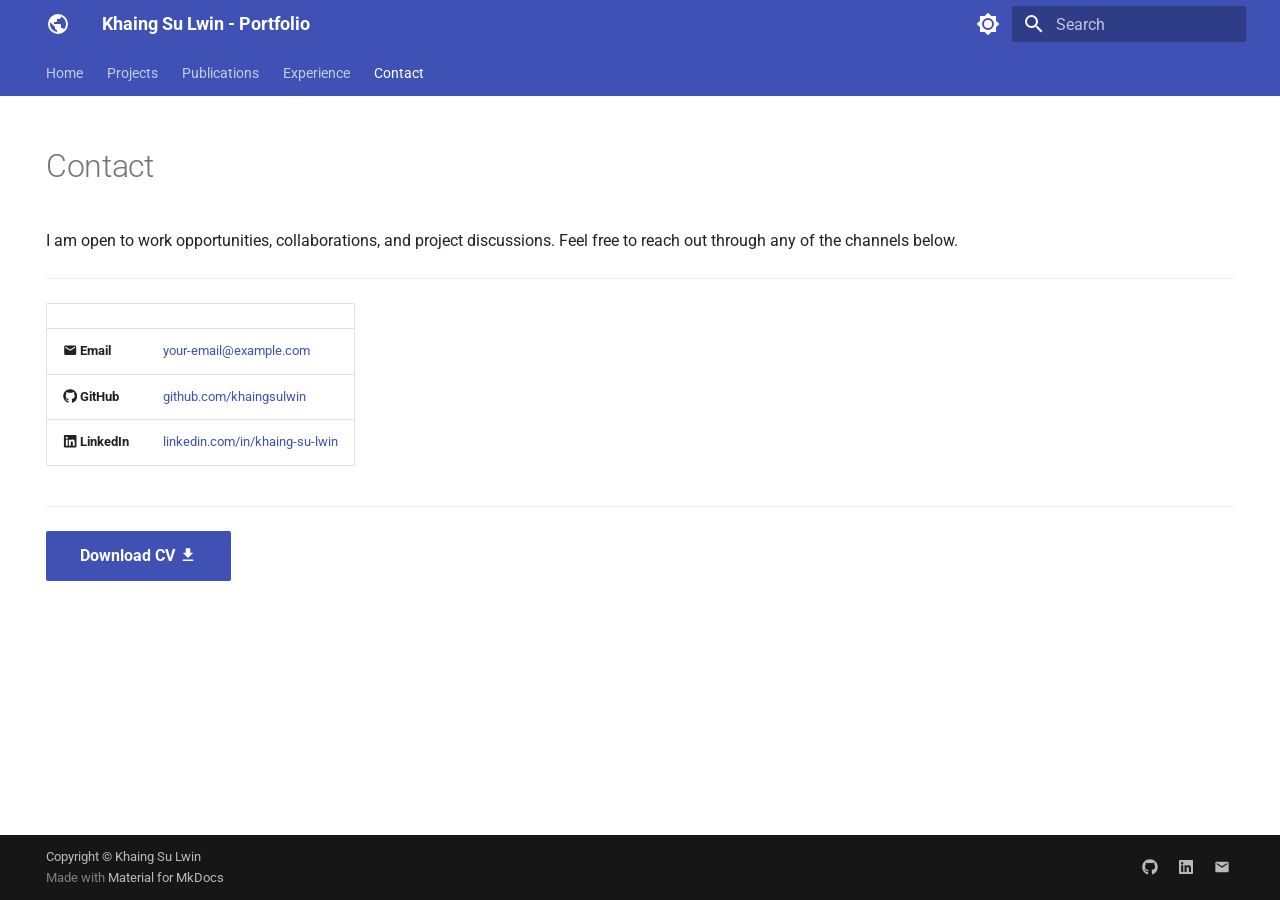
==== contact/index.html @ aa9172c3 "Deployed 5aaf630 with MkDocs version: 1.6.1" ====
<!doctype html>
<html lang="en" class="no-js">
  <head>
    
      <meta charset="utf-8">
      <meta name="viewport" content="width=device-width,initial-scale=1">
      
        <meta name="description" content="Portfolio of Khaing Su Lwin — GIS, Remote Sensing, and Spatial Data Science">
      
      
        <meta name="author" content="Khaing Su Lwin">
      
      
      
        <link rel="prev" href="../experience/">
      
      
      
        
      
      
      <link rel="icon" href="../assets/images/favicon.png">
      <meta name="generator" content="mkdocs-1.6.1, mkdocs-material-9.7.6">
    
    
      
        <title>Contact - Khaing Su Lwin - Portfolio</title>
      
    
    
      <link rel="stylesheet" href="../assets/stylesheets/main.484c7ddc.min.css">
      
        
        <link rel="stylesheet" href="../assets/stylesheets/palette.ab4e12ef.min.css">
      
      


    
    
      
    
    
      
        
        
        <link rel="preconnect" href="https://fonts.gstatic.com" crossorigin>
        <link rel="stylesheet" href="https://fonts.googleapis.com/css?family=Roboto:300,300i,400,400i,700,700i%7CRoboto+Mono:400,400i,700,700i&display=fallback">
        <style>:root{--md-text-font:"Roboto";--md-code-font:"Roboto Mono"}</style>
      
    
    
      <link rel="stylesheet" href="../assets/css/extra.css">
    
    <script>__md_scope=new URL("..",location),__md_hash=e=>[...e].reduce(((e,_)=>(e<<5)-e+_.charCodeAt(0)),0),__md_get=(e,_=localStorage,t=__md_scope)=>JSON.parse(_.getItem(t.pathname+"."+e)),__md_set=(e,_,t=localStorage,a=__md_scope)=>{try{t.setItem(a.pathname+"."+e,JSON.stringify(_))}catch(e){}}</script>
    
      

    
    
  </head>
  
  
    
    
      
    
    
    
    
    <body dir="ltr" data-md-color-scheme="default" data-md-color-primary="indigo" data-md-color-accent="blue">
  
    
    <input class="md-toggle" data-md-toggle="drawer" type="checkbox" id="__drawer" autocomplete="off">
    <input class="md-toggle" data-md-toggle="search" type="checkbox" id="__search" autocomplete="off">
    <label class="md-overlay" for="__drawer"></label>
    <div data-md-component="skip">
      
        
        <a href="#contact" class="md-skip">
          Skip to content
        </a>
      
    </div>
    <div data-md-component="announce">
      
    </div>
    
    
      

<header class="md-header" data-md-component="header">
  <nav class="md-header__inner md-grid" aria-label="Header">
    <a href=".." title="Khaing Su Lwin - Portfolio" class="md-header__button md-logo" aria-label="Khaing Su Lwin - Portfolio" data-md-component="logo">
      
  
  <svg xmlns="http://www.w3.org/2000/svg" viewBox="0 0 24 24"><path d="M17.9 17.39c-.26-.8-1.01-1.39-1.9-1.39h-1v-3a1 1 0 0 0-1-1H8v-2h2a1 1 0 0 0 1-1V7h2a2 2 0 0 0 2-2v-.41a7.984 7.984 0 0 1 2.9 12.8M11 19.93c-3.95-.49-7-3.85-7-7.93 0-.62.08-1.22.21-1.79L9 15v1a2 2 0 0 0 2 2m1-16A10 10 0 0 0 2 12a10 10 0 0 0 10 10 10 10 0 0 0 10-10A10 10 0 0 0 12 2"/></svg>

    </a>
    <label class="md-header__button md-icon" for="__drawer">
      
      <svg xmlns="http://www.w3.org/2000/svg" viewBox="0 0 24 24"><path d="M3 6h18v2H3zm0 5h18v2H3zm0 5h18v2H3z"/></svg>
    </label>
    <div class="md-header__title" data-md-component="header-title">
      <div class="md-header__ellipsis">
        <div class="md-header__topic">
          <span class="md-ellipsis">
            Khaing Su Lwin - Portfolio
          </span>
        </div>
        <div class="md-header__topic" data-md-component="header-topic">
          <span class="md-ellipsis">
            
              Contact
            
          </span>
        </div>
      </div>
    </div>
    
      
        <form class="md-header__option" data-md-component="palette">
  
    
    
    
    <input class="md-option" data-md-color-media="" data-md-color-scheme="default" data-md-color-primary="indigo" data-md-color-accent="blue"  aria-label="Switch to dark mode"  type="radio" name="__palette" id="__palette_0">
    
      <label class="md-header__button md-icon" title="Switch to dark mode" for="__palette_1" hidden>
        <svg xmlns="http://www.w3.org/2000/svg" viewBox="0 0 24 24"><path d="M12 8a4 4 0 0 0-4 4 4 4 0 0 0 4 4 4 4 0 0 0 4-4 4 4 0 0 0-4-4m0 10a6 6 0 0 1-6-6 6 6 0 0 1 6-6 6 6 0 0 1 6 6 6 6 0 0 1-6 6m8-9.31V4h-4.69L12 .69 8.69 4H4v4.69L.69 12 4 15.31V20h4.69L12 23.31 15.31 20H20v-4.69L23.31 12z"/></svg>
      </label>
    
  
    
    
    
    <input class="md-option" data-md-color-media="" data-md-color-scheme="slate" data-md-color-primary="indigo" data-md-color-accent="blue"  aria-label="Switch to light mode"  type="radio" name="__palette" id="__palette_1">
    
      <label class="md-header__button md-icon" title="Switch to light mode" for="__palette_0" hidden>
        <svg xmlns="http://www.w3.org/2000/svg" viewBox="0 0 24 24"><path d="M12 18c-.89 0-1.74-.2-2.5-.55C11.56 16.5 13 14.42 13 12s-1.44-4.5-3.5-5.45C10.26 6.2 11.11 6 12 6a6 6 0 0 1 6 6 6 6 0 0 1-6 6m8-9.31V4h-4.69L12 .69 8.69 4H4v4.69L.69 12 4 15.31V20h4.69L12 23.31 15.31 20H20v-4.69L23.31 12z"/></svg>
      </label>
    
  
</form>
      
    
    
      <script>var palette=__md_get("__palette");if(palette&&palette.color){if("(prefers-color-scheme)"===palette.color.media){var media=matchMedia("(prefers-color-scheme: light)"),input=document.querySelector(media.matches?"[data-md-color-media='(prefers-color-scheme: light)']":"[data-md-color-media='(prefers-color-scheme: dark)']");palette.color.media=input.getAttribute("data-md-color-media"),palette.color.scheme=input.getAttribute("data-md-color-scheme"),palette.color.primary=input.getAttribute("data-md-color-primary"),palette.color.accent=input.getAttribute("data-md-color-accent")}for(var[key,value]of Object.entries(palette.color))document.body.setAttribute("data-md-color-"+key,value)}</script>
    
    
    
      
      
        <label class="md-header__button md-icon" for="__search">
          
          <svg xmlns="http://www.w3.org/2000/svg" viewBox="0 0 24 24"><path d="M9.5 3A6.5 6.5 0 0 1 16 9.5c0 1.61-.59 3.09-1.56 4.23l.27.27h.79l5 5-1.5 1.5-5-5v-.79l-.27-.27A6.52 6.52 0 0 1 9.5 16 6.5 6.5 0 0 1 3 9.5 6.5 6.5 0 0 1 9.5 3m0 2C7 5 5 7 5 9.5S7 14 9.5 14 14 12 14 9.5 12 5 9.5 5"/></svg>
        </label>
        <div class="md-search" data-md-component="search" role="dialog">
  <label class="md-search__overlay" for="__search"></label>
  <div class="md-search__inner" role="search">
    <form class="md-search__form" name="search">
      <input type="text" class="md-search__input" name="query" aria-label="Search" placeholder="Search" autocapitalize="off" autocorrect="off" autocomplete="off" spellcheck="false" data-md-component="search-query" required>
      <label class="md-search__icon md-icon" for="__search">
        
        <svg xmlns="http://www.w3.org/2000/svg" viewBox="0 0 24 24"><path d="M9.5 3A6.5 6.5 0 0 1 16 9.5c0 1.61-.59 3.09-1.56 4.23l.27.27h.79l5 5-1.5 1.5-5-5v-.79l-.27-.27A6.52 6.52 0 0 1 9.5 16 6.5 6.5 0 0 1 3 9.5 6.5 6.5 0 0 1 9.5 3m0 2C7 5 5 7 5 9.5S7 14 9.5 14 14 12 14 9.5 12 5 9.5 5"/></svg>
        
        <svg xmlns="http://www.w3.org/2000/svg" viewBox="0 0 24 24"><path d="M20 11v2H8l5.5 5.5-1.42 1.42L4.16 12l7.92-7.92L13.5 5.5 8 11z"/></svg>
      </label>
      <nav class="md-search__options" aria-label="Search">
        
        <button type="reset" class="md-search__icon md-icon" title="Clear" aria-label="Clear" tabindex="-1">
          
          <svg xmlns="http://www.w3.org/2000/svg" viewBox="0 0 24 24"><path d="M19 6.41 17.59 5 12 10.59 6.41 5 5 6.41 10.59 12 5 17.59 6.41 19 12 13.41 17.59 19 19 17.59 13.41 12z"/></svg>
        </button>
      </nav>
      
    </form>
    <div class="md-search__output">
      <div class="md-search__scrollwrap" tabindex="0" data-md-scrollfix>
        <div class="md-search-result" data-md-component="search-result">
          <div class="md-search-result__meta">
            Initializing search
          </div>
          <ol class="md-search-result__list" role="presentation"></ol>
        </div>
      </div>
    </div>
  </div>
</div>
      
    
    
  </nav>
  
</header>
    
    <div class="md-container" data-md-component="container">
      
      
        
          
            
<nav class="md-tabs" aria-label="Tabs" data-md-component="tabs">
  <div class="md-grid">
    <ul class="md-tabs__list">
      
        
  
  
  
  
    <li class="md-tabs__item">
      <a href=".." class="md-tabs__link">
        
  
  
    
  
  Home

      </a>
    </li>
  

      
        
  
  
  
  
    
    
      <li class="md-tabs__item">
        <a href="../projects/" class="md-tabs__link">
          
  
  
  Projects

        </a>
      </li>
    
  

      
        
  
  
  
  
    <li class="md-tabs__item">
      <a href="../publications/" class="md-tabs__link">
        
  
  
    
  
  Publications

      </a>
    </li>
  

      
        
  
  
  
  
    <li class="md-tabs__item">
      <a href="../experience/" class="md-tabs__link">
        
  
  
    
  
  Experience

      </a>
    </li>
  

      
        
  
  
  
    
  
  
    <li class="md-tabs__item md-tabs__item--active">
      <a href="./" class="md-tabs__link">
        
  
  
    
  
  Contact

      </a>
    </li>
  

      
    </ul>
  </div>
</nav>
          
        
      
      <main class="md-main" data-md-component="main">
        <div class="md-main__inner md-grid">
          
            
              
                
              
              <div class="md-sidebar md-sidebar--primary" data-md-component="sidebar" data-md-type="navigation" hidden>
                <div class="md-sidebar__scrollwrap">
                  <div class="md-sidebar__inner">
                    


  


<nav class="md-nav md-nav--primary md-nav--lifted" aria-label="Navigation" data-md-level="0">
  <label class="md-nav__title" for="__drawer">
    <a href=".." title="Khaing Su Lwin - Portfolio" class="md-nav__button md-logo" aria-label="Khaing Su Lwin - Portfolio" data-md-component="logo">
      
  
  <svg xmlns="http://www.w3.org/2000/svg" viewBox="0 0 24 24"><path d="M17.9 17.39c-.26-.8-1.01-1.39-1.9-1.39h-1v-3a1 1 0 0 0-1-1H8v-2h2a1 1 0 0 0 1-1V7h2a2 2 0 0 0 2-2v-.41a7.984 7.984 0 0 1 2.9 12.8M11 19.93c-3.95-.49-7-3.85-7-7.93 0-.62.08-1.22.21-1.79L9 15v1a2 2 0 0 0 2 2m1-16A10 10 0 0 0 2 12a10 10 0 0 0 10 10 10 10 0 0 0 10-10A10 10 0 0 0 12 2"/></svg>

    </a>
    Khaing Su Lwin - Portfolio
  </label>
  
  <ul class="md-nav__list" data-md-scrollfix>
    
      
      
  
  
  
  
    <li class="md-nav__item">
      <a href=".." class="md-nav__link">
        
  
  
  <span class="md-ellipsis">
    
  
    Home
  

    
  </span>
  
  

      </a>
    </li>
  

    
      
      
  
  
  
  
    
    
    
    
      
      
    
    
    <li class="md-nav__item md-nav__item--nested">
      
        
        
        <input class="md-nav__toggle md-toggle " type="checkbox" id="__nav_2" >
        
          
          <label class="md-nav__link" for="__nav_2" id="__nav_2_label" tabindex="0">
            
  
  
  <span class="md-ellipsis">
    
  
    Projects
  

    
  </span>
  
  

            <span class="md-nav__icon md-icon"></span>
          </label>
        
        <nav class="md-nav" data-md-level="1" aria-labelledby="__nav_2_label" aria-expanded="false">
          <label class="md-nav__title" for="__nav_2">
            <span class="md-nav__icon md-icon"></span>
            
  
    Projects
  

          </label>
          <ul class="md-nav__list" data-md-scrollfix>
            
              
                
  
  
  
  
    <li class="md-nav__item">
      <a href="../projects/" class="md-nav__link">
        
  
  
  <span class="md-ellipsis">
    
  
    All Projects
  

    
  </span>
  
  

      </a>
    </li>
  

              
            
              
                
  
  
  
  
    <li class="md-nav__item">
      <a href="../projects/sample-project/" class="md-nav__link">
        
  
  
  <span class="md-ellipsis">
    
  
    Sample Project
  

    
  </span>
  
  

      </a>
    </li>
  

              
            
              
                
  
  
  
  
    <li class="md-nav__item">
      <a href="../projects/sample-notebook/" class="md-nav__link">
        
  
  
  <span class="md-ellipsis">
    
  
    Sample Notebook
  

    
  </span>
  
  

      </a>
    </li>
  

              
            
          </ul>
        </nav>
      
    </li>
  

    
      
      
  
  
  
  
    <li class="md-nav__item">
      <a href="../publications/" class="md-nav__link">
        
  
  
  <span class="md-ellipsis">
    
  
    Publications
  

    
  </span>
  
  

      </a>
    </li>
  

    
      
      
  
  
  
  
    <li class="md-nav__item">
      <a href="../experience/" class="md-nav__link">
        
  
  
  <span class="md-ellipsis">
    
  
    Experience
  

    
  </span>
  
  

      </a>
    </li>
  

    
      
      
  
  
    
  
  
  
    <li class="md-nav__item md-nav__item--active">
      
      <input class="md-nav__toggle md-toggle" type="checkbox" id="__toc">
      
      
        
      
      
      <a href="./" class="md-nav__link md-nav__link--active">
        
  
  
  <span class="md-ellipsis">
    
  
    Contact
  

    
  </span>
  
  

      </a>
      
    </li>
  

    
  </ul>
</nav>
                  </div>
                </div>
              </div>
            
            
              
                
              
              <div class="md-sidebar md-sidebar--secondary" data-md-component="sidebar" data-md-type="toc" hidden>
                <div class="md-sidebar__scrollwrap">
                  <div class="md-sidebar__inner">
                    

<nav class="md-nav md-nav--secondary" aria-label="Table of contents">
  
  
  
    
  
  
</nav>
                  </div>
                </div>
              </div>
            
          
          
            <div class="md-content" data-md-component="content">
              
              <article class="md-content__inner md-typeset">
                
                  
  




<!--
CHECKLIST FOR THIS PAGE:
- [ ] Replace [YOUR-EMAIL-ADDRESS] with your actual email
- [ ] Replace [YOUR-GITHUB-USERNAME] with your GitHub username
- [ ] Replace [YOUR-LINKEDIN-USERNAME] with your LinkedIn username
- [ ] Replace [YOUR-NAME] in the CV link with the actual filename of your PDF
- [ ] Delete the Twitter/X row if you don't use it
- [ ] Delete the ResearchGate row if not applicable
-->

<h1 id="contact">Contact</h1>
<p>I am open to work opportunities, collaborations, and project discussions.
Feel free to reach out through any of the channels below.</p>
<hr />
<table>
<thead>
<tr>
<th></th>
<th></th>
</tr>
</thead>
<tbody>
<tr>
<td><span class="twemoji"><svg xmlns="http://www.w3.org/2000/svg" viewBox="0 0 24 24"><path d="m20 8-8 5-8-5V6l8 5 8-5m0-2H4c-1.11 0-2 .89-2 2v12a2 2 0 0 0 2 2h16a2 2 0 0 0 2-2V6a2 2 0 0 0-2-2"/></svg></span> <strong>Email</strong></td>
<td><a href="mailto:khaingsulwin.lu@gmail.com">your-email@example.com</a></td>
</tr>
<tr>
<td><span class="twemoji"><svg xmlns="http://www.w3.org/2000/svg" viewBox="0 0 512 512"><!--! Font Awesome Free 7.1.0 by @fontawesome - https://fontawesome.com License - https://fontawesome.com/license/free (Icons: CC BY 4.0, Fonts: SIL OFL 1.1, Code: MIT License) Copyright 2025 Fonticons, Inc.--><path d="M173.9 397.4c0 2-2.3 3.6-5.2 3.6-3.3.3-5.6-1.3-5.6-3.6 0-2 2.3-3.6 5.2-3.6 3-.3 5.6 1.3 5.6 3.6m-31.1-4.5c-.7 2 1.3 4.3 4.3 4.9 2.6 1 5.6 0 6.2-2s-1.3-4.3-4.3-5.2c-2.6-.7-5.5.3-6.2 2.3m44.2-1.7c-2.9.7-4.9 2.6-4.6 4.9.3 2 2.9 3.3 5.9 2.6 2.9-.7 4.9-2.6 4.6-4.6-.3-1.9-3-3.2-5.9-2.9M252.8 8C114.1 8 8 113.3 8 252c0 110.9 69.8 205.8 169.5 239.2 12.8 2.3 17.3-5.6 17.3-12.1 0-6.2-.3-40.4-.3-61.4 0 0-70 15-84.7-29.8 0 0-11.4-29.1-27.8-36.6 0 0-22.9-15.7 1.6-15.4 0 0 24.9 2 38.6 25.8 21.9 38.6 58.6 27.5 72.9 20.9 2.3-16 8.8-27.1 16-33.7-55.9-6.2-112.3-14.3-112.3-110.5 0-27.5 7.6-41.3 23.6-58.9-2.6-6.5-11.1-33.3 2.6-67.9 20.9-6.5 69 27 69 27 20-5.6 41.5-8.5 62.8-8.5s42.8 2.9 62.8 8.5c0 0 48.1-33.6 69-27 13.7 34.7 5.2 61.4 2.6 67.9 16 17.7 25.8 31.5 25.8 58.9 0 96.5-58.9 104.2-114.8 110.5 9.2 7.9 17 22.9 17 46.4 0 33.7-.3 75.4-.3 83.6 0 6.5 4.6 14.4 17.3 12.1C436.2 457.8 504 362.9 504 252 504 113.3 391.5 8 252.8 8M105.2 352.9c-1.3 1-1 3.3.7 5.2 1.6 1.6 3.9 2.3 5.2 1 1.3-1 1-3.3-.7-5.2-1.6-1.6-3.9-2.3-5.2-1m-10.8-8.1c-.7 1.3.3 2.9 2.3 3.9 1.6 1 3.6.7 4.3-.7.7-1.3-.3-2.9-2.3-3.9-2-.6-3.6-.3-4.3.7m32.4 35.6c-1.6 1.3-1 4.3 1.3 6.2 2.3 2.3 5.2 2.6 6.5 1 1.3-1.3.7-4.3-1.3-6.2-2.2-2.3-5.2-2.6-6.5-1m-11.4-14.7c-1.6 1-1.6 3.6 0 5.9s4.3 3.3 5.6 2.3c1.6-1.3 1.6-3.9 0-6.2-1.4-2.3-4-3.3-5.6-2"/></svg></span> <strong>GitHub</strong></td>
<td><a href="https://github.com/khaingsulwin">github.com/khaingsulwin</a></td>
</tr>
<tr>
<td><span class="twemoji"><svg xmlns="http://www.w3.org/2000/svg" viewBox="0 0 448 512"><!--! Font Awesome Free 7.1.0 by @fontawesome - https://fontawesome.com License - https://fontawesome.com/license/free (Icons: CC BY 4.0, Fonts: SIL OFL 1.1, Code: MIT License) Copyright 2025 Fonticons, Inc.--><path d="M416 32H31.9C14.3 32 0 46.5 0 64.3v383.4C0 465.5 14.3 480 31.9 480H416c17.6 0 32-14.5 32-32.3V64.3c0-17.8-14.4-32.3-32-32.3M135.4 416H69V202.2h66.5V416zM102.2 96a38.5 38.5 0 1 1 0 77 38.5 38.5 0 1 1 0-77m282.1 320h-66.4V312c0-24.8-.5-56.7-34.5-56.7-34.6 0-39.9 27-39.9 54.9V416h-66.4V202.2h63.7v29.2h.9c8.9-16.8 30.6-34.5 62.9-34.5 67.2 0 79.7 44.3 79.7 101.9z"/></svg></span> <strong>LinkedIn</strong></td>
<td><a href="https://linkedin.com/in/khaing-su-lwin">linkedin.com/in/khaing-su-lwin</a></td>
</tr>
</tbody>
</table>
<hr />
<p><a class="md-button md-button--primary" href="../assets/khaing-su-lwin-CV.pdf">Download CV <span class="twemoji"><svg xmlns="http://www.w3.org/2000/svg" viewBox="0 0 24 24"><path d="M5 20h14v-2H5m14-9h-4V3H9v6H5l7 7z"/></svg></span></a></p>







  
  




  



                
              </article>
            </div>
          
          
<script>var target=document.getElementById(location.hash.slice(1));target&&target.name&&(target.checked=target.name.startsWith("__tabbed_"))</script>
        </div>
        
          <button type="button" class="md-top md-icon" data-md-component="top" hidden>
  
  <svg xmlns="http://www.w3.org/2000/svg" viewBox="0 0 24 24"><path d="M13 20h-2V8l-5.5 5.5-1.42-1.42L12 4.16l7.92 7.92-1.42 1.42L13 8z"/></svg>
  Back to top
</button>
        
      </main>
      
        <footer class="md-footer">
  
  <div class="md-footer-meta md-typeset">
    <div class="md-footer-meta__inner md-grid">
      <div class="md-copyright">
  
    <div class="md-copyright__highlight">
      Copyright &copy; Khaing Su Lwin
    </div>
  
  
    Made with
    <a href="https://squidfunk.github.io/mkdocs-material/" target="_blank" rel="noopener">
      Material for MkDocs
    </a>
  
</div>
      
        
<div class="md-social">
  
    
    
    
    
      
      
    
    <a href="https://github.com/khaingsulwin" target="_blank" rel="noopener" title="github.com" class="md-social__link">
      <svg xmlns="http://www.w3.org/2000/svg" viewBox="0 0 512 512"><!--! Font Awesome Free 7.1.0 by @fontawesome - https://fontawesome.com License - https://fontawesome.com/license/free (Icons: CC BY 4.0, Fonts: SIL OFL 1.1, Code: MIT License) Copyright 2025 Fonticons, Inc.--><path d="M173.9 397.4c0 2-2.3 3.6-5.2 3.6-3.3.3-5.6-1.3-5.6-3.6 0-2 2.3-3.6 5.2-3.6 3-.3 5.6 1.3 5.6 3.6m-31.1-4.5c-.7 2 1.3 4.3 4.3 4.9 2.6 1 5.6 0 6.2-2s-1.3-4.3-4.3-5.2c-2.6-.7-5.5.3-6.2 2.3m44.2-1.7c-2.9.7-4.9 2.6-4.6 4.9.3 2 2.9 3.3 5.9 2.6 2.9-.7 4.9-2.6 4.6-4.6-.3-1.9-3-3.2-5.9-2.9M252.8 8C114.1 8 8 113.3 8 252c0 110.9 69.8 205.8 169.5 239.2 12.8 2.3 17.3-5.6 17.3-12.1 0-6.2-.3-40.4-.3-61.4 0 0-70 15-84.7-29.8 0 0-11.4-29.1-27.8-36.6 0 0-22.9-15.7 1.6-15.4 0 0 24.9 2 38.6 25.8 21.9 38.6 58.6 27.5 72.9 20.9 2.3-16 8.8-27.1 16-33.7-55.9-6.2-112.3-14.3-112.3-110.5 0-27.5 7.6-41.3 23.6-58.9-2.6-6.5-11.1-33.3 2.6-67.9 20.9-6.5 69 27 69 27 20-5.6 41.5-8.5 62.8-8.5s42.8 2.9 62.8 8.5c0 0 48.1-33.6 69-27 13.7 34.7 5.2 61.4 2.6 67.9 16 17.7 25.8 31.5 25.8 58.9 0 96.5-58.9 104.2-114.8 110.5 9.2 7.9 17 22.9 17 46.4 0 33.7-.3 75.4-.3 83.6 0 6.5 4.6 14.4 17.3 12.1C436.2 457.8 504 362.9 504 252 504 113.3 391.5 8 252.8 8M105.2 352.9c-1.3 1-1 3.3.7 5.2 1.6 1.6 3.9 2.3 5.2 1 1.3-1 1-3.3-.7-5.2-1.6-1.6-3.9-2.3-5.2-1m-10.8-8.1c-.7 1.3.3 2.9 2.3 3.9 1.6 1 3.6.7 4.3-.7.7-1.3-.3-2.9-2.3-3.9-2-.6-3.6-.3-4.3.7m32.4 35.6c-1.6 1.3-1 4.3 1.3 6.2 2.3 2.3 5.2 2.6 6.5 1 1.3-1.3.7-4.3-1.3-6.2-2.2-2.3-5.2-2.6-6.5-1m-11.4-14.7c-1.6 1-1.6 3.6 0 5.9s4.3 3.3 5.6 2.3c1.6-1.3 1.6-3.9 0-6.2-1.4-2.3-4-3.3-5.6-2"/></svg>
    </a>
  
    
    
    
    
      
      
    
    <a href="https://linkedin.com/in/khaing-su-lwin" target="_blank" rel="noopener" title="linkedin.com" class="md-social__link">
      <svg xmlns="http://www.w3.org/2000/svg" viewBox="0 0 448 512"><!--! Font Awesome Free 7.1.0 by @fontawesome - https://fontawesome.com License - https://fontawesome.com/license/free (Icons: CC BY 4.0, Fonts: SIL OFL 1.1, Code: MIT License) Copyright 2025 Fonticons, Inc.--><path d="M416 32H31.9C14.3 32 0 46.5 0 64.3v383.4C0 465.5 14.3 480 31.9 480H416c17.6 0 32-14.5 32-32.3V64.3c0-17.8-14.4-32.3-32-32.3M135.4 416H69V202.2h66.5V416zM102.2 96a38.5 38.5 0 1 1 0 77 38.5 38.5 0 1 1 0-77m282.1 320h-66.4V312c0-24.8-.5-56.7-34.5-56.7-34.6 0-39.9 27-39.9 54.9V416h-66.4V202.2h63.7v29.2h.9c8.9-16.8 30.6-34.5 62.9-34.5 67.2 0 79.7 44.3 79.7 101.9z"/></svg>
    </a>
  
    
    
    
    
    <a href="mailto:khaingsulwin.lu@gmail.com" target="_blank" rel="noopener" title="" class="md-social__link">
      <svg xmlns="http://www.w3.org/2000/svg" viewBox="0 0 24 24"><path d="m20 8-8 5-8-5V6l8 5 8-5m0-2H4c-1.11 0-2 .89-2 2v12a2 2 0 0 0 2 2h16a2 2 0 0 0 2-2V6a2 2 0 0 0-2-2"/></svg>
    </a>
  
</div>
      
    </div>
  </div>
</footer>
      
    </div>
    <div class="md-dialog" data-md-component="dialog">
      <div class="md-dialog__inner md-typeset"></div>
    </div>
    
    
    
      
      
      <script id="__config" type="application/json">{"annotate": null, "base": "..", "features": ["navigation.tabs", "navigation.top", "content.code.copy"], "search": "../assets/javascripts/workers/search.2c215733.min.js", "tags": null, "translations": {"clipboard.copied": "Copied to clipboard", "clipboard.copy": "Copy to clipboard", "search.result.more.one": "1 more on this page", "search.result.more.other": "# more on this page", "search.result.none": "No matching documents", "search.result.one": "1 matching document", "search.result.other": "# matching documents", "search.result.placeholder": "Type to start searching", "search.result.term.missing": "Missing", "select.version": "Select version"}, "version": null}</script>
    
    
      <script src="../assets/javascripts/bundle.79ae519e.min.js"></script>
      
    
  </body>
</html>
---- assets/stylesheets/main.484c7ddc.min.css ----
@charset "UTF-8";html{-webkit-text-size-adjust:none;-moz-text-size-adjust:none;text-size-adjust:none;box-sizing:border-box}*,:after,:before{box-sizing:inherit}@media (prefers-reduced-motion){*,:after,:before{transition:none!important}}body{margin:0}a,button,input,label{-webkit-tap-highlight-color:transparent}a{color:inherit;text-decoration:none}hr{border:0;box-sizing:initial;display:block;height:.05rem;overflow:visible;padding:0}small{font-size:80%}sub,sup{line-height:1em}img{border-style:none}table{border-collapse:initial;border-spacing:0}td,th{font-weight:400;vertical-align:top}button{background:#0000;border:0;font-family:inherit;font-size:inherit;margin:0;padding:0}input{border:0;outline:none}:root{--md-primary-fg-color:#4051b5;--md-primary-fg-color--light:#5d6cc0;--md-primary-fg-color--dark:#303fa1;--md-primary-bg-color:#fff;--md-primary-bg-color--light:#ffffffb3;--md-accent-fg-color:#526cfe;--md-accent-fg-color--transparent:#526cfe1a;--md-accent-bg-color:#fff;--md-accent-bg-color--light:#ffffffb3}[data-md-color-scheme=default]{color-scheme:light}[data-md-color-scheme=default] img[src$="#gh-dark-mode-only"],[data-md-color-scheme=default] img[src$="#only-dark"]{display:none}:root,[data-md-color-scheme=default]{--md-hue:225deg;--md-default-fg-color:#000000de;--md-default-fg-color--light:#0000008a;--md-default-fg-color--lighter:#00000052;--md-default-fg-color--lightest:#00000012;--md-default-bg-color:#fff;--md-default-bg-color--light:#ffffffb3;--md-default-bg-color--lighter:#ffffff4d;--md-default-bg-color--lightest:#ffffff1f;--md-code-fg-color:#36464e;--md-code-bg-color:#f5f5f5;--md-code-bg-color--light:#f5f5f5b3;--md-code-bg-color--lighter:#f5f5f54d;--md-code-hl-color:#4287ff;--md-code-hl-color--light:#4287ff1a;--md-code-hl-number-color:#d52a2a;--md-code-hl-special-color:#db1457;--md-code-hl-function-color:#a846b9;--md-code-hl-constant-color:#6e59d9;--md-code-hl-keyword-color:#3f6ec6;--md-code-hl-string-color:#1c7d4d;--md-code-hl-name-color:var(--md-code-fg-color);--md-code-hl-operator-color:var(--md-default-fg-color--light);--md-code-hl-punctuation-color:var(--md-default-fg-color--light);--md-code-hl-comment-color:var(--md-default-fg-color--light);--md-code-hl-generic-color:var(--md-default-fg-color--light);--md-code-hl-variable-color:var(--md-default-fg-color--light);--md-typeset-color:var(--md-default-fg-color);--md-typeset-a-color:var(--md-primary-fg-color);--md-typeset-del-color:#f5503d26;--md-typeset-ins-color:#0bd57026;--md-typeset-kbd-color:#fafafa;--md-typeset-kbd-accent-color:#fff;--md-typeset-kbd-border-color:#b8b8b8;--md-typeset-mark-color:#ffff0080;--md-typeset-table-color:#0000001f;--md-typeset-table-color--light:rgba(0,0,0,.035);--md-admonition-fg-color:var(--md-default-fg-color);--md-admonition-bg-color:var(--md-default-bg-color);--md-warning-fg-color:#000000de;--md-warning-bg-color:#ff9;--md-footer-fg-color:#fff;--md-footer-fg-color--light:#ffffffb3;--md-footer-fg-color--lighter:#ffffff73;--md-footer-bg-color:#000000de;--md-footer-bg-color--dark:#00000052;--md-shadow-z1:0 0.2rem 0.5rem #0000000d,0 0 0.05rem #0000001a;--md-shadow-z2:0 0.2rem 0.5rem #0000001a,0 0 0.05rem #00000040;--md-shadow-z3:0 0.2rem 0.5rem #0003,0 0 0.05rem #00000059}.md-icon svg{fill:currentcolor;display:block;height:1.2rem;width:1.2rem}body{-webkit-font-smoothing:antialiased;-moz-osx-font-smoothing:grayscale;--md-text-font-family:var(--md-text-font,_),-apple-system,BlinkMacSystemFont,Helvetica,Arial,sans-serif;--md-code-font-family:var(--md-code-font,_),SFMono-Regular,Consolas,Menlo,monospace}aside,body,input{font-feature-settings:"kern","liga";color:var(--md-typeset-color);font-family:var(--md-text-font-family)}code,kbd,pre{font-feature-settings:"kern";font-family:var(--md-code-font-family)}:root{--md-typeset-table-sort-icon:url('data:image/svg+xml;charset=utf-8,<svg xmlns="http://www.w3.org/2000/svg" viewBox="0 0 24 24"><path d="m18 21-4-4h3V7h-3l4-4 4 4h-3v10h3M2 19v-2h10v2M2 13v-2h7v2M2 7V5h4v2z"/></svg>');--md-typeset-table-sort-icon--asc:url('data:image/svg+xml;charset=utf-8,<svg xmlns="http://www.w3.org/2000/svg" viewBox="0 0 24 24"><path d="M19 17h3l-4 4-4-4h3V3h2M2 17h10v2H2M6 5v2H2V5m0 6h7v2H2z"/></svg>');--md-typeset-table-sort-icon--desc:url('data:image/svg+xml;charset=utf-8,<svg xmlns="http://www.w3.org/2000/svg" viewBox="0 0 24 24"><path d="M19 7h3l-4-4-4 4h3v14h2M2 17h10v2H2M6 5v2H2V5m0 6h7v2H2z"/></svg>')}.md-typeset{-webkit-print-color-adjust:exact;color-adjust:exact;font-size:.8rem;line-height:1.6;overflow-wrap:break-word}@media print{.md-typeset{font-size:.68rem}}.md-typeset blockquote,.md-typeset dl,.md-typeset figure,.md-typeset ol,.md-typeset pre,.md-typeset ul{margin-bottom:1em;margin-top:1em}.md-typeset h1{color:var(--md-default-fg-color--light);font-size:2em;line-height:1.3;margin:0 0 1.25em}.md-typeset h1,.md-typeset h2{font-weight:300;letter-spacing:-.01em}.md-typeset h2{font-size:1.5625em;line-height:1.4;margin:1.6em 0 .64em}.md-typeset h3{font-size:1.25em;font-weight:400;letter-spacing:-.01em;line-height:1.5;margin:1.6em 0 .8em}.md-typeset h2+h3{margin-top:.8em}.md-typeset h4{font-weight:700;letter-spacing:-.01em;margin:1em 0}.md-typeset h5,.md-typeset h6{color:var(--md-default-fg-color--light);font-size:.8em;font-weight:700;letter-spacing:-.01em;margin:1.25em 0}.md-typeset h5{text-transform:uppercase}.md-typeset h5 code{text-transform:none}.md-typeset hr{border-bottom:.05rem solid var(--md-default-fg-color--lightest);display:flow-root;margin:1.5em 0}.md-typeset a{color:var(--md-typeset-a-color);word-break:break-word}.md-typeset a,.md-typeset a:before{transition:color 125ms}.md-typeset a:focus,.md-typeset a:hover{color:var(--md-accent-fg-color)}.md-typeset a:focus code,.md-typeset a:hover code{background-color:var(--md-accent-fg-color--transparent);color:var(--md-accent-fg-color)}.md-typeset a code{color:var(--md-typeset-a-color)}.md-typeset a.focus-visible{outline-color:var(--md-accent-fg-color);outline-offset:.2rem}.md-typeset code,.md-typeset kbd,.md-typeset pre{color:var(--md-code-fg-color);direction:ltr;font-variant-ligatures:none;transition:background-color 125ms}@media print{.md-typeset code,.md-typeset kbd,.md-typeset pre{white-space:pre-wrap}}.md-typeset code{background-color:var(--md-code-bg-color);border-radius:.1rem;-webkit-box-decoration-break:clone;box-decoration-break:clone;font-size:.85em;padding:0 .2941176471em;transition:color 125ms,background-color 125ms;word-break:break-word}.md-typeset code:not(.focus-visible){-webkit-tap-highlight-color:transparent;outline:none}.md-typeset pre{display:flow-root;line-height:1.4;position:relative}.md-typeset pre>code{-webkit-box-decoration-break:slice;box-decoration-break:slice;box-shadow:none;display:block;margin:0;outline-color:var(--md-accent-fg-color);overflow:auto;padding:.7720588235em 1.1764705882em;scrollbar-color:var(--md-default-fg-color--lighter) #0000;scrollbar-width:thin;touch-action:auto;word-break:normal}.md-typeset pre>code:hover{scrollbar-color:var(--md-accent-fg-color) #0000}.md-typeset pre>code::-webkit-scrollbar{height:.2rem;width:.2rem}.md-typeset pre>code::-webkit-scrollbar-thumb{background-color:var(--md-default-fg-color--lighter)}.md-typeset pre>code::-webkit-scrollbar-thumb:hover{background-color:var(--md-accent-fg-color)}.md-typeset kbd{background-color:var(--md-typeset-kbd-color);border-radius:.1rem;box-shadow:0 .1rem 0 .05rem var(--md-typeset-kbd-border-color),0 .1rem 0 var(--md-typeset-kbd-border-color),0 -.1rem .2rem var(--md-typeset-kbd-accent-color) inset;color:var(--md-default-fg-color);display:inline-block;font-size:.75em;padding:0 .6666666667em;vertical-align:text-top;word-break:break-word}.md-typeset mark{background-color:var(--md-typeset-mark-color);-webkit-box-decoration-break:clone;box-decoration-break:clone;color:inherit;word-break:break-word}.md-typeset abbr{cursor:help;text-decoration:none}.md-typeset [data-preview],.md-typeset abbr{border-bottom:.05rem dotted var(--md-default-fg-color--light)}.md-typeset small{opacity:.75}[dir=ltr] .md-typeset sub,[dir=ltr] .md-typeset sup{margin-left:.078125em}[dir=rtl] .md-typeset sub,[dir=rtl] .md-typeset sup{margin-right:.078125em}[dir=ltr] .md-typeset blockquote{padding-left:.6rem}[dir=rtl] .md-typeset blockquote{padding-right:.6rem}[dir=ltr] .md-typeset blockquote{border-left:.2rem solid var(--md-default-fg-color--lighter)}[dir=rtl] .md-typeset blockquote{border-right:.2rem solid var(--md-default-fg-color--lighter)}.md-typeset blockquote{color:var(--md-default-fg-color--light);margin-left:0;margin-right:0}.md-typeset ul{list-style-type:disc}.md-typeset ul[type]{list-style-type:revert-layer}[dir=ltr] .md-typeset ol,[dir=ltr] .md-typeset ul{margin-left:.625em}[dir=rtl] .md-typeset ol,[dir=rtl] .md-typeset ul{margin-right:.625em}.md-typeset ol,.md-typeset ul{padding:0}.md-typeset ol:not([hidden]),.md-typeset ul:not([hidden]){display:flow-root}.md-typeset ol ol,.md-typeset ul ol{list-style-type:lower-alpha}.md-typeset ol ol ol,.md-typeset ul ol ol{list-style-type:lower-roman}.md-typeset ol ol ol ol,.md-typeset ul ol ol ol{list-style-type:upper-alpha}.md-typeset ol ol ol ol ol,.md-typeset ul ol ol ol ol{list-style-type:upper-roman}.md-typeset ol[type],.md-typeset ul[type]{list-style-type:revert-layer}[dir=ltr] .md-typeset ol li,[dir=ltr] .md-typeset ul li{margin-left:1.25em}[dir=rtl] .md-typeset ol li,[dir=rtl] .md-typeset ul li{margin-right:1.25em}.md-typeset ol li,.md-typeset ul li{margin-bottom:.5em}.md-typeset ol li blockquote,.md-typeset ol li p,.md-typeset ul li blockquote,.md-typeset ul li p{margin:.5em 0}.md-typeset ol li:last-child,.md-typeset ul li:last-child{margin-bottom:0}[dir=ltr] .md-typeset ol li ol,[dir=ltr] .md-typeset ol li ul,[dir=ltr] .md-typeset ul li ol,[dir=ltr] .md-typeset ul li ul{margin-left:.625em}[dir=rtl] .md-typeset ol li ol,[dir=rtl] .md-typeset ol li ul,[dir=rtl] .md-typeset ul li ol,[dir=rtl] .md-typeset ul li ul{margin-right:.625em}.md-typeset ol li ol,.md-typeset ol li ul,.md-typeset ul li ol,.md-typeset ul li ul{margin-bottom:.5em;margin-top:.5em}[dir=ltr] .md-typeset dd{margin-left:1.875em}[dir=rtl] .md-typeset dd{margin-right:1.875em}.md-typeset dd{margin-bottom:1.5em;margin-top:1em}.md-typeset img,.md-typeset svg,.md-typeset video{height:auto;max-width:100%}.md-typeset img[align=left]{margin:1em 1em 1em 0}.md-typeset img[align=right]{margin:1em 0 1em 1em}.md-typeset img[align]:only-child{margin-top:0}.md-typeset figure{display:flow-root;margin:1em auto;max-width:100%;text-align:center;width:fit-content}.md-typeset figure img{display:block;margin:0 auto}.md-typeset figcaption{font-style:italic;margin:1em auto;max-width:24rem}.md-typeset iframe{max-width:100%}.md-typeset table:not([class]){background-color:var(--md-default-bg-color);border:.05rem solid var(--md-typeset-table-color);border-radius:.1rem;display:inline-block;font-size:.64rem;max-width:100%;overflow:auto;touch-action:auto}@media print{.md-typeset table:not([class]){display:table}}.md-typeset table:not([class])+*{margin-top:1.5em}.md-typeset table:not([class]) td>:first-child,.md-typeset table:not([class]) th>:first-child{margin-top:0}.md-typeset table:not([class]) td>:last-child,.md-typeset table:not([class]) th>:last-child{margin-bottom:0}.md-typeset table:not([class]) td:not([align]),.md-typeset table:not([class]) th:not([align]){text-align:left}[dir=rtl] .md-typeset table:not([class]) td:not([align]),[dir=rtl] .md-typeset table:not([class]) th:not([align]){text-align:right}.md-typeset table:not([class]) th{font-weight:700;min-width:5rem;padding:.9375em 1.25em;vertical-align:top}.md-typeset table:not([class]) td{border-top:.05rem solid var(--md-typeset-table-color);padding:.9375em 1.25em;vertical-align:top}.md-typeset table:not([class]) tbody tr{transition:background-color 125ms}.md-typeset table:not([class]) tbody tr:hover{background-color:var(--md-typeset-table-color--light);box-shadow:0 .05rem 0 var(--md-default-bg-color) inset}.md-typeset table:not([class]) a{word-break:normal}.md-typeset table th[role=columnheader]{cursor:pointer}[dir=ltr] .md-typeset table th[role=columnheader]:after{margin-left:.5em}[dir=rtl] .md-typeset table th[role=columnheader]:after{margin-right:.5em}.md-typeset table th[role=columnheader]:after{content:"";display:inline-block;height:1.2em;-webkit-mask-image:var(--md-typeset-table-sort-icon);mask-image:var(--md-typeset-table-sort-icon);-webkit-mask-repeat:no-repeat;mask-repeat:no-repeat;-webkit-mask-size:contain;mask-size:contain;transition:background-color 125ms;vertical-align:text-bottom;width:1.2em}.md-typeset table th[role=columnheader]:hover:after{background-color:var(--md-default-fg-color--lighter)}.md-typeset table th[role=columnheader][aria-sort=ascending]:after{background-color:var(--md-default-fg-color--light);-webkit-mask-image:var(--md-typeset-table-sort-icon--asc);mask-image:var(--md-typeset-table-sort-icon--asc)}.md-typeset table th[role=columnheader][aria-sort=descending]:after{background-color:var(--md-default-fg-color--light);-webkit-mask-image:var(--md-typeset-table-sort-icon--desc);mask-image:var(--md-typeset-table-sort-icon--desc)}.md-typeset__scrollwrap{margin:1em -.8rem;overflow-x:auto;touch-action:auto}.md-typeset__table{display:inline-block;margin-bottom:.5em;padding:0 .8rem}@media print{.md-typeset__table{display:block}}html .md-typeset__table table{display:table;margin:0;overflow:hidden;width:100%}@media screen and (max-width:44.984375em){.md-content__inner>pre{margin:1em -.8rem}.md-content__inner>pre code{border-radius:0}}.md-typeset .md-author{border-radius:100%;display:block;flex-shrink:0;height:1.6rem;overflow:hidden;position:relative;transition:color 125ms,transform 125ms;width:1.6rem}.md-typeset .md-author img{display:block}.md-typeset .md-author--more{background:var(--md-default-fg-color--lightest);color:var(--md-default-fg-color--lighter);font-size:.6rem;font-weight:700;line-height:1.6rem;text-align:center}.md-typeset .md-author--long{height:2.4rem;width:2.4rem}.md-typeset a.md-author{transform:scale(1)}.md-typeset a.md-author img{border-radius:100%;filter:grayscale(100%) opacity(75%);transition:filter 125ms}.md-typeset a.md-author:focus,.md-typeset a.md-author:hover{transform:scale(1.1);z-index:1}.md-typeset a.md-author:focus img,.md-typeset a.md-author:hover img{filter:grayscale(0)}.md-banner{background-color:var(--md-footer-bg-color);color:var(--md-footer-fg-color);overflow:auto}@media print{.md-banner{display:none}}.md-banner--warning{background-color:var(--md-warning-bg-color);color:var(--md-warning-fg-color)}.md-banner__inner{font-size:.7rem;margin:.6rem auto;padding:0 .8rem}[dir=ltr] .md-banner__button{float:right}[dir=rtl] .md-banner__button{float:left}.md-banner__button{color:inherit;cursor:pointer;transition:opacity .25s}.no-js .md-banner__button{display:none}.md-banner__button:hover{opacity:.7}html{font-size:125%;height:100%;overflow-x:hidden}@media screen and (min-width:100em){html{font-size:137.5%}}@media screen and (min-width:125em){html{font-size:150%}}body{background-color:var(--md-default-bg-color);display:flex;flex-direction:column;font-size:.5rem;min-height:100%;position:relative;width:100%}@media print{body{display:block}}@media screen and (max-width:59.984375em){body[data-md-scrolllock]{position:fixed}}.md-grid{margin-left:auto;margin-right:auto;max-width:61rem}.md-container{display:flex;flex-direction:column;flex-grow:1}@media print{.md-container{display:block}}.md-main{flex-grow:1}.md-main__inner{display:flex;height:100%;margin-top:1.5rem}.md-ellipsis{overflow:hidden;text-overflow:ellipsis}.md-toggle{display:none}.md-option{height:0;opacity:0;position:absolute;width:0}.md-option:checked+label:not([hidden]){display:block}.md-option.focus-visible+label{outline-color:var(--md-accent-fg-color);outline-style:auto}.md-skip{background-color:var(--md-default-fg-color);border-radius:.1rem;color:var(--md-default-bg-color);font-size:.64rem;margin:.5rem;opacity:0;outline-color:var(--md-accent-fg-color);padding:.3rem .5rem;position:fixed;transform:translateY(.4rem);z-index:-1}.md-skip:focus{opacity:1;transform:translateY(0);transition:transform .25s cubic-bezier(.4,0,.2,1),opacity 175ms 75ms;z-index:10}@page{margin:25mm}:root{--md-clipboard-icon:url('data:image/svg+xml;charset=utf-8,<svg xmlns="http://www.w3.org/2000/svg" viewBox="0 0 24 24"><path d="M19 21H8V7h11m0-2H8a2 2 0 0 0-2 2v14a2 2 0 0 0 2 2h11a2 2 0 0 0 2-2V7a2 2 0 0 0-2-2m-3-4H4a2 2 0 0 0-2 2v14h2V3h12z"/></svg>')}.md-clipboard{border-radius:.1rem;color:var(--md-default-fg-color--lightest);cursor:pointer;height:1.5em;outline-color:var(--md-accent-fg-color);outline-offset:.1rem;transition:color .25s;width:1.5em;z-index:1}@media print{.md-clipboard{display:none}}.md-clipboard:not(.focus-visible){-webkit-tap-highlight-color:transparent;outline:none}:hover>.md-clipboard{color:var(--md-default-fg-color--light)}.md-clipboard:focus,.md-clipboard:hover{color:var(--md-accent-fg-color)}.md-clipboard:after{background-color:currentcolor;content:"";display:block;height:1.125em;margin:0 auto;-webkit-mask-image:var(--md-clipboard-icon);mask-image:var(--md-clipboard-icon);-webkit-mask-position:center;mask-position:center;-webkit-mask-repeat:no-repeat;mask-repeat:no-repeat;-webkit-mask-size:contain;mask-size:contain;width:1.125em}.md-clipboard--inline{cursor:pointer}.md-clipboard--inline code{transition:color .25s,background-color .25s}.md-clipboard--inline:focus code,.md-clipboard--inline:hover code{background-color:var(--md-accent-fg-color--transparent);color:var(--md-accent-fg-color)}:root{--md-code-select-icon:url('data:image/svg+xml;charset=utf-8,<svg xmlns="http://www.w3.org/2000/svg" viewBox="0 0 24 24"><path d="M19 19h-4v2h4c1.1 0 2-.9 2-2v-4h-2m0-12h-4v2h4v4h2V5c0-1.1-.9-2-2-2M5 5h4V3H5c-1.1 0-2 .9-2 2v4h2m0 6H3v4c0 1.1.9 2 2 2h4v-2H5zm2-4h2v2H7zm4 0h2v2h-2zm4 0h2v2h-2zM7 7h2v2H7zm4 0h2v2h-2zm4 0h2v2h-2zm-8 8h2v2H7zm4 0h2v2h-2zm4 0h2v2h-2z"/></svg>');--md-code-copy-icon:url('data:image/svg+xml;charset=utf-8,<svg xmlns="http://www.w3.org/2000/svg" viewBox="0 0 24 24"><path d="M19 21H8V7h11m0-2H8a2 2 0 0 0-2 2v14a2 2 0 0 0 2 2h11a2 2 0 0 0 2-2V7a2 2 0 0 0-2-2m-3-4H4a2 2 0 0 0-2 2v14h2V3h12z"/></svg>')}.md-typeset .md-code__content{display:grid}.md-code__nav{background-color:var(--md-code-bg-color--lighter);border-radius:.1rem;display:flex;gap:.2rem;padding:.2rem;position:absolute;right:.25em;top:.25em;transition:background-color .25s;z-index:1}:hover>.md-code__nav{background-color:var(--md-code-bg-color--light)}.md-code__button{color:var(--md-default-fg-color--lightest);cursor:pointer;display:block;height:1.5em;outline-color:var(--md-accent-fg-color);outline-offset:.1rem;transition:color .25s;width:1.5em}:hover>*>.md-code__button{color:var(--md-default-fg-color--light)}.md-code__button.focus-visible,.md-code__button:hover{color:var(--md-accent-fg-color)}.md-code__button--active{color:var(--md-default-fg-color)!important}.md-code__button:after{background-color:currentcolor;content:"";display:block;height:1.125em;margin:0 auto;-webkit-mask-position:center;mask-position:center;-webkit-mask-repeat:no-repeat;mask-repeat:no-repeat;-webkit-mask-size:contain;mask-size:contain;width:1.125em}.md-code__button[data-md-type=select]:after{-webkit-mask-image:var(--md-code-select-icon);mask-image:var(--md-code-select-icon)}.md-code__button[data-md-type=copy]:after{-webkit-mask-image:var(--md-code-copy-icon);mask-image:var(--md-code-copy-icon)}@keyframes consent{0%{opacity:0;transform:translateY(100%)}to{opacity:1;transform:translateY(0)}}@keyframes overlay{0%{opacity:0}to{opacity:1}}.md-consent__overlay{animation:overlay .25s both;-webkit-backdrop-filter:blur(.1rem);backdrop-filter:blur(.1rem);background-color:#0000008a;height:100%;opacity:1;position:fixed;top:0;width:100%;z-index:5}.md-consent__inner{animation:consent .5s cubic-bezier(.1,.7,.1,1) both;background-color:var(--md-default-bg-color);border:0;border-radius:.1rem;bottom:0;box-shadow:0 0 .2rem #0000001a,0 .2rem .4rem #0003;max-height:100%;overflow:auto;padding:0;position:fixed;width:100%;z-index:5}.md-consent__form{padding:.8rem}.md-consent__settings{display:none;margin:1em 0}input:checked+.md-consent__settings{display:block}.md-consent__controls{margin-bottom:.8rem}.md-typeset .md-consent__controls .md-button{display:inline}@media screen and (max-width:44.984375em){.md-typeset .md-consent__controls .md-button{display:block;margin-top:.4rem;text-align:center;width:100%}}.md-consent label{cursor:pointer}.md-content{flex-grow:1;min-width:0}.md-content__inner{margin:0 .8rem 1.2rem;padding-top:.6rem}@media screen and (min-width:76.25em){[dir=ltr] .md-sidebar--primary:not([hidden])~.md-content>.md-content__inner{margin-left:1.2rem}[dir=ltr] .md-sidebar--secondary:not([hidden])~.md-content>.md-content__inner,[dir=rtl] .md-sidebar--primary:not([hidden])~.md-content>.md-content__inner{margin-right:1.2rem}[dir=rtl] .md-sidebar--secondary:not([hidden])~.md-content>.md-content__inner{margin-left:1.2rem}}.md-content__inner:before{content:"";display:block;height:.4rem}.md-content__inner>:last-child{margin-bottom:0}[dir=ltr] .md-content__button{float:right}[dir=rtl] .md-content__button{float:left}[dir=ltr] .md-content__button{margin-left:.4rem}[dir=rtl] .md-content__button{margin-right:.4rem}.md-content__button{margin:.4rem 0;padding:0}@media print{.md-content__button{display:none}}.md-typeset .md-content__button{color:var(--md-default-fg-color--lighter)}.md-content__button svg{display:inline;vertical-align:top}[dir=rtl] .md-content__button svg{transform:scaleX(-1)}[dir=ltr] .md-dialog{right:.8rem}[dir=rtl] .md-dialog{left:.8rem}.md-dialog{background-color:var(--md-default-fg-color);border-radius:.1rem;bottom:.8rem;box-shadow:var(--md-shadow-z3);min-width:11.1rem;opacity:0;padding:.4rem .6rem;pointer-events:none;position:fixed;transform:translateY(100%);transition:transform 0ms .4s,opacity .4s;z-index:4}@media print{.md-dialog{display:none}}.md-dialog--active{opacity:1;pointer-events:auto;transform:translateY(0);transition:transform .4s cubic-bezier(.075,.85,.175,1),opacity .4s}.md-dialog__inner{color:var(--md-default-bg-color);font-size:.7rem}.md-feedback{margin:2em 0 1em;text-align:center}.md-feedback fieldset{border:none;margin:0;padding:0}.md-feedback__title{font-weight:700;margin:1em auto}.md-feedback__inner{position:relative}.md-feedback__list{display:flex;flex-wrap:wrap;place-content:baseline center;position:relative}.md-feedback__list:hover .md-icon:not(:disabled){color:var(--md-default-fg-color--lighter)}:disabled .md-feedback__list{min-height:1.8rem}.md-feedback__icon{color:var(--md-default-fg-color--light);cursor:pointer;flex-shrink:0;margin:0 .1rem;transition:color 125ms}.md-feedback__icon:not(:disabled).md-icon:hover{color:var(--md-accent-fg-color)}.md-feedback__icon:disabled{color:var(--md-default-fg-color--lightest);pointer-events:none}.md-feedback__note{opacity:0;position:relative;transform:translateY(.4rem);transition:transform .4s cubic-bezier(.1,.7,.1,1),opacity .15s}.md-feedback__note>*{margin:0 auto;max-width:16rem}:disabled .md-feedback__note{opacity:1;transform:translateY(0)}@media print{.md-feedback{display:none}}.md-footer{background-color:var(--md-footer-bg-color);color:var(--md-footer-fg-color)}@media print{.md-footer{display:none}}.md-footer__inner{justify-content:space-between;overflow:auto;padding:.2rem}.md-footer__inner:not([hidden]){display:flex}.md-footer__link{align-items:end;display:flex;flex-grow:0.01;margin-bottom:.4rem;margin-top:1rem;max-width:100%;outline-color:var(--md-accent-fg-color);overflow:hidden;transition:opacity .25s}.md-footer__link:focus,.md-footer__link:hover{opacity:.7}[dir=rtl] .md-footer__link svg{transform:scaleX(-1)}@media screen and (max-width:44.984375em){.md-footer__link--prev{flex-shrink:0}.md-footer__link--prev .md-footer__title{display:none}}[dir=ltr] .md-footer__link--next{margin-left:auto}[dir=rtl] .md-footer__link--next{margin-right:auto}.md-footer__link--next{text-align:right}[dir=rtl] .md-footer__link--next{text-align:left}.md-footer__title{flex-grow:1;font-size:.9rem;margin-bottom:.7rem;max-width:calc(100% - 2.4rem);padding:0 1rem;white-space:nowrap}.md-footer__button{margin:.2rem;padding:.4rem}.md-footer__direction{font-size:.64rem;opacity:.7}.md-footer-meta{background-color:var(--md-footer-bg-color--dark)}.md-footer-meta__inner{display:flex;flex-wrap:wrap;justify-content:space-between;padding:.2rem}html .md-footer-meta.md-typeset a{color:var(--md-footer-fg-color--light)}html .md-footer-meta.md-typeset a:focus,html .md-footer-meta.md-typeset a:hover{color:var(--md-footer-fg-color)}.md-copyright{color:var(--md-footer-fg-color--lighter);font-size:.64rem;margin:auto .6rem;padding:.4rem 0;width:100%}@media screen and (min-width:45em){.md-copyright{width:auto}}.md-copyright__highlight{color:var(--md-footer-fg-color--light)}.md-social{display:inline-flex;gap:.2rem;margin:0 .4rem;padding:.2rem 0 .6rem}@media screen and (min-width:45em){.md-social{padding:.6rem 0}}.md-social__link{display:inline-block;height:1.6rem;text-align:center;width:1.6rem}.md-social__link:before{line-height:1.9}.md-social__link svg{fill:currentcolor;max-height:.8rem;vertical-align:-25%}.md-typeset .md-button{border:.1rem solid;border-radius:.1rem;color:var(--md-primary-fg-color);cursor:pointer;display:inline-block;font-weight:700;padding:.625em 2em;transition:color 125ms,background-color 125ms,border-color 125ms}.md-typeset .md-button--primary{background-color:var(--md-primary-fg-color);border-color:var(--md-primary-fg-color);color:var(--md-primary-bg-color)}.md-typeset .md-button:focus,.md-typeset .md-button:hover{background-color:var(--md-accent-fg-color);border-color:var(--md-accent-fg-color);color:var(--md-accent-bg-color)}[dir=ltr] .md-typeset .md-input{border-top-left-radius:.1rem}[dir=ltr] .md-typeset .md-input,[dir=rtl] .md-typeset .md-input{border-top-right-radius:.1rem}[dir=rtl] .md-typeset .md-input{border-top-left-radius:.1rem}.md-typeset .md-input{border-bottom:.1rem solid var(--md-default-fg-color--lighter);box-shadow:var(--md-shadow-z1);font-size:.8rem;height:1.8rem;padding:0 .6rem;transition:border .25s,box-shadow .25s}.md-typeset .md-input:focus,.md-typeset .md-input:hover{border-bottom-color:var(--md-accent-fg-color);box-shadow:var(--md-shadow-z2)}.md-typeset .md-input--stretch{width:100%}.md-header{background-color:var(--md-primary-fg-color);box-shadow:0 0 .2rem #0000,0 .2rem .4rem #0000;color:var(--md-primary-bg-color);display:block;left:0;position:sticky;right:0;top:0;z-index:4}@media print{.md-header{display:none}}.md-header[hidden]{transform:translateY(-100%);transition:transform .25s cubic-bezier(.8,0,.6,1),box-shadow .25s}.md-header--shadow{box-shadow:0 0 .2rem #0000001a,0 .2rem .4rem #0003;transition:transform .25s cubic-bezier(.1,.7,.1,1),box-shadow .25s}.md-header__inner{align-items:center;display:flex;padding:0 .2rem}.md-header__button{color:currentcolor;cursor:pointer;margin:.2rem;outline-color:var(--md-accent-fg-color);padding:.4rem;position:relative;transition:opacity .25s;vertical-align:middle;z-index:1}.md-header__button:hover{opacity:.7}.md-header__button:not([hidden]){display:inline-block}.md-header__button:not(.focus-visible){-webkit-tap-highlight-color:transparent;outline:none}.md-header__button.md-logo{margin:.2rem;padding:.4rem}@media screen and (max-width:76.234375em){.md-header__button.md-logo{display:none}}.md-header__button.md-logo img,.md-header__button.md-logo svg{fill:currentcolor;display:block;height:1.2rem;width:auto}@media screen and (min-width:60em){.md-header__button[for=__search]{display:none}}.no-js .md-header__button[for=__search]{display:none}[dir=rtl] .md-header__button[for=__search] svg{transform:scaleX(-1)}@media screen and (min-width:76.25em){.md-header__button[for=__drawer]{display:none}}.md-header__topic{display:flex;max-width:100%;position:absolute;transition:transform .4s cubic-bezier(.1,.7,.1,1),opacity .15s;white-space:nowrap}.md-header__topic+.md-header__topic{opacity:0;pointer-events:none;transform:translateX(1.25rem);transition:transform .4s cubic-bezier(1,.7,.1,.1),opacity .15s;z-index:-1}[dir=rtl] .md-header__topic+.md-header__topic{transform:translateX(-1.25rem)}.md-header__topic:first-child{font-weight:700}[dir=ltr] .md-header__title{margin-left:1rem;margin-right:.4rem}[dir=rtl] .md-header__title{margin-left:.4rem;margin-right:1rem}.md-header__title{flex-grow:1;font-size:.9rem;height:2.4rem;line-height:2.4rem}.md-header__title--active .md-header__topic{opacity:0;pointer-events:none;transform:translateX(-1.25rem);transition:transform .4s cubic-bezier(1,.7,.1,.1),opacity .15s;z-index:-1}[dir=rtl] .md-header__title--active .md-header__topic{transform:translateX(1.25rem)}.md-header__title--active .md-header__topic+.md-header__topic{opacity:1;pointer-events:auto;transform:translateX(0);transition:transform .4s cubic-bezier(.1,.7,.1,1),opacity .15s;z-index:0}.md-header__title>.md-header__ellipsis{height:100%;position:relative;width:100%}.md-header__option{display:flex;flex-shrink:0;max-width:100%;transition:max-width 0ms .25s,opacity .25s .25s;white-space:nowrap}[data-md-toggle=search]:checked~.md-header .md-header__option{max-width:0;opacity:0;transition:max-width 0ms,opacity 0ms}.md-header__option>input{bottom:0}.md-header__source{display:none}@media screen and (min-width:60em){[dir=ltr] .md-header__source{margin-left:1rem}[dir=rtl] .md-header__source{margin-right:1rem}.md-header__source{display:block;max-width:11.7rem;width:11.7rem}}@media screen and (min-width:76.25em){[dir=ltr] .md-header__source{margin-left:1.4rem}[dir=rtl] .md-header__source{margin-right:1.4rem}}.md-meta{color:var(--md-default-fg-color--light);font-size:.7rem;line-height:1.3}.md-meta__list{display:inline-flex;flex-wrap:wrap;list-style:none;margin:0;padding:0}.md-meta__item:not(:last-child):after{content:"·";margin-left:.2rem;margin-right:.2rem}.md-meta__link{color:var(--md-typeset-a-color)}.md-meta__link:focus,.md-meta__link:hover{color:var(--md-accent-fg-color)}.md-draft{background-color:#ff1744;border-radius:.125em;color:#fff;display:inline-block;font-weight:700;padding-left:.5714285714em;padding-right:.5714285714em}:root{--md-nav-icon--prev:url('data:image/svg+xml;charset=utf-8,<svg xmlns="http://www.w3.org/2000/svg" viewBox="0 0 24 24"><path d="M20 11v2H8l5.5 5.5-1.42 1.42L4.16 12l7.92-7.92L13.5 5.5 8 11z"/></svg>');--md-nav-icon--next:url('data:image/svg+xml;charset=utf-8,<svg xmlns="http://www.w3.org/2000/svg" viewBox="0 0 24 24"><path d="M8.59 16.58 13.17 12 8.59 7.41 10 6l6 6-6 6z"/></svg>');--md-toc-icon:url('data:image/svg+xml;charset=utf-8,<svg xmlns="http://www.w3.org/2000/svg" viewBox="0 0 24 24"><path d="M3 9h14V7H3zm0 4h14v-2H3zm0 4h14v-2H3zm16 0h2v-2h-2zm0-10v2h2V7zm0 6h2v-2h-2z"/></svg>')}.md-nav{font-size:.7rem;line-height:1.3}.md-nav__title{color:var(--md-default-fg-color--light);display:block;font-weight:700;overflow:hidden;padding:0 .6rem;text-overflow:ellipsis}.md-nav__title .md-nav__button{display:none}.md-nav__title .md-nav__button img{height:100%;width:auto}.md-nav__title .md-nav__button.md-logo img,.md-nav__title .md-nav__button.md-logo svg{fill:currentcolor;display:block;height:2.4rem;max-width:100%;object-fit:contain;width:auto}.md-nav__list{list-style:none;margin:0;padding:0}.md-nav__link{align-items:flex-start;display:flex;gap:.4rem;margin-top:.625em;scroll-snap-align:start;transition:color 125ms}.md-nav__link--passed,.md-nav__link--passed code{color:var(--md-default-fg-color--light)}.md-nav__item .md-nav__link--active,.md-nav__item .md-nav__link--active code{color:var(--md-typeset-a-color)}.md-nav__link .md-ellipsis{position:relative}.md-nav__link .md-ellipsis code{word-break:normal}[dir=ltr] .md-nav__link .md-icon:last-child{margin-left:auto}[dir=rtl] .md-nav__link .md-icon:last-child{margin-right:auto}.md-nav__link .md-typeset{font-size:.7rem;line-height:1.3}.md-nav__link svg{fill:currentcolor;flex-shrink:0;height:1.3em;position:relative}.md-nav__link[for]:focus,.md-nav__link[for]:hover,.md-nav__link[href]:focus,.md-nav__link[href]:hover{color:var(--md-accent-fg-color);cursor:pointer}.md-nav__link[for]:focus code,.md-nav__link[for]:hover code,.md-nav__link[href]:focus code,.md-nav__link[href]:hover code{background-color:var(--md-accent-fg-color--transparent);color:var(--md-accent-fg-color)}.md-nav__link.focus-visible{outline-color:var(--md-accent-fg-color);outline-offset:.2rem}.md-nav--primary .md-nav__link[for=__toc]{display:none}.md-nav--primary .md-nav__link[for=__toc] .md-icon:after{background-color:currentcolor;display:block;height:100%;-webkit-mask-image:var(--md-toc-icon);mask-image:var(--md-toc-icon);width:100%}.md-nav--primary .md-nav__link[for=__toc]~.md-nav{display:none}.md-nav__container>.md-nav__link{margin-top:0}.md-nav__container>.md-nav__link:first-child{flex-grow:1;min-width:0}.md-nav__icon{flex-shrink:0}.md-nav__source{display:none}@media screen and (max-width:76.234375em){.md-nav--primary,.md-nav--primary .md-nav{background-color:var(--md-default-bg-color);display:flex;flex-direction:column;height:100%;left:0;position:absolute;right:0;top:0;z-index:1}.md-nav--primary .md-nav__item,.md-nav--primary .md-nav__title{font-size:.8rem;line-height:1.5}.md-nav--primary .md-nav__title{background-color:var(--md-default-fg-color--lightest);color:var(--md-default-fg-color--light);cursor:pointer;height:5.6rem;line-height:2.4rem;padding:3rem .8rem .2rem;position:relative;white-space:nowrap}[dir=ltr] .md-nav--primary .md-nav__title .md-nav__icon{left:.4rem}[dir=rtl] .md-nav--primary .md-nav__title .md-nav__icon{right:.4rem}.md-nav--primary .md-nav__title .md-nav__icon{display:block;height:1.2rem;margin:.2rem;position:absolute;top:.4rem;width:1.2rem}.md-nav--primary .md-nav__title .md-nav__icon:after{background-color:currentcolor;content:"";display:block;height:100%;-webkit-mask-image:var(--md-nav-icon--prev);mask-image:var(--md-nav-icon--prev);-webkit-mask-position:center;mask-position:center;-webkit-mask-repeat:no-repeat;mask-repeat:no-repeat;-webkit-mask-size:contain;mask-size:contain;width:100%}.md-nav--primary .md-nav__title~.md-nav__list{background-color:var(--md-default-bg-color);box-shadow:0 .05rem 0 var(--md-default-fg-color--lightest) inset;overflow-y:auto;scroll-snap-type:y mandatory;touch-action:pan-y}.md-nav--primary .md-nav__title~.md-nav__list>:first-child{border-top:0}.md-nav--primary .md-nav__title[for=__drawer]{background-color:var(--md-primary-fg-color);color:var(--md-primary-bg-color);font-weight:700}.md-nav--primary .md-nav__title .md-logo{display:block;left:.2rem;margin:.2rem;padding:.4rem;position:absolute;right:.2rem;top:.2rem}.md-nav--primary .md-nav__list{flex:1}.md-nav--primary .md-nav__item{border-top:.05rem solid var(--md-default-fg-color--lightest)}.md-nav--primary .md-nav__item--active>.md-nav__link{color:var(--md-typeset-a-color)}.md-nav--primary .md-nav__item--active>.md-nav__link:focus,.md-nav--primary .md-nav__item--active>.md-nav__link:hover{color:var(--md-accent-fg-color)}.md-nav--primary .md-nav__link{margin-top:0;padding:.6rem .8rem}.md-nav--primary .md-nav__link svg{margin-top:.1em}.md-nav--primary .md-nav__link>.md-nav__link{padding:0}[dir=ltr] .md-nav--primary .md-nav__link .md-nav__icon{margin-right:-.2rem}[dir=rtl] .md-nav--primary .md-nav__link .md-nav__icon{margin-left:-.2rem}.md-nav--primary .md-nav__link .md-nav__icon{font-size:1.2rem;height:1.2rem;width:1.2rem}.md-nav--primary .md-nav__link .md-nav__icon:after{background-color:currentcolor;content:"";display:block;height:100%;-webkit-mask-image:var(--md-nav-icon--next);mask-image:var(--md-nav-icon--next);-webkit-mask-position:center;mask-position:center;-webkit-mask-repeat:no-repeat;mask-repeat:no-repeat;-webkit-mask-size:contain;mask-size:contain;width:100%}[dir=rtl] .md-nav--primary .md-nav__icon:after{transform:scale(-1)}.md-nav--primary .md-nav--secondary .md-nav{background-color:initial;position:static}[dir=ltr] .md-nav--primary .md-nav--secondary .md-nav .md-nav__link{padding-left:1.4rem}[dir=rtl] .md-nav--primary .md-nav--secondary .md-nav .md-nav__link{padding-right:1.4rem}[dir=ltr] .md-nav--primary .md-nav--secondary .md-nav .md-nav .md-nav__link{padding-left:2rem}[dir=rtl] .md-nav--primary .md-nav--secondary .md-nav .md-nav .md-nav__link{padding-right:2rem}[dir=ltr] .md-nav--primary .md-nav--secondary .md-nav .md-nav .md-nav .md-nav__link{padding-left:2.6rem}[dir=rtl] .md-nav--primary .md-nav--secondary .md-nav .md-nav .md-nav .md-nav__link{padding-right:2.6rem}[dir=ltr] .md-nav--primary .md-nav--secondary .md-nav .md-nav .md-nav .md-nav .md-nav__link{padding-left:3.2rem}[dir=rtl] .md-nav--primary .md-nav--secondary .md-nav .md-nav .md-nav .md-nav .md-nav__link{padding-right:3.2rem}.md-nav--secondary{background-color:initial}.md-nav__toggle~.md-nav{display:flex;opacity:0;transform:translateX(100%);transition:transform .25s cubic-bezier(.8,0,.6,1),opacity 125ms 50ms}[dir=rtl] .md-nav__toggle~.md-nav{transform:translateX(-100%)}.md-nav__toggle:checked~.md-nav{opacity:1;transform:translateX(0);transition:transform .25s cubic-bezier(.4,0,.2,1),opacity 125ms 125ms}.md-nav__toggle:checked~.md-nav>.md-nav__list{backface-visibility:hidden}}@media screen and (max-width:59.984375em){.md-nav--primary .md-nav__link[for=__toc]{display:flex}.md-nav--primary .md-nav__link[for=__toc] .md-icon:after{content:""}.md-nav--primary .md-nav__link[for=__toc]+.md-nav__link{display:none}.md-nav--primary .md-nav__link[for=__toc]~.md-nav{display:flex}.md-nav__source{background-color:var(--md-primary-fg-color--dark);color:var(--md-primary-bg-color);display:block;padding:0 .2rem}}@media screen and (min-width:60em) and (max-width:76.234375em){.md-nav--integrated .md-nav__link[for=__toc]{display:flex}.md-nav--integrated .md-nav__link[for=__toc] .md-icon:after{content:""}.md-nav--integrated .md-nav__link[for=__toc]+.md-nav__link{display:none}.md-nav--integrated .md-nav__link[for=__toc]~.md-nav{display:flex}}@media screen and (min-width:60em){.md-nav{margin-bottom:-.4rem}.md-nav--secondary .md-nav__title{background:var(--md-default-bg-color);box-shadow:0 0 .4rem .4rem var(--md-default-bg-color);position:sticky;top:0;z-index:1}.md-nav--secondary .md-nav__title[for=__toc]{scroll-snap-align:start}.md-nav--secondary .md-nav__title .md-nav__icon{display:none}[dir=ltr] .md-nav--secondary .md-nav__list{padding-left:.6rem}[dir=rtl] .md-nav--secondary .md-nav__list{padding-right:.6rem}.md-nav--secondary .md-nav__list{padding-bottom:.4rem}[dir=ltr] .md-nav--secondary .md-nav__item>.md-nav__link{margin-right:.4rem}[dir=rtl] .md-nav--secondary .md-nav__item>.md-nav__link{margin-left:.4rem}}@media screen and (min-width:76.25em){.md-nav{margin-bottom:-.4rem;transition:max-height .25s cubic-bezier(.86,0,.07,1)}.md-nav--primary .md-nav__title{background:var(--md-default-bg-color);box-shadow:0 0 .4rem .4rem var(--md-default-bg-color);position:sticky;top:0;z-index:1}.md-nav--primary .md-nav__title[for=__drawer]{scroll-snap-align:start}.md-nav--primary .md-nav__title .md-nav__icon{display:none}[dir=ltr] .md-nav--primary .md-nav__list{padding-left:.6rem}[dir=rtl] .md-nav--primary .md-nav__list{padding-right:.6rem}.md-nav--primary .md-nav__list{padding-bottom:.4rem}[dir=ltr] .md-nav--primary .md-nav__item>.md-nav__link{margin-right:.4rem}[dir=rtl] .md-nav--primary .md-nav__item>.md-nav__link{margin-left:.4rem}.md-nav__toggle~.md-nav{display:grid;grid-template-rows:minmax(.4rem,0fr);opacity:0;transition:grid-template-rows .25s cubic-bezier(.86,0,.07,1),opacity .25s,visibility 0ms .25s;visibility:collapse}.md-nav__toggle~.md-nav>.md-nav__list{overflow:hidden}.md-nav__toggle.md-toggle--indeterminate~.md-nav,.md-nav__toggle:checked~.md-nav{grid-template-rows:minmax(.4rem,1fr);opacity:1;transition:grid-template-rows .25s cubic-bezier(.86,0,.07,1),opacity .15s .1s,visibility 0ms;visibility:visible}.md-nav__toggle.md-toggle--indeterminate~.md-nav{transition:none}.md-nav__item--nested>.md-nav>.md-nav__title{display:none}.md-nav__item--section{display:block;margin:1.25em 0}.md-nav__item--section:last-child{margin-bottom:0}.md-nav__item--section>.md-nav__link{font-weight:700}.md-nav__item--section>.md-nav__link[for]{color:var(--md-default-fg-color--light)}.md-nav__item--section>.md-nav__link:not(.md-nav__container){pointer-events:none}.md-nav__item--section>.md-nav__link .md-icon,.md-nav__item--section>.md-nav__link>[for]{display:none}[dir=ltr] .md-nav__item--section>.md-nav{margin-left:-.6rem}[dir=rtl] .md-nav__item--section>.md-nav{margin-right:-.6rem}.md-nav__item--section>.md-nav{display:block;opacity:1;visibility:visible}.md-nav__item--section>.md-nav>.md-nav__list>.md-nav__item{padding:0}.md-nav__icon{border-radius:100%;height:.9rem;transition:background-color .25s;width:.9rem}.md-nav__icon:hover{background-color:var(--md-accent-fg-color--transparent)}.md-nav__icon:after{background-color:currentcolor;border-radius:100%;content:"";display:inline-block;height:100%;-webkit-mask-image:var(--md-nav-icon--next);mask-image:var(--md-nav-icon--next);-webkit-mask-position:center;mask-position:center;-webkit-mask-repeat:no-repeat;mask-repeat:no-repeat;-webkit-mask-size:contain;mask-size:contain;transition:transform .25s;vertical-align:-.1rem;width:100%}[dir=rtl] .md-nav__icon:after{transform:rotate(180deg)}.md-nav__item--nested .md-nav__toggle:checked~.md-nav__link .md-nav__icon:after,.md-nav__item--nested .md-toggle--indeterminate~.md-nav__link .md-nav__icon:after{transform:rotate(90deg)}.md-nav--lifted>.md-nav__list>.md-nav__item,.md-nav--lifted>.md-nav__title{display:none}.md-nav--lifted>.md-nav__list>.md-nav__item--active{display:block}.md-nav--lifted>.md-nav__list>.md-nav__item--active>.md-nav__link{background:var(--md-default-bg-color);box-shadow:0 0 .4rem .4rem var(--md-default-bg-color);margin-top:0;position:sticky;top:0;z-index:1}.md-nav--lifted>.md-nav__list>.md-nav__item--active>.md-nav__link:not(.md-nav__container){pointer-events:none}.md-nav--lifted>.md-nav__list>.md-nav__item--active.md-nav__item--section{margin:0}[dir=ltr] .md-nav--lifted>.md-nav__list>.md-nav__item>.md-nav:not(.md-nav--secondary){margin-left:-.6rem}[dir=rtl] .md-nav--lifted>.md-nav__list>.md-nav__item>.md-nav:not(.md-nav--secondary){margin-right:-.6rem}.md-nav--lifted>.md-nav__list>.md-nav__item>[for]{color:var(--md-default-fg-color--light)}.md-nav--lifted .md-nav[data-md-level="1"]{grid-template-rows:minmax(.4rem,1fr);opacity:1;visibility:visible}[dir=ltr] .md-nav--integrated>.md-nav__list>.md-nav__item--active .md-nav--secondary{border-left:.05rem solid var(--md-primary-fg-color)}[dir=rtl] .md-nav--integrated>.md-nav__list>.md-nav__item--active .md-nav--secondary{border-right:.05rem solid var(--md-primary-fg-color)}.md-nav--integrated>.md-nav__list>.md-nav__item--active .md-nav--secondary{display:block;margin-bottom:1.25em;opacity:1;visibility:visible}.md-nav--integrated>.md-nav__list>.md-nav__item--active .md-nav--secondary>.md-nav__list{overflow:visible;padding-bottom:0}.md-nav--integrated>.md-nav__list>.md-nav__item--active .md-nav--secondary>.md-nav__title{display:none}}.md-pagination{font-size:.8rem;font-weight:700;gap:.4rem}.md-pagination,.md-pagination>*{align-items:center;display:flex;justify-content:center}.md-pagination>*{border-radius:.2rem;height:1.8rem;min-width:1.8rem;text-align:center}.md-pagination__current{background-color:var(--md-default-fg-color--lightest);color:var(--md-default-fg-color--light)}.md-pagination__link{transition:color 125ms,background-color 125ms}.md-pagination__link:focus,.md-pagination__link:hover{background-color:var(--md-accent-fg-color--transparent);color:var(--md-accent-fg-color)}.md-pagination__link:focus svg,.md-pagination__link:hover svg{color:var(--md-accent-fg-color)}.md-pagination__link.focus-visible{outline-color:var(--md-accent-fg-color);outline-offset:.2rem}.md-pagination__link svg{fill:currentcolor;color:var(--md-default-fg-color--lighter);display:block;max-height:100%;width:1.2rem}:root{--md-path-icon:url('data:image/svg+xml;charset=utf-8,<svg xmlns="http://www.w3.org/2000/svg" viewBox="0 0 24 24"><path d="M8.59 16.58 13.17 12 8.59 7.41 10 6l6 6-6 6z"/></svg>')}.md-path{font-size:.7rem;margin:0 .8rem;overflow:auto;padding-top:1.2rem}.md-path:not([hidden]){display:block}@media screen and (min-width:76.25em){.md-path{margin:0 1.2rem}}.md-path__list{align-items:center;display:flex;gap:.2rem;list-style:none;margin:0;padding:0}.md-path__item:not(:first-child){display:inline-flex;gap:.2rem;white-space:nowrap}.md-path__item:not(:first-child):before{background-color:var(--md-default-fg-color--lighter);content:"";display:inline;height:.8rem;-webkit-mask-image:var(--md-path-icon);mask-image:var(--md-path-icon);width:.8rem}.md-path__link{align-items:center;color:var(--md-default-fg-color--light);display:flex}.md-path__link:focus,.md-path__link:hover{color:var(--md-accent-fg-color)}:root{--md-post-pin-icon:url('data:image/svg+xml;charset=utf-8,<svg xmlns="http://www.w3.org/2000/svg" viewBox="0 0 24 24"><path d="M16 12V4h1V2H7v2h1v8l-2 2v2h5.2v6h1.6v-6H18v-2z"/></svg>')}.md-post__back{border-bottom:.05rem solid var(--md-default-fg-color--lightest);margin-bottom:1.2rem;padding-bottom:1.2rem}@media screen and (max-width:76.234375em){.md-post__back{display:none}}[dir=rtl] .md-post__back svg{transform:scaleX(-1)}.md-post__authors{display:flex;flex-direction:column;gap:.6rem;margin:0 .6rem 1.2rem}.md-post .md-post__meta a{transition:color 125ms}.md-post .md-post__meta a:focus,.md-post .md-post__meta a:hover{color:var(--md-accent-fg-color)}.md-post__title{color:var(--md-default-fg-color--light);font-weight:700}.md-post--excerpt{margin-bottom:3.2rem}.md-post--excerpt .md-post__header{align-items:center;display:flex;gap:.6rem;min-height:1.6rem}.md-post--excerpt .md-post__authors{align-items:center;display:inline-flex;flex-direction:row;gap:.2rem;margin:0;min-height:2.4rem}[dir=ltr] .md-post--excerpt .md-post__meta .md-meta__list{margin-right:.4rem}[dir=rtl] .md-post--excerpt .md-post__meta .md-meta__list{margin-left:.4rem}.md-post--excerpt .md-post__content>:first-child{--md-scroll-margin:6rem;margin-top:0}.md-post>.md-nav--secondary{margin:1em 0}.md-pin{background:var(--md-default-fg-color--lightest);border-radius:1rem;margin-top:-.05rem;padding:.2rem}.md-pin:after{background-color:currentcolor;content:"";display:block;height:.6rem;margin:0 auto;-webkit-mask-image:var(--md-post-pin-icon);mask-image:var(--md-post-pin-icon);-webkit-mask-position:center;mask-position:center;-webkit-mask-repeat:no-repeat;mask-repeat:no-repeat;-webkit-mask-size:contain;mask-size:contain;width:.6rem}.md-profile{align-items:center;display:flex;font-size:.7rem;gap:.6rem;line-height:1.4;width:100%}.md-profile__description{flex-grow:1}.md-content--post{display:flex}@media screen and (max-width:76.234375em){.md-content--post{flex-flow:column-reverse}}.md-content--post>.md-content__inner{flex-grow:1;min-width:0}@media screen and (min-width:76.25em){[dir=ltr] .md-content--post>.md-content__inner{margin-left:1.2rem}[dir=rtl] .md-content--post>.md-content__inner{margin-right:1.2rem}}@media screen and (max-width:76.234375em){.md-sidebar.md-sidebar--post{padding:0;position:static;width:100%}.md-sidebar.md-sidebar--post .md-sidebar__scrollwrap{overflow:visible}.md-sidebar.md-sidebar--post .md-sidebar__inner{padding:0}.md-sidebar.md-sidebar--post .md-post__meta{margin-left:.6rem;margin-right:.6rem}.md-sidebar.md-sidebar--post .md-nav__item{border:none;display:inline}.md-sidebar.md-sidebar--post .md-nav__list{display:inline-flex;flex-wrap:wrap;gap:.6rem;padding-bottom:.6rem;padding-top:.6rem}.md-sidebar.md-sidebar--post .md-nav__link{padding:0}.md-sidebar.md-sidebar--post .md-nav{height:auto;margin-bottom:0;position:static}}:root{--md-progress-value:0;--md-progress-delay:400ms}.md-progress{background:var(--md-primary-bg-color);height:.075rem;opacity:min(clamp(0,var(--md-progress-value),1),clamp(0,100 - var(--md-progress-value),1));position:fixed;top:0;transform:scaleX(calc(var(--md-progress-value)*1%));transform-origin:left;transition:transform .5s cubic-bezier(.19,1,.22,1),opacity .25s var(--md-progress-delay);width:100%;z-index:4}:root{--md-search-result-icon:url('data:image/svg+xml;charset=utf-8,<svg xmlns="http://www.w3.org/2000/svg" viewBox="0 0 24 24"><path d="M14 2H6a2 2 0 0 0-2 2v16a2 2 0 0 0 2 2h7c-.41-.25-.8-.56-1.14-.9-.33-.33-.61-.7-.86-1.1H6V4h7v5h5v1.18c.71.16 1.39.43 2 .82V8zm6.31 16.9c1.33-2.11.69-4.9-1.4-6.22-2.11-1.33-4.91-.68-6.22 1.4-1.34 2.11-.69 4.89 1.4 6.22 1.46.93 3.32.93 4.79.02L22 23.39 23.39 22zm-3.81.1a2.5 2.5 0 0 1-2.5-2.5 2.5 2.5 0 0 1 2.5-2.5 2.5 2.5 0 0 1 2.5 2.5 2.5 2.5 0 0 1-2.5 2.5"/></svg>')}.md-search{position:relative}@media screen and (min-width:60em){.md-search{padding:.2rem 0}}.no-js .md-search{display:none}.md-search__overlay{opacity:0;z-index:1}@media screen and (max-width:59.984375em){[dir=ltr] .md-search__overlay{left:-2.2rem}[dir=rtl] .md-search__overlay{right:-2.2rem}.md-search__overlay{background-color:var(--md-default-bg-color);border-radius:1rem;height:2rem;overflow:hidden;pointer-events:none;position:absolute;top:-1rem;transform-origin:center;transition:transform .3s .1s,opacity .2s .2s;width:2rem}[data-md-toggle=search]:checked~.md-header .md-search__overlay{opacity:1;transition:transform .4s,opacity .1s}}@media screen and (min-width:60em){[dir=ltr] .md-search__overlay{left:0}[dir=rtl] .md-search__overlay{right:0}.md-search__overlay{background-color:#0000008a;cursor:pointer;height:0;position:fixed;top:0;transition:width 0ms .25s,height 0ms .25s,opacity .25s;width:0}[data-md-toggle=search]:checked~.md-header .md-search__overlay{height:200vh;opacity:1;transition:width 0ms,height 0ms,opacity .25s;width:100%}}@media screen and (max-width:29.984375em){[data-md-toggle=search]:checked~.md-header .md-search__overlay{transform:scale(45)}}@media screen and (min-width:30em) and (max-width:44.984375em){[data-md-toggle=search]:checked~.md-header .md-search__overlay{transform:scale(60)}}@media screen and (min-width:45em) and (max-width:59.984375em){[data-md-toggle=search]:checked~.md-header .md-search__overlay{transform:scale(75)}}.md-search__inner{backface-visibility:hidden}@media screen and (max-width:59.984375em){[dir=ltr] .md-search__inner{left:0}[dir=rtl] .md-search__inner{right:0}.md-search__inner{height:0;opacity:0;overflow:hidden;position:fixed;top:0;transform:translateX(5%);transition:width 0ms .3s,height 0ms .3s,transform .15s cubic-bezier(.4,0,.2,1) .15s,opacity .15s .15s;width:0;z-index:2}[dir=rtl] .md-search__inner{transform:translateX(-5%)}[data-md-toggle=search]:checked~.md-header .md-search__inner{height:100%;opacity:1;transform:translateX(0);transition:width 0ms 0ms,height 0ms 0ms,transform .15s cubic-bezier(.1,.7,.1,1) .15s,opacity .15s .15s;width:100%}}@media screen and (min-width:60em){[dir=ltr] .md-search__inner{float:right}[dir=rtl] .md-search__inner{float:left}.md-search__inner{padding:.1rem 0;position:relative;transition:width .25s cubic-bezier(.1,.7,.1,1);width:11.7rem}}@media screen and (min-width:60em) and (max-width:76.234375em){[data-md-toggle=search]:checked~.md-header .md-search__inner{width:23.4rem}}@media screen and (min-width:76.25em){[data-md-toggle=search]:checked~.md-header .md-search__inner{width:34.4rem}}.md-search__form{background-color:var(--md-default-bg-color);box-shadow:0 0 .6rem #0000;height:2.4rem;position:relative;transition:color .25s,background-color .25s;z-index:2}@media screen and (min-width:60em){.md-search__form{background-color:#00000042;border-radius:.1rem;height:1.8rem}.md-search__form:hover{background-color:#ffffff1f}}[data-md-toggle=search]:checked~.md-header .md-search__form{background-color:var(--md-default-bg-color);border-radius:.1rem .1rem 0 0;box-shadow:0 0 .6rem #00000012;color:var(--md-default-fg-color)}[dir=ltr] .md-search__input{padding-left:3.6rem;padding-right:2.2rem}[dir=rtl] .md-search__input{padding-left:2.2rem;padding-right:3.6rem}.md-search__input{background:#0000;font-size:.9rem;height:100%;position:relative;text-overflow:ellipsis;width:100%;z-index:2}.md-search__input::placeholder{transition:color .25s}.md-search__input::placeholder,.md-search__input~.md-search__icon{color:var(--md-default-fg-color--light)}.md-search__input::-ms-clear{display:none}@media screen and (max-width:59.984375em){.md-search__input{font-size:.9rem;height:2.4rem;width:100%}}@media screen and (min-width:60em){[dir=ltr] .md-search__input{padding-left:2.2rem}[dir=rtl] .md-search__input{padding-right:2.2rem}.md-search__input{color:inherit;font-size:.8rem}.md-search__input::placeholder{color:var(--md-primary-bg-color--light)}.md-search__input+.md-search__icon{color:var(--md-primary-bg-color)}[data-md-toggle=search]:checked~.md-header .md-search__input{text-overflow:clip}[data-md-toggle=search]:checked~.md-header .md-search__input+.md-search__icon{color:var(--md-default-fg-color--light)}[data-md-toggle=search]:checked~.md-header .md-search__input::placeholder{color:#0000}}.md-search__icon{cursor:pointer;display:inline-block;height:1.2rem;transition:color .25s,opacity .25s;width:1.2rem}.md-search__icon:hover{opacity:.7}[dir=ltr] .md-search__icon[for=__search]{left:.5rem}[dir=rtl] .md-search__icon[for=__search]{right:.5rem}.md-search__icon[for=__search]{position:absolute;top:.3rem;z-index:2}[dir=rtl] .md-search__icon[for=__search] svg{transform:scaleX(-1)}@media screen and (max-width:59.984375em){[dir=ltr] .md-search__icon[for=__search]{left:.8rem}[dir=rtl] .md-search__icon[for=__search]{right:.8rem}.md-search__icon[for=__search]{top:.6rem}.md-search__icon[for=__search] svg:first-child{display:none}}@media screen and (min-width:60em){.md-search__icon[for=__search]{pointer-events:none}.md-search__icon[for=__search] svg:last-child{display:none}}[dir=ltr] .md-search__options{right:.5rem}[dir=rtl] .md-search__options{left:.5rem}.md-search__options{pointer-events:none;position:absolute;top:.3rem;z-index:2}@media screen and (max-width:59.984375em){[dir=ltr] .md-search__options{right:.8rem}[dir=rtl] .md-search__options{left:.8rem}.md-search__options{top:.6rem}}[dir=ltr] .md-search__options>.md-icon{margin-left:.2rem}[dir=rtl] .md-search__options>.md-icon{margin-right:.2rem}.md-search__options>.md-icon{color:var(--md-default-fg-color--light);opacity:0;transform:scale(.75);transition:transform .15s cubic-bezier(.1,.7,.1,1),opacity .15s}.md-search__options>.md-icon:not(.focus-visible){-webkit-tap-highlight-color:transparent;outline:none}[data-md-toggle=search]:checked~.md-header .md-search__input:valid~.md-search__options>.md-icon{opacity:1;pointer-events:auto;transform:scale(1)}[data-md-toggle=search]:checked~.md-header .md-search__input:valid~.md-search__options>.md-icon:hover{opacity:.7}[dir=ltr] .md-search__suggest{padding-left:3.6rem;padding-right:2.2rem}[dir=rtl] .md-search__suggest{padding-left:2.2rem;padding-right:3.6rem}.md-search__suggest{align-items:center;color:var(--md-default-fg-color--lighter);display:flex;font-size:.9rem;height:100%;opacity:0;position:absolute;top:0;transition:opacity 50ms;white-space:nowrap;width:100%}@media screen and (min-width:60em){[dir=ltr] .md-search__suggest{padding-left:2.2rem}[dir=rtl] .md-search__suggest{padding-right:2.2rem}.md-search__suggest{font-size:.8rem}}[data-md-toggle=search]:checked~.md-header .md-search__suggest{opacity:1;transition:opacity .3s .1s}[dir=ltr] .md-search__output{border-bottom-left-radius:.1rem}[dir=ltr] .md-search__output,[dir=rtl] .md-search__output{border-bottom-right-radius:.1rem}[dir=rtl] .md-search__output{border-bottom-left-radius:.1rem}.md-search__output{overflow:hidden;position:absolute;width:100%;z-index:1}@media screen and (max-width:59.984375em){.md-search__output{bottom:0;top:2.4rem}}@media screen and (min-width:60em){.md-search__output{opacity:0;top:1.9rem;transition:opacity .4s}[data-md-toggle=search]:checked~.md-header .md-search__output{box-shadow:var(--md-shadow-z3);opacity:1}}.md-search__scrollwrap{backface-visibility:hidden;background-color:var(--md-default-bg-color);height:100%;overflow-y:auto;touch-action:pan-y}@media (-webkit-max-device-pixel-ratio:1),(max-resolution:1dppx){.md-search__scrollwrap{transform:translateZ(0)}}@media screen and (min-width:60em) and (max-width:76.234375em){.md-search__scrollwrap{width:23.4rem}}@media screen and (min-width:76.25em){.md-search__scrollwrap{width:34.4rem}}@media screen and (min-width:60em){.md-search__scrollwrap{max-height:0;scrollbar-color:var(--md-default-fg-color--lighter) #0000;scrollbar-width:thin}[data-md-toggle=search]:checked~.md-header .md-search__scrollwrap{max-height:75vh}.md-search__scrollwrap:hover{scrollbar-color:var(--md-accent-fg-color) #0000}.md-search__scrollwrap::-webkit-scrollbar{height:.2rem;width:.2rem}.md-search__scrollwrap::-webkit-scrollbar-thumb{background-color:var(--md-default-fg-color--lighter)}.md-search__scrollwrap::-webkit-scrollbar-thumb:hover{background-color:var(--md-accent-fg-color)}}.md-search-result{color:var(--md-default-fg-color);word-break:break-word}.md-search-result__meta{background-color:var(--md-default-fg-color--lightest);color:var(--md-default-fg-color--light);font-size:.64rem;line-height:1.8rem;padding:0 .8rem;scroll-snap-align:start}@media screen and (min-width:60em){[dir=ltr] .md-search-result__meta{padding-left:2.2rem}[dir=rtl] .md-search-result__meta{padding-right:2.2rem}}.md-search-result__list{list-style:none;margin:0;padding:0;-webkit-user-select:none;user-select:none}.md-search-result__item{box-shadow:0 -.05rem var(--md-default-fg-color--lightest)}.md-search-result__item:first-child{box-shadow:none}.md-search-result__link{display:block;outline:none;scroll-snap-align:start;transition:background-color .25s}.md-search-result__link:focus,.md-search-result__link:hover{background-color:var(--md-accent-fg-color--transparent)}.md-search-result__link:last-child p:last-child{margin-bottom:.6rem}.md-search-result__more>summary{cursor:pointer;display:block;outline:none;position:sticky;scroll-snap-align:start;top:0;z-index:1}.md-search-result__more>summary::marker{display:none}.md-search-result__more>summary::-webkit-details-marker{display:none}.md-search-result__more>summary>div{color:var(--md-typeset-a-color);font-size:.64rem;padding:.75em .8rem;transition:color .25s,background-color .25s}@media screen and (min-width:60em){[dir=ltr] .md-search-result__more>summary>div{padding-left:2.2rem}[dir=rtl] .md-search-result__more>summary>div{padding-right:2.2rem}}.md-search-result__more>summary:focus>div,.md-search-result__more>summary:hover>div{background-color:var(--md-accent-fg-color--transparent);color:var(--md-accent-fg-color)}.md-search-result__more[open]>summary{background-color:var(--md-default-bg-color)}.md-search-result__article{overflow:hidden;padding:0 .8rem;position:relative}@media screen and (min-width:60em){[dir=ltr] .md-search-result__article{padding-left:2.2rem}[dir=rtl] .md-search-result__article{padding-right:2.2rem}}[dir=ltr] .md-search-result__icon{left:0}[dir=rtl] .md-search-result__icon{right:0}.md-search-result__icon{color:var(--md-default-fg-color--light);height:1.2rem;margin:.5rem;position:absolute;width:1.2rem}@media screen and (max-width:59.984375em){.md-search-result__icon{display:none}}.md-search-result__icon:after{background-color:currentcolor;content:"";display:inline-block;height:100%;-webkit-mask-image:var(--md-search-result-icon);mask-image:var(--md-search-result-icon);-webkit-mask-position:center;mask-position:center;-webkit-mask-repeat:no-repeat;mask-repeat:no-repeat;-webkit-mask-size:contain;mask-size:contain;width:100%}[dir=rtl] .md-search-result__icon:after{transform:scaleX(-1)}.md-search-result .md-typeset{color:var(--md-default-fg-color--light);font-size:.64rem;line-height:1.6}.md-search-result .md-typeset h1{color:var(--md-default-fg-color);font-size:.8rem;font-weight:400;line-height:1.4;margin:.55rem 0}.md-search-result .md-typeset h1 mark{text-decoration:none}.md-search-result .md-typeset h2{color:var(--md-default-fg-color);font-size:.64rem;font-weight:700;line-height:1.6;margin:.5em 0}.md-search-result .md-typeset h2 mark{text-decoration:none}.md-search-result__terms{color:var(--md-default-fg-color);display:block;font-size:.64rem;font-style:italic;margin:.5em 0}.md-search-result mark{background-color:initial;color:var(--md-accent-fg-color);text-decoration:underline}.md-select{position:relative;z-index:1}.md-select__inner{background-color:var(--md-default-bg-color);border-radius:.1rem;box-shadow:var(--md-shadow-z2);color:var(--md-default-fg-color);left:50%;margin-top:.2rem;max-height:0;opacity:0;position:absolute;top:calc(100% - .2rem);transform:translate3d(-50%,.3rem,0);transition:transform .25s 375ms,opacity .25s .25s,max-height 0ms .5s}.md-select:focus-within .md-select__inner,.md-select:hover .md-select__inner{max-height:10rem;opacity:1;transform:translate3d(-50%,0,0);transition:transform .25s cubic-bezier(.1,.7,.1,1),opacity .25s,max-height 0ms}.md-select__inner:after{border-bottom:.2rem solid #0000;border-bottom-color:var(--md-default-bg-color);border-left:.2rem solid #0000;border-right:.2rem solid #0000;border-top:0;content:"";height:0;left:50%;margin-left:-.2rem;margin-top:-.2rem;position:absolute;top:0;width:0}.md-select__list{border-radius:.1rem;font-size:.8rem;list-style-type:none;margin:0;max-height:inherit;overflow:auto;padding:0}.md-select__item{line-height:1.8rem}[dir=ltr] .md-select__link{padding-left:.6rem;padding-right:1.2rem}[dir=rtl] .md-select__link{padding-left:1.2rem;padding-right:.6rem}.md-select__link{cursor:pointer;display:block;outline:none;scroll-snap-align:start;transition:background-color .25s,color .25s;width:100%}.md-select__link:focus,.md-select__link:hover{color:var(--md-accent-fg-color)}.md-select__link:focus{background-color:var(--md-default-fg-color--lightest)}.md-sidebar{align-self:flex-start;flex-shrink:0;padding:1.2rem 0;position:sticky;top:2.4rem;width:12.1rem}@media print{.md-sidebar{display:none}}@media screen and (max-width:76.234375em){[dir=ltr] .md-sidebar--primary{left:-12.1rem}[dir=rtl] .md-sidebar--primary{right:-12.1rem}.md-sidebar--primary{background-color:var(--md-default-bg-color);display:block;height:100%;position:fixed;top:0;transform:translateX(0);transition:transform .25s cubic-bezier(.4,0,.2,1),box-shadow .25s;width:12.1rem;z-index:5}[data-md-toggle=drawer]:checked~.md-container .md-sidebar--primary{box-shadow:var(--md-shadow-z3);transform:translateX(12.1rem)}[dir=rtl] [data-md-toggle=drawer]:checked~.md-container .md-sidebar--primary{transform:translateX(-12.1rem)}.md-sidebar--primary .md-sidebar__scrollwrap{bottom:0;left:0;margin:0;overflow:hidden;position:absolute;right:0;scroll-snap-type:none;top:0}}@media screen and (min-width:76.25em){.md-sidebar{height:0}.no-js .md-sidebar{height:auto}.md-header--lifted~.md-container .md-sidebar{top:4.8rem}}.md-sidebar--secondary{display:none;order:2}@media screen and (min-width:60em){.md-sidebar--secondary{height:0}.no-js .md-sidebar--secondary{height:auto}.md-sidebar--secondary:not([hidden]){display:block}.md-sidebar--secondary .md-sidebar__scrollwrap{touch-action:pan-y}}.md-sidebar__scrollwrap{backface-visibility:hidden;margin:0 .2rem;overflow-y:auto;scrollbar-color:var(--md-default-fg-color--lighter) #0000}@media screen and (min-width:60em){.md-sidebar__scrollwrap{scrollbar-gutter:stable;scrollbar-width:thin}}.md-sidebar__scrollwrap::-webkit-scrollbar{height:.2rem;width:.2rem}.md-sidebar__scrollwrap:focus-within,.md-sidebar__scrollwrap:hover{scrollbar-color:var(--md-accent-fg-color) #0000}.md-sidebar__scrollwrap:focus-within::-webkit-scrollbar-thumb,.md-sidebar__scrollwrap:hover::-webkit-scrollbar-thumb{background-color:var(--md-default-fg-color--lighter)}.md-sidebar__scrollwrap:focus-within::-webkit-scrollbar-thumb:hover,.md-sidebar__scrollwrap:hover::-webkit-scrollbar-thumb:hover{background-color:var(--md-accent-fg-color)}@supports selector(::-webkit-scrollbar){.md-sidebar__scrollwrap{scrollbar-gutter:auto}[dir=ltr] .md-sidebar__inner{padding-right:calc(100% - 11.5rem)}[dir=rtl] .md-sidebar__inner{padding-left:calc(100% - 11.5rem)}}@media screen and (max-width:76.234375em){.md-overlay{background-color:#0000008a;height:0;opacity:0;position:fixed;top:0;transition:width 0ms .25s,height 0ms .25s,opacity .25s;width:0;z-index:5}[data-md-toggle=drawer]:checked~.md-overlay{height:100%;opacity:1;transition:width 0ms,height 0ms,opacity .25s;width:100%}}@keyframes facts{0%{height:0}to{height:.65rem}}@keyframes fact{0%{opacity:0;transform:translateY(100%)}50%{opacity:0}to{opacity:1;transform:translateY(0)}}:root{--md-source-forks-icon:url('data:image/svg+xml;charset=utf-8,<svg xmlns="http://www.w3.org/2000/svg" viewBox="0 0 16 16"><path d="M5 5.372v.878c0 .414.336.75.75.75h4.5a.75.75 0 0 0 .75-.75v-.878a2.25 2.25 0 1 1 1.5 0v.878a2.25 2.25 0 0 1-2.25 2.25h-1.5v2.128a2.251 2.251 0 1 1-1.5 0V8.5h-1.5A2.25 2.25 0 0 1 3.5 6.25v-.878a2.25 2.25 0 1 1 1.5 0M5 3.25a.75.75 0 1 0-1.5 0 .75.75 0 0 0 1.5 0m6.75.75a.75.75 0 1 0 0-1.5.75.75 0 0 0 0 1.5m-3 8.75a.75.75 0 1 0-1.5 0 .75.75 0 0 0 1.5 0"/></svg>');--md-source-repositories-icon:url('data:image/svg+xml;charset=utf-8,<svg xmlns="http://www.w3.org/2000/svg" viewBox="0 0 16 16"><path d="M2 2.5A2.5 2.5 0 0 1 4.5 0h8.75a.75.75 0 0 1 .75.75v12.5a.75.75 0 0 1-.75.75h-2.5a.75.75 0 0 1 0-1.5h1.75v-2h-8a1 1 0 0 0-.714 1.7.75.75 0 1 1-1.072 1.05A2.5 2.5 0 0 1 2 11.5Zm10.5-1h-8a1 1 0 0 0-1 1v6.708A2.5 2.5 0 0 1 4.5 9h8ZM5 12.25a.25.25 0 0 1 .25-.25h3.5a.25.25 0 0 1 .25.25v3.25a.25.25 0 0 1-.4.2l-1.45-1.087a.25.25 0 0 0-.3 0L5.4 15.7a.25.25 0 0 1-.4-.2Z"/></svg>');--md-source-stars-icon:url('data:image/svg+xml;charset=utf-8,<svg xmlns="http://www.w3.org/2000/svg" viewBox="0 0 16 16"><path d="M8 .25a.75.75 0 0 1 .673.418l1.882 3.815 4.21.612a.75.75 0 0 1 .416 1.279l-3.046 2.97.719 4.192a.751.751 0 0 1-1.088.791L8 12.347l-3.766 1.98a.75.75 0 0 1-1.088-.79l.72-4.194L.818 6.374a.75.75 0 0 1 .416-1.28l4.21-.611L7.327.668A.75.75 0 0 1 8 .25m0 2.445L6.615 5.5a.75.75 0 0 1-.564.41l-3.097.45 2.24 2.184a.75.75 0 0 1 .216.664l-.528 3.084 2.769-1.456a.75.75 0 0 1 .698 0l2.77 1.456-.53-3.084a.75.75 0 0 1 .216-.664l2.24-2.183-3.096-.45a.75.75 0 0 1-.564-.41z"/></svg>');--md-source-version-icon:url('data:image/svg+xml;charset=utf-8,<svg xmlns="http://www.w3.org/2000/svg" viewBox="0 0 16 16"><path d="M1 7.775V2.75C1 1.784 1.784 1 2.75 1h5.025c.464 0 .91.184 1.238.513l6.25 6.25a1.75 1.75 0 0 1 0 2.474l-5.026 5.026a1.75 1.75 0 0 1-2.474 0l-6.25-6.25A1.75 1.75 0 0 1 1 7.775m1.5 0c0 .066.026.13.073.177l6.25 6.25a.25.25 0 0 0 .354 0l5.025-5.025a.25.25 0 0 0 0-.354l-6.25-6.25a.25.25 0 0 0-.177-.073H2.75a.25.25 0 0 0-.25.25ZM6 5a1 1 0 1 1 0 2 1 1 0 0 1 0-2"/></svg>')}.md-source{backface-visibility:hidden;display:block;font-size:.65rem;line-height:1.2;outline-color:var(--md-accent-fg-color);transition:opacity .25s;white-space:nowrap}.md-source:hover{opacity:.7}.md-source__icon{display:inline-block;height:2.4rem;vertical-align:middle;width:2rem}[dir=ltr] .md-source__icon svg{margin-left:.6rem}[dir=rtl] .md-source__icon svg{margin-right:.6rem}.md-source__icon svg{margin-top:.6rem}[dir=ltr] .md-source__icon+.md-source__repository{padding-left:2rem}[dir=rtl] .md-source__icon+.md-source__repository{padding-right:2rem}[dir=ltr] .md-source__icon+.md-source__repository{margin-left:-2rem}[dir=rtl] .md-source__icon+.md-source__repository{margin-right:-2rem}[dir=ltr] .md-source__repository{margin-left:.6rem}[dir=rtl] .md-source__repository{margin-right:.6rem}.md-source__repository{display:inline-block;max-width:calc(100% - 1.2rem);overflow:hidden;text-overflow:ellipsis;vertical-align:middle}.md-source__facts{display:flex;font-size:.55rem;gap:.4rem;list-style-type:none;margin:.1rem 0 0;opacity:.75;overflow:hidden;padding:0;width:100%}.md-source__repository--active .md-source__facts{animation:facts .25s ease-in}.md-source__fact{overflow:hidden;text-overflow:ellipsis}.md-source__repository--active .md-source__fact{animation:fact .4s ease-out}[dir=ltr] .md-source__fact:before{margin-right:.1rem}[dir=rtl] .md-source__fact:before{margin-left:.1rem}.md-source__fact:before{background-color:currentcolor;content:"";display:inline-block;height:.6rem;-webkit-mask-position:center;mask-position:center;-webkit-mask-repeat:no-repeat;mask-repeat:no-repeat;-webkit-mask-size:contain;mask-size:contain;vertical-align:text-top;width:.6rem}.md-source__fact:nth-child(1n+2){flex-shrink:0}.md-source__fact--version:before{-webkit-mask-image:var(--md-source-version-icon);mask-image:var(--md-source-version-icon)}.md-source__fact--stars:before{-webkit-mask-image:var(--md-source-stars-icon);mask-image:var(--md-source-stars-icon)}.md-source__fact--forks:before{-webkit-mask-image:var(--md-source-forks-icon);mask-image:var(--md-source-forks-icon)}.md-source__fact--repositories:before{-webkit-mask-image:var(--md-source-repositories-icon);mask-image:var(--md-source-repositories-icon)}.md-source-file{margin:1em 0}[dir=ltr] .md-source-file__fact{margin-right:.6rem}[dir=rtl] .md-source-file__fact{margin-left:.6rem}.md-source-file__fact{align-items:center;color:var(--md-default-fg-color--light);display:inline-flex;font-size:.68rem;gap:.3rem}.md-source-file__fact .md-icon{flex-shrink:0;margin-bottom:.05rem}[dir=ltr] .md-source-file__fact .md-author{float:left}[dir=rtl] .md-source-file__fact .md-author{float:right}.md-source-file__fact .md-author{margin-right:.2rem}.md-source-file__fact svg{width:.9rem}:root{--md-status:url('data:image/svg+xml;charset=utf-8,<svg xmlns="http://www.w3.org/2000/svg" viewBox="0 0 24 24"><path d="M11 9h2V7h-2m1 13c-4.41 0-8-3.59-8-8s3.59-8 8-8 8 3.59 8 8-3.59 8-8 8m0-18A10 10 0 0 0 2 12a10 10 0 0 0 10 10 10 10 0 0 0 10-10A10 10 0 0 0 12 2m-1 15h2v-6h-2z"/></svg>');--md-status--new:url('data:image/svg+xml;charset=utf-8,<svg xmlns="http://www.w3.org/2000/svg" viewBox="0 0 24 24"><path d="m23 12-2.44-2.78.34-3.68-3.61-.82-1.89-3.18L12 3 8.6 1.54 6.71 4.72l-3.61.81.34 3.68L1 12l2.44 2.78-.34 3.69 3.61.82 1.89 3.18L12 21l3.4 1.46 1.89-3.18 3.61-.82-.34-3.68zm-10 5h-2v-2h2zm0-4h-2V7h2z"/></svg>');--md-status--deprecated:url('data:image/svg+xml;charset=utf-8,<svg xmlns="http://www.w3.org/2000/svg" viewBox="0 0 24 24"><path d="M9 3v1H4v2h1v13a2 2 0 0 0 2 2h10a2 2 0 0 0 2-2V6h1V4h-5V3zm0 5h2v9H9zm4 0h2v9h-2z"/></svg>');--md-status--encrypted:url('data:image/svg+xml;charset=utf-8,<svg xmlns="http://www.w3.org/2000/svg" viewBox="0 0 24 24"><path d="M12 1 3 5v6c0 5.55 3.84 10.74 9 12 5.16-1.26 9-6.45 9-12V5zm0 6c1.4 0 2.8 1.1 2.8 2.5V11c.6 0 1.2.6 1.2 1.3v3.5c0 .6-.6 1.2-1.3 1.2H9.2c-.6 0-1.2-.6-1.2-1.3v-3.5c0-.6.6-1.2 1.2-1.2V9.5C9.2 8.1 10.6 7 12 7m0 1.2c-.8 0-1.5.5-1.5 1.3V11h3V9.5c0-.8-.7-1.3-1.5-1.3"/></svg>')}.md-status:after{background-color:var(--md-default-fg-color--light);content:"";display:inline-block;height:1.125em;-webkit-mask-image:var(--md-status);mask-image:var(--md-status);-webkit-mask-position:center;mask-position:center;-webkit-mask-repeat:no-repeat;mask-repeat:no-repeat;-webkit-mask-size:contain;mask-size:contain;vertical-align:text-bottom;width:1.125em}.md-status:hover:after{background-color:currentcolor}.md-status--new:after{-webkit-mask-image:var(--md-status--new);mask-image:var(--md-status--new)}.md-status--deprecated:after{-webkit-mask-image:var(--md-status--deprecated);mask-image:var(--md-status--deprecated)}.md-status--encrypted:after{-webkit-mask-image:var(--md-status--encrypted);mask-image:var(--md-status--encrypted)}.md-tabs{background-color:var(--md-primary-fg-color);color:var(--md-primary-bg-color);display:block;line-height:1.3;overflow:auto;width:100%;z-index:3}@media print{.md-tabs{display:none}}@media screen and (max-width:76.234375em){.md-tabs{display:none}}.md-tabs[hidden]{pointer-events:none}[dir=ltr] .md-tabs__list{margin-left:.2rem}[dir=rtl] .md-tabs__list{margin-right:.2rem}.md-tabs__list{contain:content;display:flex;list-style:none;margin:0;overflow:auto;padding:0;scrollbar-width:none;white-space:nowrap}.md-tabs__list::-webkit-scrollbar{display:none}.md-tabs__item{height:2.4rem;padding-left:.6rem;padding-right:.6rem}.md-tabs__item--active .md-tabs__link{color:inherit;opacity:1}.md-tabs__link{backface-visibility:hidden;display:flex;font-size:.7rem;margin-top:.8rem;opacity:.7;outline-color:var(--md-accent-fg-color);outline-offset:.2rem;transition:transform .4s cubic-bezier(.1,.7,.1,1),opacity .25s}.md-tabs__link:focus,.md-tabs__link:hover{color:inherit;opacity:1}[dir=ltr] .md-tabs__link svg{margin-right:.4rem}[dir=rtl] .md-tabs__link svg{margin-left:.4rem}.md-tabs__link svg{fill:currentcolor;height:1.3em}.md-tabs__item:nth-child(2) .md-tabs__link{transition-delay:20ms}.md-tabs__item:nth-child(3) .md-tabs__link{transition-delay:40ms}.md-tabs__item:nth-child(4) .md-tabs__link{transition-delay:60ms}.md-tabs__item:nth-child(5) .md-tabs__link{transition-delay:80ms}.md-tabs__item:nth-child(6) .md-tabs__link{transition-delay:.1s}.md-tabs__item:nth-child(7) .md-tabs__link{transition-delay:.12s}.md-tabs__item:nth-child(8) .md-tabs__link{transition-delay:.14s}.md-tabs__item:nth-child(9) .md-tabs__link{transition-delay:.16s}.md-tabs__item:nth-child(10) .md-tabs__link{transition-delay:.18s}.md-tabs__item:nth-child(11) .md-tabs__link{transition-delay:.2s}.md-tabs__item:nth-child(12) .md-tabs__link{transition-delay:.22s}.md-tabs__item:nth-child(13) .md-tabs__link{transition-delay:.24s}.md-tabs__item:nth-child(14) .md-tabs__link{transition-delay:.26s}.md-tabs__item:nth-child(15) .md-tabs__link{transition-delay:.28s}.md-tabs__item:nth-child(16) .md-tabs__link{transition-delay:.3s}.md-tabs[hidden] .md-tabs__link{opacity:0;transform:translateY(50%);transition:transform 0ms .1s,opacity .1s}:root{--md-tag-icon:url('data:image/svg+xml;charset=utf-8,<svg xmlns="http://www.w3.org/2000/svg" viewBox="0 0 24 24"><path d="m5.41 21 .71-4h-4l.35-2h4l1.06-6h-4l.35-2h4l.71-4h2l-.71 4h6l.71-4h2l-.71 4h4l-.35 2h-4l-1.06 6h4l-.35 2h-4l-.71 4h-2l.71-4h-6l-.71 4zM9.53 9l-1.06 6h6l1.06-6z"/></svg>')}.md-typeset .md-tags:not([hidden]){display:inline-flex;flex-wrap:wrap;gap:.5em;margin-bottom:.75em;margin-top:-.125em}.md-typeset .md-tag{align-items:center;background:var(--md-default-fg-color--lightest);border-radius:2.4rem;display:inline-flex;font-size:.64rem;font-size:min(.8em,.64rem);font-weight:700;gap:.5em;letter-spacing:normal;line-height:1.6;padding:.3125em .78125em}.md-typeset .md-tag[href]{-webkit-tap-highlight-color:transparent;color:inherit;outline:none;transition:color 125ms,background-color 125ms}.md-typeset .md-tag[href]:focus,.md-typeset .md-tag[href]:hover{background-color:var(--md-accent-fg-color);color:var(--md-accent-bg-color)}[id]>.md-typeset .md-tag{vertical-align:text-top}.md-typeset .md-tag-shadow{opacity:.5}.md-typeset .md-tag-icon:before{background-color:var(--md-default-fg-color--lighter);content:"";display:inline-block;height:1.2em;-webkit-mask-image:var(--md-tag-icon);mask-image:var(--md-tag-icon);-webkit-mask-position:center;mask-position:center;-webkit-mask-repeat:no-repeat;mask-repeat:no-repeat;-webkit-mask-size:contain;mask-size:contain;transition:background-color 125ms;vertical-align:text-bottom;width:1.2em}.md-typeset .md-tag-icon[href]:focus:before,.md-typeset .md-tag-icon[href]:hover:before{background-color:var(--md-accent-bg-color)}@keyframes pulse{0%{transform:scale(.95)}75%{transform:scale(1)}to{transform:scale(.95)}}:root{--md-annotation-bg-icon:url('data:image/svg+xml;charset=utf-8,<svg xmlns="http://www.w3.org/2000/svg" viewBox="0 0 24 24"><path d="M12 2A10 10 0 0 0 2 12a10 10 0 0 0 10 10 10 10 0 0 0 10-10A10 10 0 0 0 12 2"/></svg>');--md-annotation-icon:url('data:image/svg+xml;charset=utf-8,<svg xmlns="http://www.w3.org/2000/svg" viewBox="0 0 24 24"><path d="M17 13h-4v4h-2v-4H7v-2h4V7h2v4h4m-5-9A10 10 0 0 0 2 12a10 10 0 0 0 10 10 10 10 0 0 0 10-10A10 10 0 0 0 12 2"/></svg>')}.md-tooltip{backface-visibility:hidden;background-color:var(--md-default-bg-color);border-radius:.1rem;box-shadow:var(--md-shadow-z2);color:var(--md-default-fg-color);font-family:var(--md-text-font-family);left:clamp(var(--md-tooltip-0,0rem) + .8rem,var(--md-tooltip-x),100vw + var(--md-tooltip-0,0rem) + .8rem - var(--md-tooltip-width) - 2 * .8rem);max-width:calc(100vw - 1.6rem);opacity:0;position:absolute;top:var(--md-tooltip-y);transform:translateY(-.4rem);transition:transform 0ms .25s,opacity .25s,z-index .25s;width:var(--md-tooltip-width);z-index:0}.md-tooltip--active{opacity:1;transform:translateY(0);transition:transform .25s cubic-bezier(.1,.7,.1,1),opacity .25s,z-index 0ms;z-index:2}.md-tooltip--inline{font-weight:700;-webkit-user-select:none;user-select:none;width:auto}.md-tooltip--inline:not(.md-tooltip--active){transform:translateY(.2rem) scale(.9)}.md-tooltip--inline .md-tooltip__inner{font-size:.5rem;padding:.2rem .4rem}[hidden]+.md-tooltip--inline{display:none}.focus-visible>.md-tooltip,.md-tooltip:target{outline:var(--md-accent-fg-color) auto}.md-tooltip__inner{font-size:.64rem;padding:.8rem}.md-tooltip__inner.md-typeset>:first-child{margin-top:0}.md-tooltip__inner.md-typeset>:last-child{margin-bottom:0}.md-annotation{font-style:normal;font-weight:400;outline:none;text-align:initial;vertical-align:text-bottom;white-space:normal}[dir=rtl] .md-annotation{direction:rtl}code .md-annotation{font-family:var(--md-code-font-family);font-size:inherit}.md-annotation:not([hidden]){display:inline-block;line-height:1.25}.md-annotation__index{border-radius:.01px;cursor:pointer;display:inline-block;margin-left:.4ch;margin-right:.4ch;outline:none;overflow:hidden;position:relative;-webkit-user-select:none;user-select:none;vertical-align:text-top;z-index:0}.md-annotation .md-annotation__index{transition:z-index .25s}@media screen{.md-annotation__index{width:2.2ch}[data-md-visible]>.md-annotation__index{animation:pulse 2s infinite}.md-annotation__index:before{background:var(--md-default-bg-color);-webkit-mask-image:var(--md-annotation-bg-icon);mask-image:var(--md-annotation-bg-icon)}.md-annotation__index:after,.md-annotation__index:before{content:"";height:2.2ch;-webkit-mask-position:center;mask-position:center;-webkit-mask-repeat:no-repeat;mask-repeat:no-repeat;-webkit-mask-size:contain;mask-size:contain;position:absolute;top:-.1ch;width:2.2ch;z-index:-1}.md-annotation__index:after{background-color:var(--md-default-fg-color--lighter);-webkit-mask-image:var(--md-annotation-icon);mask-image:var(--md-annotation-icon);transform:scale(1.0001);transition:background-color .25s,transform .25s}.md-tooltip--active+.md-annotation__index:after{transform:rotate(45deg)}.md-tooltip--active+.md-annotation__index:after,:hover>.md-annotation__index:after{background-color:var(--md-accent-fg-color)}}.md-tooltip--active+.md-annotation__index{animation-play-state:paused;transition-duration:0ms;z-index:2}.md-annotation__index [data-md-annotation-id]{display:inline-block}@media print{.md-annotation__index [data-md-annotation-id]{background:var(--md-default-fg-color--lighter);border-radius:2ch;color:var(--md-default-bg-color);font-weight:700;padding:0 .6ch;white-space:nowrap}.md-annotation__index [data-md-annotation-id]:after{content:attr(data-md-annotation-id)}}.md-typeset .md-annotation-list{counter-reset:annotation;list-style:none!important}.md-typeset .md-annotation-list li{position:relative}[dir=ltr] .md-typeset .md-annotation-list li:before{left:-2.125em}[dir=rtl] .md-typeset .md-annotation-list li:before{right:-2.125em}.md-typeset .md-annotation-list li:before{background:var(--md-default-fg-color--lighter);border-radius:2ch;color:var(--md-default-bg-color);content:counter(annotation);counter-increment:annotation;font-size:.8875em;font-weight:700;height:2ch;line-height:1.25;min-width:2ch;padding:0 .6ch;position:absolute;text-align:center;top:.25em}:root{--md-tooltip-width:20rem;--md-tooltip-tail:0.3rem}.md-tooltip2{backface-visibility:hidden;color:var(--md-default-fg-color);font-family:var(--md-text-font-family);opacity:0;pointer-events:none;position:absolute;top:calc(var(--md-tooltip-host-y) + var(--md-tooltip-y));transform:translateY(-.4rem);transform-origin:calc(var(--md-tooltip-host-x) + var(--md-tooltip-x)) 0;transition:transform 0ms .25s,opacity .25s,z-index .25s;width:100%;z-index:0}.md-tooltip2:before{border-left:var(--md-tooltip-tail) solid #0000;border-right:var(--md-tooltip-tail) solid #0000;content:"";display:block;left:clamp(1.5 * .8rem,var(--md-tooltip-host-x) + var(--md-tooltip-x) - var(--md-tooltip-tail),100vw - 2 * var(--md-tooltip-tail) - 1.5 * .8rem);position:absolute;z-index:1}.md-tooltip2--top:before{border-top:var(--md-tooltip-tail) solid var(--md-default-bg-color);bottom:calc(var(--md-tooltip-tail)*-1 + .025rem);filter:drop-shadow(0 1px 0 hsla(0,0%,0%,.05))}.md-tooltip2--bottom:before{border-bottom:var(--md-tooltip-tail) solid var(--md-default-bg-color);filter:drop-shadow(0 -1px 0 hsla(0,0%,0%,.05));top:calc(var(--md-tooltip-tail)*-1 + .025rem)}.md-tooltip2--active{opacity:1;transform:translateY(0);transition:transform .4s cubic-bezier(0,1,.5,1),opacity .25s,z-index 0ms;z-index:2}.md-tooltip2__inner{scrollbar-gutter:stable;background-color:var(--md-default-bg-color);border-radius:.1rem;box-shadow:var(--md-shadow-z2);left:clamp(.8rem,var(--md-tooltip-host-x) - .8rem,100vw - var(--md-tooltip-width) - .8rem);max-height:40vh;max-width:calc(100vw - 1.6rem);position:relative;scrollbar-width:thin}.md-tooltip2__inner::-webkit-scrollbar{height:.2rem;width:.2rem}.md-tooltip2__inner::-webkit-scrollbar-thumb{background-color:var(--md-default-fg-color--lighter)}.md-tooltip2__inner::-webkit-scrollbar-thumb:hover{background-color:var(--md-accent-fg-color)}[role=dialog]>.md-tooltip2__inner{font-size:.64rem;overflow:auto;padding:0 .8rem;pointer-events:auto;width:var(--md-tooltip-width)}[role=dialog]>.md-tooltip2__inner:after,[role=dialog]>.md-tooltip2__inner:before{content:"";display:block;height:.8rem;position:sticky;width:100%;z-index:10}[role=dialog]>.md-tooltip2__inner:before{background:linear-gradient(var(--md-default-bg-color),#0000 75%);top:0}[role=dialog]>.md-tooltip2__inner:after{background:linear-gradient(#0000,var(--md-default-bg-color) 75%);bottom:0}[role=tooltip]>.md-tooltip2__inner{font-size:.5rem;font-weight:700;left:clamp(.8rem,var(--md-tooltip-host-x) + var(--md-tooltip-x) - var(--md-tooltip-width)/2,100vw - var(--md-tooltip-width) - .8rem);max-width:min(100vw - 2 * .8rem,400px);padding:.2rem .4rem;-webkit-user-select:none;user-select:none;width:fit-content}.md-tooltip2__inner.md-typeset>:first-child{margin-top:0}.md-tooltip2__inner.md-typeset>:last-child{margin-bottom:0}[dir=ltr] .md-top{margin-left:50%}[dir=rtl] .md-top{margin-right:50%}.md-top{background-color:var(--md-default-bg-color);border-radius:1.6rem;box-shadow:var(--md-shadow-z2);color:var(--md-default-fg-color--light);cursor:pointer;display:block;font-size:.7rem;outline:none;padding:.4rem .8rem;position:fixed;top:3.2rem;transform:translate(-50%);transition:color 125ms,background-color 125ms,transform 125ms cubic-bezier(.4,0,.2,1),opacity 125ms;z-index:2}@media print{.md-top{display:none}}[dir=rtl] .md-top{transform:translate(50%)}.md-top[hidden]{opacity:0;pointer-events:none;transform:translate(-50%,.2rem);transition-duration:0ms}[dir=rtl] .md-top[hidden]{transform:translate(50%,.2rem)}.md-top:focus,.md-top:hover{background-color:var(--md-accent-fg-color);color:var(--md-accent-bg-color)}.md-top svg{display:inline-block;vertical-align:-.5em}@keyframes hoverfix{0%{pointer-events:none}}:root{--md-version-icon:url('data:image/svg+xml;charset=utf-8,<svg xmlns="http://www.w3.org/2000/svg" viewBox="0 0 320 512"><!--! Font Awesome Free 7.1.0 by @fontawesome - https://fontawesome.com License - https://fontawesome.com/license/free (Icons: CC BY 4.0, Fonts: SIL OFL 1.1, Code: MIT License) Copyright 2025 Fonticons, Inc.--><path d="M140.3 376.8c12.6 10.2 31.1 9.5 42.8-2.2l128-128c9.2-9.2 11.9-22.9 6.9-34.9S301.4 192 288.5 192h-256c-12.9 0-24.6 7.8-29.6 19.8s-2.2 25.7 7 34.8l128 128z"/></svg>')}.md-version{flex-shrink:0;font-size:.8rem;height:2.4rem}[dir=ltr] .md-version__current{margin-left:1.4rem;margin-right:.4rem}[dir=rtl] .md-version__current{margin-left:.4rem;margin-right:1.4rem}.md-version__current{color:inherit;cursor:pointer;outline:none;position:relative;top:.05rem}[dir=ltr] .md-version__current:after{margin-left:.4rem}[dir=rtl] .md-version__current:after{margin-right:.4rem}.md-version__current:after{background-color:currentcolor;content:"";display:inline-block;height:.6rem;-webkit-mask-image:var(--md-version-icon);mask-image:var(--md-version-icon);-webkit-mask-position:center;mask-position:center;-webkit-mask-repeat:no-repeat;mask-repeat:no-repeat;-webkit-mask-size:contain;mask-size:contain;width:.4rem}.md-version__alias{margin-left:.3rem;opacity:.7}.md-version__list{background-color:var(--md-default-bg-color);border-radius:.1rem;box-shadow:var(--md-shadow-z2);color:var(--md-default-fg-color);list-style-type:none;margin:.2rem .8rem;max-height:0;opacity:0;overflow:auto;padding:0;position:absolute;scroll-snap-type:y mandatory;top:.15rem;transition:max-height 0ms .5s,opacity .25s .25s;z-index:3}.md-version:focus-within .md-version__list,.md-version:hover .md-version__list{max-height:10rem;opacity:1;transition:max-height 0ms,opacity .25s}@media (hover:none),(pointer:coarse){.md-version:hover .md-version__list{animation:hoverfix .25s forwards}.md-version:focus-within .md-version__list{animation:none}}.md-version__item{line-height:1.8rem}[dir=ltr] .md-version__link{padding-left:.6rem;padding-right:1.2rem}[dir=rtl] .md-version__link{padding-left:1.2rem;padding-right:.6rem}.md-version__link{cursor:pointer;display:block;outline:none;scroll-snap-align:start;transition:color .25s,background-color .25s;white-space:nowrap;width:100%}.md-version__link:focus,.md-version__link:hover{color:var(--md-accent-fg-color)}.md-version__link:focus{background-color:var(--md-default-fg-color--lightest)}:root{--md-admonition-icon--note:url('data:image/svg+xml;charset=utf-8,<svg xmlns="http://www.w3.org/2000/svg" viewBox="0 0 24 24"><path d="M12 2C6.47 2 2 6.47 2 12s4.47 10 10 10 10-4.47 10-10S17.53 2 12 2m3.1 5.07c.14 0 .28.05.4.16l1.27 1.27c.23.22.23.57 0 .78l-1 1-2.05-2.05 1-1c.1-.11.24-.16.38-.16m-1.97 1.74 2.06 2.06-6.06 6.06H7.07v-2.06z"/></svg>');--md-admonition-icon--abstract:url('data:image/svg+xml;charset=utf-8,<svg xmlns="http://www.w3.org/2000/svg" viewBox="0 0 24 24"><path d="M17 9H7V7h10m0 6H7v-2h10m-3 6H7v-2h7M12 3a1 1 0 0 1 1 1 1 1 0 0 1-1 1 1 1 0 0 1-1-1 1 1 0 0 1 1-1m7 0h-4.18C14.4 1.84 13.3 1 12 1s-2.4.84-2.82 2H5a2 2 0 0 0-2 2v14a2 2 0 0 0 2 2h14a2 2 0 0 0 2-2V5a2 2 0 0 0-2-2"/></svg>');--md-admonition-icon--info:url('data:image/svg+xml;charset=utf-8,<svg xmlns="http://www.w3.org/2000/svg" viewBox="0 0 24 24"><path d="M13 9h-2V7h2m0 10h-2v-6h2m-1-9A10 10 0 0 0 2 12a10 10 0 0 0 10 10 10 10 0 0 0 10-10A10 10 0 0 0 12 2"/></svg>');--md-admonition-icon--tip:url('data:image/svg+xml;charset=utf-8,<svg xmlns="http://www.w3.org/2000/svg" viewBox="0 0 24 24"><path d="M17.66 11.2c-.23-.3-.51-.56-.77-.82-.67-.6-1.43-1.03-2.07-1.66C13.33 7.26 13 4.85 13.95 3c-.95.23-1.78.75-2.49 1.32-2.59 2.08-3.61 5.75-2.39 8.9.04.1.08.2.08.33 0 .22-.15.42-.35.5-.23.1-.47.04-.66-.12a.6.6 0 0 1-.14-.17c-1.13-1.43-1.31-3.48-.55-5.12C5.78 10 4.87 12.3 5 14.47c.06.5.12 1 .29 1.5.14.6.41 1.2.71 1.73 1.08 1.73 2.95 2.97 4.96 3.22 2.14.27 4.43-.12 6.07-1.6 1.83-1.66 2.47-4.32 1.53-6.6l-.13-.26c-.21-.46-.77-1.26-.77-1.26m-3.16 6.3c-.28.24-.74.5-1.1.6-1.12.4-2.24-.16-2.9-.82 1.19-.28 1.9-1.16 2.11-2.05.17-.8-.15-1.46-.28-2.23-.12-.74-.1-1.37.17-2.06.19.38.39.76.63 1.06.77 1 1.98 1.44 2.24 2.8.04.14.06.28.06.43.03.82-.33 1.72-.93 2.27"/></svg>');--md-admonition-icon--success:url('data:image/svg+xml;charset=utf-8,<svg xmlns="http://www.w3.org/2000/svg" viewBox="0 0 24 24"><path d="M21 7 9 19l-5.5-5.5 1.41-1.41L9 16.17 19.59 5.59z"/></svg>');--md-admonition-icon--question:url('data:image/svg+xml;charset=utf-8,<svg xmlns="http://www.w3.org/2000/svg" viewBox="0 0 24 24"><path d="m15.07 11.25-.9.92C13.45 12.89 13 13.5 13 15h-2v-.5c0-1.11.45-2.11 1.17-2.83l1.24-1.26c.37-.36.59-.86.59-1.41a2 2 0 0 0-2-2 2 2 0 0 0-2 2H8a4 4 0 0 1 4-4 4 4 0 0 1 4 4 3.2 3.2 0 0 1-.93 2.25M13 19h-2v-2h2M12 2A10 10 0 0 0 2 12a10 10 0 0 0 10 10 10 10 0 0 0 10-10c0-5.53-4.5-10-10-10"/></svg>');--md-admonition-icon--warning:url('data:image/svg+xml;charset=utf-8,<svg xmlns="http://www.w3.org/2000/svg" viewBox="0 0 24 24"><path d="M13 14h-2V9h2m0 9h-2v-2h2M1 21h22L12 2z"/></svg>');--md-admonition-icon--failure:url('data:image/svg+xml;charset=utf-8,<svg xmlns="http://www.w3.org/2000/svg" viewBox="0 0 24 24"><path d="M19 6.41 17.59 5 12 10.59 6.41 5 5 6.41 10.59 12 5 17.59 6.41 19 12 13.41 17.59 19 19 17.59 13.41 12z"/></svg>');--md-admonition-icon--danger:url('data:image/svg+xml;charset=utf-8,<svg xmlns="http://www.w3.org/2000/svg" viewBox="0 0 24 24"><path d="m11.5 20 4.86-9.73H13V4l-5 9.73h3.5zM12 2c2.75 0 5.1 1 7.05 2.95S22 9.25 22 12s-1 5.1-2.95 7.05S14.75 22 12 22s-5.1-1-7.05-2.95S2 14.75 2 12s1-5.1 2.95-7.05S9.25 2 12 2"/></svg>');--md-admonition-icon--bug:url('data:image/svg+xml;charset=utf-8,<svg xmlns="http://www.w3.org/2000/svg" viewBox="0 0 24 24"><path d="M11 13h2v1h-2zm10-8v6c0 5.5-3.8 10.7-9 12-5.2-1.3-9-6.5-9-12V5l9-4zm-4 5h-2.2c-.2-.6-.6-1.1-1.1-1.5l1.2-1.2-.7-.7L12.8 8H12c-.2 0-.5 0-.7.1L9.9 6.6l-.8.8 1.2 1.2c-.5.3-.9.8-1.1 1.4H7v1h2v1H7v1h2v1H7v1h2.2c.4 1.2 1.5 2 2.8 2s2.4-.8 2.8-2H17v-1h-2v-1h2v-1h-2v-1h2zm-6 2h2v-1h-2z"/></svg>');--md-admonition-icon--example:url('data:image/svg+xml;charset=utf-8,<svg xmlns="http://www.w3.org/2000/svg" viewBox="0 0 24 24"><path d="M7 2v2h1v14a4 4 0 0 0 4 4 4 4 0 0 0 4-4V4h1V2zm4 14c-.6 0-1-.4-1-1s.4-1 1-1 1 .4 1 1-.4 1-1 1m2-4c-.6 0-1-.4-1-1s.4-1 1-1 1 .4 1 1-.4 1-1 1m1-5h-4V4h4z"/></svg>');--md-admonition-icon--quote:url('data:image/svg+xml;charset=utf-8,<svg xmlns="http://www.w3.org/2000/svg" viewBox="0 0 24 24"><path d="M14 17h3l2-4V7h-6v6h3M6 17h3l2-4V7H5v6h3z"/></svg>')}.md-typeset .admonition,.md-typeset details{background-color:var(--md-admonition-bg-color);border:.075rem solid #448aff;border-radius:.2rem;box-shadow:var(--md-shadow-z1);color:var(--md-admonition-fg-color);display:flow-root;font-size:.64rem;margin:1.5625em 0;padding:0 .6rem;page-break-inside:avoid;transition:box-shadow 125ms}@media print{.md-typeset .admonition,.md-typeset details{box-shadow:none}}.md-typeset .admonition:focus-within,.md-typeset details:focus-within{box-shadow:0 0 0 .2rem #448aff1a}.md-typeset .admonition>*,.md-typeset details>*{box-sizing:border-box}.md-typeset .admonition .admonition,.md-typeset .admonition details,.md-typeset details .admonition,.md-typeset details details{margin-bottom:1em;margin-top:1em}.md-typeset .admonition .md-typeset__scrollwrap,.md-typeset details .md-typeset__scrollwrap{margin:1em -.6rem}.md-typeset .admonition .md-typeset__table,.md-typeset details .md-typeset__table{padding:0 .6rem}.md-typeset .admonition>.tabbed-set:only-child,.md-typeset details>.tabbed-set:only-child{margin-top:0}html .md-typeset .admonition>:last-child,html .md-typeset details>:last-child{margin-bottom:.6rem}[dir=ltr] .md-typeset .admonition-title,[dir=ltr] .md-typeset summary{padding-left:2rem;padding-right:.6rem}[dir=rtl] .md-typeset .admonition-title,[dir=rtl] .md-typeset summary{padding-left:.6rem;padding-right:2rem}[dir=ltr] .md-typeset .admonition-title,[dir=ltr] .md-typeset summary{border-left-width:.2rem}[dir=rtl] .md-typeset .admonition-title,[dir=rtl] .md-typeset summary{border-right-width:.2rem}[dir=ltr] .md-typeset .admonition-title,[dir=ltr] .md-typeset summary{border-top-left-radius:.1rem}[dir=ltr] .md-typeset .admonition-title,[dir=ltr] .md-typeset summary,[dir=rtl] .md-typeset .admonition-title,[dir=rtl] .md-typeset summary{border-top-right-radius:.1rem}[dir=rtl] .md-typeset .admonition-title,[dir=rtl] .md-typeset summary{border-top-left-radius:.1rem}.md-typeset .admonition-title,.md-typeset summary{background-color:#448aff1a;border:none;font-weight:700;margin:0 -.6rem;padding-bottom:.4rem;padding-top:.4rem;position:relative}html .md-typeset .admonition-title:last-child,html .md-typeset summary:last-child{margin-bottom:0}[dir=ltr] .md-typeset .admonition-title:before,[dir=ltr] .md-typeset summary:before{left:.6rem}[dir=rtl] .md-typeset .admonition-title:before,[dir=rtl] .md-typeset summary:before{right:.6rem}.md-typeset .admonition-title:before,.md-typeset summary:before{background-color:#448aff;content:"";height:1rem;-webkit-mask-image:var(--md-admonition-icon--note);mask-image:var(--md-admonition-icon--note);-webkit-mask-position:center;mask-position:center;-webkit-mask-repeat:no-repeat;mask-repeat:no-repeat;-webkit-mask-size:contain;mask-size:contain;position:absolute;top:.625em;width:1rem}.md-typeset .admonition-title code,.md-typeset summary code{box-shadow:0 0 0 .05rem var(--md-default-fg-color--lightest)}.md-typeset .admonition.note,.md-typeset details.note{border-color:#448aff}.md-typeset .admonition.note:focus-within,.md-typeset details.note:focus-within{box-shadow:0 0 0 .2rem #448aff1a}.md-typeset .note>.admonition-title,.md-typeset .note>summary{background-color:#448aff1a}.md-typeset .note>.admonition-title:before,.md-typeset .note>summary:before{background-color:#448aff;-webkit-mask-image:var(--md-admonition-icon--note);mask-image:var(--md-admonition-icon--note)}.md-typeset .note>.admonition-title:after,.md-typeset .note>summary:after{color:#448aff}.md-typeset .admonition.abstract,.md-typeset details.abstract{border-color:#00b0ff}.md-typeset .admonition.abstract:focus-within,.md-typeset details.abstract:focus-within{box-shadow:0 0 0 .2rem #00b0ff1a}.md-typeset .abstract>.admonition-title,.md-typeset .abstract>summary{background-color:#00b0ff1a}.md-typeset .abstract>.admonition-title:before,.md-typeset .abstract>summary:before{background-color:#00b0ff;-webkit-mask-image:var(--md-admonition-icon--abstract);mask-image:var(--md-admonition-icon--abstract)}.md-typeset .abstract>.admonition-title:after,.md-typeset .abstract>summary:after{color:#00b0ff}.md-typeset .admonition.info,.md-typeset details.info{border-color:#00b8d4}.md-typeset .admonition.info:focus-within,.md-typeset details.info:focus-within{box-shadow:0 0 0 .2rem #00b8d41a}.md-typeset .info>.admonition-title,.md-typeset .info>summary{background-color:#00b8d41a}.md-typeset .info>.admonition-title:before,.md-typeset .info>summary:before{background-color:#00b8d4;-webkit-mask-image:var(--md-admonition-icon--info);mask-image:var(--md-admonition-icon--info)}.md-typeset .info>.admonition-title:after,.md-typeset .info>summary:after{color:#00b8d4}.md-typeset .admonition.tip,.md-typeset details.tip{border-color:#00bfa5}.md-typeset .admonition.tip:focus-within,.md-typeset details.tip:focus-within{box-shadow:0 0 0 .2rem #00bfa51a}.md-typeset .tip>.admonition-title,.md-typeset .tip>summary{background-color:#00bfa51a}.md-typeset .tip>.admonition-title:before,.md-typeset .tip>summary:before{background-color:#00bfa5;-webkit-mask-image:var(--md-admonition-icon--tip);mask-image:var(--md-admonition-icon--tip)}.md-typeset .tip>.admonition-title:after,.md-typeset .tip>summary:after{color:#00bfa5}.md-typeset .admonition.success,.md-typeset details.success{border-color:#00c853}.md-typeset .admonition.success:focus-within,.md-typeset details.success:focus-within{box-shadow:0 0 0 .2rem #00c8531a}.md-typeset .success>.admonition-title,.md-typeset .success>summary{background-color:#00c8531a}.md-typeset .success>.admonition-title:before,.md-typeset .success>summary:before{background-color:#00c853;-webkit-mask-image:var(--md-admonition-icon--success);mask-image:var(--md-admonition-icon--success)}.md-typeset .success>.admonition-title:after,.md-typeset .success>summary:after{color:#00c853}.md-typeset .admonition.question,.md-typeset details.question{border-color:#64dd17}.md-typeset .admonition.question:focus-within,.md-typeset details.question:focus-within{box-shadow:0 0 0 .2rem #64dd171a}.md-typeset .question>.admonition-title,.md-typeset .question>summary{background-color:#64dd171a}.md-typeset .question>.admonition-title:before,.md-typeset .question>summary:before{background-color:#64dd17;-webkit-mask-image:var(--md-admonition-icon--question);mask-image:var(--md-admonition-icon--question)}.md-typeset .question>.admonition-title:after,.md-typeset .question>summary:after{color:#64dd17}.md-typeset .admonition.warning,.md-typeset details.warning{border-color:#ff9100}.md-typeset .admonition.warning:focus-within,.md-typeset details.warning:focus-within{box-shadow:0 0 0 .2rem #ff91001a}.md-typeset .warning>.admonition-title,.md-typeset .warning>summary{background-color:#ff91001a}.md-typeset .warning>.admonition-title:before,.md-typeset .warning>summary:before{background-color:#ff9100;-webkit-mask-image:var(--md-admonition-icon--warning);mask-image:var(--md-admonition-icon--warning)}.md-typeset .warning>.admonition-title:after,.md-typeset .warning>summary:after{color:#ff9100}.md-typeset .admonition.failure,.md-typeset details.failure{border-color:#ff5252}.md-typeset .admonition.failure:focus-within,.md-typeset details.failure:focus-within{box-shadow:0 0 0 .2rem #ff52521a}.md-typeset .failure>.admonition-title,.md-typeset .failure>summary{background-color:#ff52521a}.md-typeset .failure>.admonition-title:before,.md-typeset .failure>summary:before{background-color:#ff5252;-webkit-mask-image:var(--md-admonition-icon--failure);mask-image:var(--md-admonition-icon--failure)}.md-typeset .failure>.admonition-title:after,.md-typeset .failure>summary:after{color:#ff5252}.md-typeset .admonition.danger,.md-typeset details.danger{border-color:#ff1744}.md-typeset .admonition.danger:focus-within,.md-typeset details.danger:focus-within{box-shadow:0 0 0 .2rem #ff17441a}.md-typeset .danger>.admonition-title,.md-typeset .danger>summary{background-color:#ff17441a}.md-typeset .danger>.admonition-title:before,.md-typeset .danger>summary:before{background-color:#ff1744;-webkit-mask-image:var(--md-admonition-icon--danger);mask-image:var(--md-admonition-icon--danger)}.md-typeset .danger>.admonition-title:after,.md-typeset .danger>summary:after{color:#ff1744}.md-typeset .admonition.bug,.md-typeset details.bug{border-color:#f50057}.md-typeset .admonition.bug:focus-within,.md-typeset details.bug:focus-within{box-shadow:0 0 0 .2rem #f500571a}.md-typeset .bug>.admonition-title,.md-typeset .bug>summary{background-color:#f500571a}.md-typeset .bug>.admonition-title:before,.md-typeset .bug>summary:before{background-color:#f50057;-webkit-mask-image:var(--md-admonition-icon--bug);mask-image:var(--md-admonition-icon--bug)}.md-typeset .bug>.admonition-title:after,.md-typeset .bug>summary:after{color:#f50057}.md-typeset .admonition.example,.md-typeset details.example{border-color:#7c4dff}.md-typeset .admonition.example:focus-within,.md-typeset details.example:focus-within{box-shadow:0 0 0 .2rem #7c4dff1a}.md-typeset .example>.admonition-title,.md-typeset .example>summary{background-color:#7c4dff1a}.md-typeset .example>.admonition-title:before,.md-typeset .example>summary:before{background-color:#7c4dff;-webkit-mask-image:var(--md-admonition-icon--example);mask-image:var(--md-admonition-icon--example)}.md-typeset .example>.admonition-title:after,.md-typeset .example>summary:after{color:#7c4dff}.md-typeset .admonition.quote,.md-typeset details.quote{border-color:#9e9e9e}.md-typeset .admonition.quote:focus-within,.md-typeset details.quote:focus-within{box-shadow:0 0 0 .2rem #9e9e9e1a}.md-typeset .quote>.admonition-title,.md-typeset .quote>summary{background-color:#9e9e9e1a}.md-typeset .quote>.admonition-title:before,.md-typeset .quote>summary:before{background-color:#9e9e9e;-webkit-mask-image:var(--md-admonition-icon--quote);mask-image:var(--md-admonition-icon--quote)}.md-typeset .quote>.admonition-title:after,.md-typeset .quote>summary:after{color:#9e9e9e}:root{--md-footnotes-icon:url('data:image/svg+xml;charset=utf-8,<svg xmlns="http://www.w3.org/2000/svg" viewBox="0 0 24 24"><path d="M19 7v4H5.83l3.58-3.59L8 6l-6 6 6 6 1.41-1.42L5.83 13H21V7z"/></svg>')}.md-typeset .footnote{color:var(--md-default-fg-color--light);font-size:.64rem}[dir=ltr] .md-typeset .footnote>ol{margin-left:0}[dir=rtl] .md-typeset .footnote>ol{margin-right:0}.md-typeset .footnote>ol>li{transition:color 125ms}.md-typeset .footnote>ol>li:target{color:var(--md-default-fg-color)}.md-typeset .footnote>ol>li:focus-within .footnote-backref{opacity:1;transform:translateX(0);transition:none}.md-typeset .footnote>ol>li:hover .footnote-backref,.md-typeset .footnote>ol>li:target .footnote-backref{opacity:1;transform:translateX(0)}.md-typeset .footnote>ol>li>:first-child{margin-top:0}.md-typeset .footnote-ref{font-size:.75em;font-weight:700}html .md-typeset .footnote-ref{outline-offset:.1rem}.md-typeset [id^="fnref:"]:target>.footnote-ref{outline:auto}.md-typeset .footnote-backref{color:var(--md-typeset-a-color);display:inline-block;font-size:0;opacity:0;transform:translateX(.25rem);transition:color .25s,transform .25s .25s,opacity 125ms .25s;vertical-align:text-bottom}@media print{.md-typeset .footnote-backref{color:var(--md-typeset-a-color);opacity:1;transform:translateX(0)}}[dir=rtl] .md-typeset .footnote-backref{transform:translateX(-.25rem)}.md-typeset .footnote-backref:hover{color:var(--md-accent-fg-color)}.md-typeset .footnote-backref:before{background-color:currentcolor;content:"";display:inline-block;height:.8rem;-webkit-mask-image:var(--md-footnotes-icon);mask-image:var(--md-footnotes-icon);-webkit-mask-position:center;mask-position:center;-webkit-mask-repeat:no-repeat;mask-repeat:no-repeat;-webkit-mask-size:contain;mask-size:contain;width:.8rem}[dir=rtl] .md-typeset .footnote-backref:before{transform:scaleX(-1)}[dir=ltr] .md-typeset .headerlink{margin-left:.5rem}[dir=rtl] .md-typeset .headerlink{margin-right:.5rem}.md-typeset .headerlink{color:var(--md-default-fg-color--lighter);display:inline-block;opacity:0;transition:color .25s,opacity 125ms}@media print{.md-typeset .headerlink{display:none}}.md-typeset .headerlink:focus,.md-typeset :hover>.headerlink,.md-typeset :target>.headerlink{opacity:1;transition:color .25s,opacity 125ms}.md-typeset .headerlink:focus,.md-typeset .headerlink:hover,.md-typeset :target>.headerlink{color:var(--md-accent-fg-color)}.md-typeset :target{--md-scroll-margin:3.6rem;--md-scroll-offset:0rem;scroll-margin-top:calc(var(--md-scroll-margin) - var(--md-scroll-offset))}@media screen and (min-width:76.25em){.md-header--lifted~.md-container .md-typeset :target{--md-scroll-margin:6rem}}.md-typeset h1:target,.md-typeset h2:target,.md-typeset h3:target{--md-scroll-offset:0.2rem}.md-typeset h4:target{--md-scroll-offset:0.15rem}.md-typeset div.arithmatex{overflow:auto}@media screen and (max-width:44.984375em){.md-typeset div.arithmatex{margin:0 -.8rem}.md-typeset div.arithmatex>*{width:min-content}}.md-typeset div.arithmatex>*{margin-left:auto!important;margin-right:auto!important;padding:0 .8rem;touch-action:auto}.md-typeset div.arithmatex>* mjx-container{margin:0!important}.md-typeset div.arithmatex mjx-assistive-mml{height:0}.md-typeset .katex-html svg{max-width:revert}.md-typeset del.critic{background-color:var(--md-typeset-del-color)}.md-typeset del.critic,.md-typeset ins.critic{-webkit-box-decoration-break:clone;box-decoration-break:clone}.md-typeset ins.critic{background-color:var(--md-typeset-ins-color)}.md-typeset .critic.comment{-webkit-box-decoration-break:clone;box-decoration-break:clone;color:var(--md-code-hl-comment-color)}.md-typeset .critic.comment:before{content:"/* "}.md-typeset .critic.comment:after{content:" */"}.md-typeset .critic.block{box-shadow:none;display:block;margin:1em 0;overflow:auto;padding-left:.8rem;padding-right:.8rem}.md-typeset .critic.block>:first-child{margin-top:.5em}.md-typeset .critic.block>:last-child{margin-bottom:.5em}:root{--md-details-icon:url('data:image/svg+xml;charset=utf-8,<svg xmlns="http://www.w3.org/2000/svg" viewBox="0 0 24 24"><path d="M8.59 16.58 13.17 12 8.59 7.41 10 6l6 6-6 6z"/></svg>')}.md-typeset details{display:flow-root;overflow:visible;padding-top:0}.md-typeset details[open]>summary:after{transform:rotate(90deg)}.md-typeset details:not([open]){box-shadow:none;padding-bottom:0}.md-typeset details:not([open])>summary{border-radius:.1rem}[dir=ltr] .md-typeset summary{padding-right:1.8rem}[dir=rtl] .md-typeset summary{padding-left:1.8rem}[dir=ltr] .md-typeset summary{border-top-left-radius:.1rem}[dir=ltr] .md-typeset summary,[dir=rtl] .md-typeset summary{border-top-right-radius:.1rem}[dir=rtl] .md-typeset summary{border-top-left-radius:.1rem}.md-typeset summary{cursor:pointer;display:block;min-height:1rem;overflow:hidden}.md-typeset summary.focus-visible{outline-color:var(--md-accent-fg-color);outline-offset:.2rem}.md-typeset summary:not(.focus-visible){-webkit-tap-highlight-color:transparent;outline:none}[dir=ltr] .md-typeset summary:after{right:.4rem}[dir=rtl] .md-typeset summary:after{left:.4rem}.md-typeset summary:after{background-color:currentcolor;content:"";height:1rem;-webkit-mask-image:var(--md-details-icon);mask-image:var(--md-details-icon);-webkit-mask-position:center;mask-position:center;-webkit-mask-repeat:no-repeat;mask-repeat:no-repeat;-webkit-mask-size:contain;mask-size:contain;position:absolute;top:.625em;transform:rotate(0deg);transition:transform .25s;width:1rem}[dir=rtl] .md-typeset summary:after{transform:rotate(180deg)}.md-typeset summary::marker{display:none}.md-typeset summary::-webkit-details-marker{display:none}.md-typeset .emojione,.md-typeset .gemoji,.md-typeset .twemoji{--md-icon-size:1.125em;display:inline-flex;height:var(--md-icon-size);vertical-align:text-top}.md-typeset .emojione svg,.md-typeset .gemoji svg,.md-typeset .twemoji svg{fill:currentcolor;max-height:100%;width:var(--md-icon-size)}.md-typeset .lg,.md-typeset .xl,.md-typeset .xxl,.md-typeset .xxxl{vertical-align:text-bottom}.md-typeset .middle{vertical-align:middle}.md-typeset .lg{--md-icon-size:1.5em}.md-typeset .xl{--md-icon-size:2.25em}.md-typeset .xxl{--md-icon-size:3em}.md-typeset .xxxl{--md-icon-size:4em}.highlight .o,.highlight .ow{color:var(--md-code-hl-operator-color)}.highlight .p{color:var(--md-code-hl-punctuation-color)}.highlight .cpf,.highlight .l,.highlight .s,.highlight .s1,.highlight .s2,.highlight .sb,.highlight .sc,.highlight .si,.highlight .ss{color:var(--md-code-hl-string-color)}.highlight .cp,.highlight .se,.highlight .sh,.highlight .sr,.highlight .sx{color:var(--md-code-hl-special-color)}.highlight .il,.highlight .m,.highlight .mb,.highlight .mf,.highlight .mh,.highlight .mi,.highlight .mo{color:var(--md-code-hl-number-color)}.highlight .k,.highlight .kd,.highlight .kn,.highlight .kp,.highlight .kr,.highlight .kt{color:var(--md-code-hl-keyword-color)}.highlight .kc,.highlight .n{color:var(--md-code-hl-name-color)}.highlight .bp,.highlight .nb,.highlight .no{color:var(--md-code-hl-constant-color)}.highlight .nc,.highlight .ne,.highlight .nf,.highlight .nn{color:var(--md-code-hl-function-color)}.highlight .nd,.highlight .ni,.highlight .nl,.highlight .nt{color:var(--md-code-hl-keyword-color)}.highlight .c,.highlight .c1,.highlight .ch,.highlight .cm,.highlight .cs,.highlight .sd{color:var(--md-code-hl-comment-color)}.highlight .na,.highlight .nv,.highlight .vc,.highlight .vg,.highlight .vi{color:var(--md-code-hl-variable-color)}.highlight .ge,.highlight .gh,.highlight .go,.highlight .gp,.highlight .gr,.highlight .gs,.highlight .gt,.highlight .gu{color:var(--md-code-hl-generic-color)}.highlight .gd,.highlight .gi{border-radius:.1rem;margin:0 -.125em;padding:0 .125em}.highlight .gd{background-color:var(--md-typeset-del-color)}.highlight .gi{background-color:var(--md-typeset-ins-color)}.highlight .hll{background-color:var(--md-code-hl-color--light);box-shadow:2px 0 0 0 var(--md-code-hl-color) inset;display:block;margin:0 -1.1764705882em;padding:0 1.1764705882em}.highlight span.filename{background-color:var(--md-code-bg-color);border-bottom:.05rem solid var(--md-default-fg-color--lightest);border-top-left-radius:.1rem;border-top-right-radius:.1rem;display:flow-root;font-size:.85em;font-weight:700;margin-top:1em;padding:.6617647059em 1.1764705882em;position:relative}.highlight span.filename+pre{margin-top:0}.highlight span.filename+pre>code{border-top-left-radius:0;border-top-right-radius:0}.highlight [data-linenos]:before{background-color:var(--md-code-bg-color);box-shadow:-.05rem 0 var(--md-default-fg-color--lightest) inset;color:var(--md-default-fg-color--light);content:attr(data-linenos);float:left;left:-1.1764705882em;margin-left:-1.1764705882em;margin-right:1.1764705882em;padding-left:1.1764705882em;position:sticky;-webkit-user-select:none;user-select:none;z-index:3}.highlight code a[id]{position:absolute;visibility:hidden}.highlight code[data-md-copying]{display:initial}.highlight code[data-md-copying] .hll{display:contents}.highlight code[data-md-copying] .md-annotation{display:none}.highlighttable{display:flow-root}.highlighttable tbody,.highlighttable td{display:block;padding:0}.highlighttable tr{display:flex}.highlighttable pre{margin:0}.highlighttable th.filename{flex-grow:1;padding:0;text-align:left}.highlighttable th.filename span.filename{margin-top:0}.highlighttable .linenos{background-color:var(--md-code-bg-color);border-bottom-left-radius:.1rem;border-top-left-radius:.1rem;font-size:.85em;padding:.7720588235em 0 .7720588235em 1.1764705882em;-webkit-user-select:none;user-select:none}.highlighttable .linenodiv{box-shadow:-.05rem 0 var(--md-default-fg-color--lightest) inset}.highlighttable .linenodiv pre{color:var(--md-default-fg-color--light);text-align:right}.highlighttable .linenodiv span[class]{padding-right:.5882352941em}.highlighttable .code{flex:1;min-width:0}.linenodiv a{color:inherit}.md-typeset .highlighttable{direction:ltr;margin:1em 0}.md-typeset .highlighttable>tbody>tr>.code>div>pre>code{border-bottom-left-radius:0;border-top-left-radius:0}.md-typeset .highlight+.result{border:.05rem solid var(--md-code-bg-color);border-bottom-left-radius:.1rem;border-bottom-right-radius:.1rem;border-top-width:.1rem;margin-top:-1.125em;overflow:visible;padding:0 1em}.md-typeset .highlight+.result:after{clear:both;content:"";display:block}@media screen and (max-width:44.984375em){.md-content__inner>.highlight{margin:1em -.8rem}.md-content__inner>.highlight>.filename,.md-content__inner>.highlight>.highlighttable>tbody>tr>.code>div>pre>code,.md-content__inner>.highlight>.highlighttable>tbody>tr>.filename span.filename,.md-content__inner>.highlight>.highlighttable>tbody>tr>.linenos,.md-content__inner>.highlight>pre>code{border-radius:0}.md-content__inner>.highlight+.result{border-left-width:0;border-radius:0;border-right-width:0;margin-left:-.8rem;margin-right:-.8rem}}.md-typeset .keys kbd:after,.md-typeset .keys kbd:before{-moz-osx-font-smoothing:initial;-webkit-font-smoothing:initial;color:inherit;margin:0;position:relative}.md-typeset .keys span{color:var(--md-default-fg-color--light);padding:0 .2em}.md-typeset .keys .key-alt:before,.md-typeset .keys .key-left-alt:before,.md-typeset .keys .key-right-alt:before{content:"⎇";padding-right:.4em}.md-typeset .keys .key-command:before,.md-typeset .keys .key-left-command:before,.md-typeset .keys .key-right-command:before{content:"⌘";padding-right:.4em}.md-typeset .keys .key-control:before,.md-typeset .keys .key-left-control:before,.md-typeset .keys .key-right-control:before{content:"⌃";padding-right:.4em}.md-typeset .keys .key-left-meta:before,.md-typeset .keys .key-meta:before,.md-typeset .keys .key-right-meta:before{content:"◆";padding-right:.4em}.md-typeset .keys .key-left-option:before,.md-typeset .keys .key-option:before,.md-typeset .keys .key-right-option:before{content:"⌥";padding-right:.4em}.md-typeset .keys .key-left-shift:before,.md-typeset .keys .key-right-shift:before,.md-typeset .keys .key-shift:before{content:"⇧";padding-right:.4em}.md-typeset .keys .key-left-super:before,.md-typeset .keys .key-right-super:before,.md-typeset .keys .key-super:before{content:"❖";padding-right:.4em}.md-typeset .keys .key-left-windows:before,.md-typeset .keys .key-right-windows:before,.md-typeset .keys .key-windows:before{content:"⊞";padding-right:.4em}.md-typeset .keys .key-arrow-down:before{content:"↓";padding-right:.4em}.md-typeset .keys .key-arrow-left:before{content:"←";padding-right:.4em}.md-typeset .keys .key-arrow-right:before{content:"→";padding-right:.4em}.md-typeset .keys .key-arrow-up:before{content:"↑";padding-right:.4em}.md-typeset .keys .key-backspace:before{content:"⌫";padding-right:.4em}.md-typeset .keys .key-backtab:before{content:"⇤";padding-right:.4em}.md-typeset .keys .key-caps-lock:before{content:"⇪";padding-right:.4em}.md-typeset .keys .key-clear:before{content:"⌧";padding-right:.4em}.md-typeset .keys .key-context-menu:before{content:"☰";padding-right:.4em}.md-typeset .keys .key-delete:before{content:"⌦";padding-right:.4em}.md-typeset .keys .key-eject:before{content:"⏏";padding-right:.4em}.md-typeset .keys .key-end:before{content:"⤓";padding-right:.4em}.md-typeset .keys .key-escape:before{content:"⎋";padding-right:.4em}.md-typeset .keys .key-home:before{content:"⤒";padding-right:.4em}.md-typeset .keys .key-insert:before{content:"⎀";padding-right:.4em}.md-typeset .keys .key-page-down:before{content:"⇟";padding-right:.4em}.md-typeset .keys .key-page-up:before{content:"⇞";padding-right:.4em}.md-typeset .keys .key-print-screen:before{content:"⎙";padding-right:.4em}.md-typeset .keys .key-tab:after{content:"⇥";padding-left:.4em}.md-typeset .keys .key-num-enter:after{content:"⌤";padding-left:.4em}.md-typeset .keys .key-enter:after{content:"⏎";padding-left:.4em}:root{--md-tabbed-icon--prev:url('data:image/svg+xml;charset=utf-8,<svg xmlns="http://www.w3.org/2000/svg" viewBox="0 0 24 24"><path d="M15.41 16.58 10.83 12l4.58-4.59L14 6l-6 6 6 6z"/></svg>');--md-tabbed-icon--next:url('data:image/svg+xml;charset=utf-8,<svg xmlns="http://www.w3.org/2000/svg" viewBox="0 0 24 24"><path d="M8.59 16.58 13.17 12 8.59 7.41 10 6l6 6-6 6z"/></svg>')}.md-typeset .tabbed-set{border-radius:.1rem;display:flex;flex-flow:column wrap;margin:1em 0;position:relative}.md-typeset .tabbed-set>input{height:0;opacity:0;position:absolute;width:0}.md-typeset .tabbed-set>input:target{--md-scroll-offset:0.625em}.md-typeset .tabbed-set>input.focus-visible~.tabbed-labels:before{background-color:var(--md-accent-fg-color)}.md-typeset .tabbed-labels{-ms-overflow-style:none;box-shadow:0 -.05rem var(--md-default-fg-color--lightest) inset;display:flex;max-width:100%;overflow:auto;scrollbar-width:none}@media print{.md-typeset .tabbed-labels{display:contents}}@media screen{.js .md-typeset .tabbed-labels{position:relative}.js .md-typeset .tabbed-labels:before{background:var(--md-default-fg-color);bottom:0;content:"";display:block;height:2px;left:0;position:absolute;transform:translateX(var(--md-indicator-x));transition:width 225ms,background-color .25s,transform .25s;transition-timing-function:cubic-bezier(.4,0,.2,1);width:var(--md-indicator-width)}}.md-typeset .tabbed-labels::-webkit-scrollbar{display:none}.md-typeset .tabbed-labels>label{border-bottom:.1rem solid #0000;border-radius:.1rem .1rem 0 0;color:var(--md-default-fg-color--light);cursor:pointer;flex-shrink:0;font-size:.64rem;font-weight:700;padding:.78125em 1.25em .625em;scroll-margin-inline-start:1rem;transition:background-color .25s,color .25s;white-space:nowrap;width:auto}@media print{.md-typeset .tabbed-labels>label:first-child{order:1}.md-typeset .tabbed-labels>label:nth-child(2){order:2}.md-typeset .tabbed-labels>label:nth-child(3){order:3}.md-typeset .tabbed-labels>label:nth-child(4){order:4}.md-typeset .tabbed-labels>label:nth-child(5){order:5}.md-typeset .tabbed-labels>label:nth-child(6){order:6}.md-typeset .tabbed-labels>label:nth-child(7){order:7}.md-typeset .tabbed-labels>label:nth-child(8){order:8}.md-typeset .tabbed-labels>label:nth-child(9){order:9}.md-typeset .tabbed-labels>label:nth-child(10){order:10}.md-typeset .tabbed-labels>label:nth-child(11){order:11}.md-typeset .tabbed-labels>label:nth-child(12){order:12}.md-typeset .tabbed-labels>label:nth-child(13){order:13}.md-typeset .tabbed-labels>label:nth-child(14){order:14}.md-typeset .tabbed-labels>label:nth-child(15){order:15}.md-typeset .tabbed-labels>label:nth-child(16){order:16}.md-typeset .tabbed-labels>label:nth-child(17){order:17}.md-typeset .tabbed-labels>label:nth-child(18){order:18}.md-typeset .tabbed-labels>label:nth-child(19){order:19}.md-typeset .tabbed-labels>label:nth-child(20){order:20}}.md-typeset .tabbed-labels>label:hover{color:var(--md-default-fg-color)}.md-typeset .tabbed-labels>label>[href]:first-child{color:inherit}.md-typeset .tabbed-labels--linked>label{padding:0}.md-typeset .tabbed-labels--linked>label>a{display:block;padding:.78125em 1.25em .625em}.md-typeset .tabbed-content{width:100%}@media print{.md-typeset .tabbed-content{display:contents}}.md-typeset .tabbed-block{display:none}@media print{.md-typeset .tabbed-block{display:block}.md-typeset .tabbed-block:first-child{order:1}.md-typeset .tabbed-block:nth-child(2){order:2}.md-typeset .tabbed-block:nth-child(3){order:3}.md-typeset .tabbed-block:nth-child(4){order:4}.md-typeset .tabbed-block:nth-child(5){order:5}.md-typeset .tabbed-block:nth-child(6){order:6}.md-typeset .tabbed-block:nth-child(7){order:7}.md-typeset .tabbed-block:nth-child(8){order:8}.md-typeset .tabbed-block:nth-child(9){order:9}.md-typeset .tabbed-block:nth-child(10){order:10}.md-typeset .tabbed-block:nth-child(11){order:11}.md-typeset .tabbed-block:nth-child(12){order:12}.md-typeset .tabbed-block:nth-child(13){order:13}.md-typeset .tabbed-block:nth-child(14){order:14}.md-typeset .tabbed-block:nth-child(15){order:15}.md-typeset .tabbed-block:nth-child(16){order:16}.md-typeset .tabbed-block:nth-child(17){order:17}.md-typeset .tabbed-block:nth-child(18){order:18}.md-typeset .tabbed-block:nth-child(19){order:19}.md-typeset .tabbed-block:nth-child(20){order:20}}.md-typeset .tabbed-block>.highlight:first-child>pre,.md-typeset .tabbed-block>pre:first-child{margin:0}.md-typeset .tabbed-block>.highlight:first-child>pre>code,.md-typeset .tabbed-block>pre:first-child>code{border-top-left-radius:0;border-top-right-radius:0}.md-typeset .tabbed-block>.highlight:first-child>.filename{border-top-left-radius:0;border-top-right-radius:0;margin:0}.md-typeset .tabbed-block>.highlight:first-child>.highlighttable{margin:0}.md-typeset .tabbed-block>.highlight:first-child>.highlighttable>tbody>tr>.filename span.filename,.md-typeset .tabbed-block>.highlight:first-child>.highlighttable>tbody>tr>.linenos{border-top-left-radius:0;border-top-right-radius:0;margin:0}.md-typeset .tabbed-block>.highlight:first-child>.highlighttable>tbody>tr>.code>div>pre>code{border-top-left-radius:0;border-top-right-radius:0}.md-typeset .tabbed-block>.highlight:first-child+.result{margin-top:-.125em}.md-typeset .tabbed-block>.tabbed-set{margin:0}.md-typeset .tabbed-button{align-self:center;border-radius:100%;color:var(--md-default-fg-color--light);cursor:pointer;display:block;height:.9rem;margin-top:.1rem;pointer-events:auto;transition:background-color .25s;width:.9rem}.md-typeset .tabbed-button:hover{background-color:var(--md-accent-fg-color--transparent);color:var(--md-accent-fg-color)}.md-typeset .tabbed-button:after{background-color:currentcolor;content:"";display:block;height:100%;-webkit-mask-image:var(--md-tabbed-icon--prev);mask-image:var(--md-tabbed-icon--prev);-webkit-mask-position:center;mask-position:center;-webkit-mask-repeat:no-repeat;mask-repeat:no-repeat;-webkit-mask-size:contain;mask-size:contain;transition:background-color .25s,transform .25s;width:100%}.md-typeset .tabbed-control{background:linear-gradient(to right,var(--md-default-bg-color) 60%,#0000);display:flex;height:1.9rem;justify-content:start;pointer-events:none;position:absolute;transition:opacity 125ms;width:1.2rem}[dir=rtl] .md-typeset .tabbed-control{transform:rotate(180deg)}.md-typeset .tabbed-control[hidden]{opacity:0}.md-typeset .tabbed-control--next{background:linear-gradient(to left,var(--md-default-bg-color) 60%,#0000);justify-content:end;right:0}.md-typeset .tabbed-control--next .tabbed-button:after{-webkit-mask-image:var(--md-tabbed-icon--next);mask-image:var(--md-tabbed-icon--next)}@media screen and (max-width:44.984375em){[dir=ltr] .md-content__inner>.tabbed-set .tabbed-labels{padding-left:.8rem}[dir=rtl] .md-content__inner>.tabbed-set .tabbed-labels{padding-right:.8rem}.md-content__inner>.tabbed-set .tabbed-labels{margin:0 -.8rem;max-width:100vw;scroll-padding-inline-start:.8rem}[dir=ltr] .md-content__inner>.tabbed-set .tabbed-labels:after{padding-right:.8rem}[dir=rtl] .md-content__inner>.tabbed-set .tabbed-labels:after{padding-left:.8rem}.md-content__inner>.tabbed-set .tabbed-labels:after{content:""}[dir=ltr] .md-content__inner>.tabbed-set .tabbed-labels~.tabbed-control--prev{padding-left:.8rem}[dir=rtl] .md-content__inner>.tabbed-set .tabbed-labels~.tabbed-control--prev{padding-right:.8rem}[dir=ltr] .md-content__inner>.tabbed-set .tabbed-labels~.tabbed-control--prev{margin-left:-.8rem}[dir=rtl] .md-content__inner>.tabbed-set .tabbed-labels~.tabbed-control--prev{margin-right:-.8rem}.md-content__inner>.tabbed-set .tabbed-labels~.tabbed-control--prev{width:2rem}[dir=ltr] .md-content__inner>.tabbed-set .tabbed-labels~.tabbed-control--next{padding-right:.8rem}[dir=rtl] .md-content__inner>.tabbed-set .tabbed-labels~.tabbed-control--next{padding-left:.8rem}[dir=ltr] .md-content__inner>.tabbed-set .tabbed-labels~.tabbed-control--next{margin-right:-.8rem}[dir=rtl] .md-content__inner>.tabbed-set .tabbed-labels~.tabbed-control--next{margin-left:-.8rem}.md-content__inner>.tabbed-set .tabbed-labels~.tabbed-control--next{width:2rem}}@media screen{.md-typeset .tabbed-set>input:first-child:checked~.tabbed-labels>:first-child,.md-typeset .tabbed-set>input:nth-child(10):checked~.tabbed-labels>:nth-child(10),.md-typeset .tabbed-set>input:nth-child(11):checked~.tabbed-labels>:nth-child(11),.md-typeset .tabbed-set>input:nth-child(12):checked~.tabbed-labels>:nth-child(12),.md-typeset .tabbed-set>input:nth-child(13):checked~.tabbed-labels>:nth-child(13),.md-typeset .tabbed-set>input:nth-child(14):checked~.tabbed-labels>:nth-child(14),.md-typeset .tabbed-set>input:nth-child(15):checked~.tabbed-labels>:nth-child(15),.md-typeset .tabbed-set>input:nth-child(16):checked~.tabbed-labels>:nth-child(16),.md-typeset .tabbed-set>input:nth-child(17):checked~.tabbed-labels>:nth-child(17),.md-typeset .tabbed-set>input:nth-child(18):checked~.tabbed-labels>:nth-child(18),.md-typeset .tabbed-set>input:nth-child(19):checked~.tabbed-labels>:nth-child(19),.md-typeset .tabbed-set>input:nth-child(2):checked~.tabbed-labels>:nth-child(2),.md-typeset .tabbed-set>input:nth-child(20):checked~.tabbed-labels>:nth-child(20),.md-typeset .tabbed-set>input:nth-child(3):checked~.tabbed-labels>:nth-child(3),.md-typeset .tabbed-set>input:nth-child(4):checked~.tabbed-labels>:nth-child(4),.md-typeset .tabbed-set>input:nth-child(5):checked~.tabbed-labels>:nth-child(5),.md-typeset .tabbed-set>input:nth-child(6):checked~.tabbed-labels>:nth-child(6),.md-typeset .tabbed-set>input:nth-child(7):checked~.tabbed-labels>:nth-child(7),.md-typeset .tabbed-set>input:nth-child(8):checked~.tabbed-labels>:nth-child(8),.md-typeset .tabbed-set>input:nth-child(9):checked~.tabbed-labels>:nth-child(9){color:var(--md-default-fg-color)}.md-typeset .no-js .tabbed-set>input:first-child:checked~.tabbed-labels>:first-child,.md-typeset .no-js .tabbed-set>input:nth-child(10):checked~.tabbed-labels>:nth-child(10),.md-typeset .no-js .tabbed-set>input:nth-child(11):checked~.tabbed-labels>:nth-child(11),.md-typeset .no-js .tabbed-set>input:nth-child(12):checked~.tabbed-labels>:nth-child(12),.md-typeset .no-js .tabbed-set>input:nth-child(13):checked~.tabbed-labels>:nth-child(13),.md-typeset .no-js .tabbed-set>input:nth-child(14):checked~.tabbed-labels>:nth-child(14),.md-typeset .no-js .tabbed-set>input:nth-child(15):checked~.tabbed-labels>:nth-child(15),.md-typeset .no-js .tabbed-set>input:nth-child(16):checked~.tabbed-labels>:nth-child(16),.md-typeset .no-js .tabbed-set>input:nth-child(17):checked~.tabbed-labels>:nth-child(17),.md-typeset .no-js .tabbed-set>input:nth-child(18):checked~.tabbed-labels>:nth-child(18),.md-typeset .no-js .tabbed-set>input:nth-child(19):checked~.tabbed-labels>:nth-child(19),.md-typeset .no-js .tabbed-set>input:nth-child(2):checked~.tabbed-labels>:nth-child(2),.md-typeset .no-js .tabbed-set>input:nth-child(20):checked~.tabbed-labels>:nth-child(20),.md-typeset .no-js .tabbed-set>input:nth-child(3):checked~.tabbed-labels>:nth-child(3),.md-typeset .no-js .tabbed-set>input:nth-child(4):checked~.tabbed-labels>:nth-child(4),.md-typeset .no-js .tabbed-set>input:nth-child(5):checked~.tabbed-labels>:nth-child(5),.md-typeset .no-js .tabbed-set>input:nth-child(6):checked~.tabbed-labels>:nth-child(6),.md-typeset .no-js .tabbed-set>input:nth-child(7):checked~.tabbed-labels>:nth-child(7),.md-typeset .no-js .tabbed-set>input:nth-child(8):checked~.tabbed-labels>:nth-child(8),.md-typeset .no-js .tabbed-set>input:nth-child(9):checked~.tabbed-labels>:nth-child(9),.md-typeset [role=dialog] .tabbed-set>input:first-child:checked~.tabbed-labels>:first-child,.md-typeset [role=dialog] .tabbed-set>input:nth-child(10):checked~.tabbed-labels>:nth-child(10),.md-typeset [role=dialog] .tabbed-set>input:nth-child(11):checked~.tabbed-labels>:nth-child(11),.md-typeset [role=dialog] .tabbed-set>input:nth-child(12):checked~.tabbed-labels>:nth-child(12),.md-typeset [role=dialog] .tabbed-set>input:nth-child(13):checked~.tabbed-labels>:nth-child(13),.md-typeset [role=dialog] .tabbed-set>input:nth-child(14):checked~.tabbed-labels>:nth-child(14),.md-typeset [role=dialog] .tabbed-set>input:nth-child(15):checked~.tabbed-labels>:nth-child(15),.md-typeset [role=dialog] .tabbed-set>input:nth-child(16):checked~.tabbed-labels>:nth-child(16),.md-typeset [role=dialog] .tabbed-set>input:nth-child(17):checked~.tabbed-labels>:nth-child(17),.md-typeset [role=dialog] .tabbed-set>input:nth-child(18):checked~.tabbed-labels>:nth-child(18),.md-typeset [role=dialog] .tabbed-set>input:nth-child(19):checked~.tabbed-labels>:nth-child(19),.md-typeset [role=dialog] .tabbed-set>input:nth-child(2):checked~.tabbed-labels>:nth-child(2),.md-typeset [role=dialog] .tabbed-set>input:nth-child(20):checked~.tabbed-labels>:nth-child(20),.md-typeset [role=dialog] .tabbed-set>input:nth-child(3):checked~.tabbed-labels>:nth-child(3),.md-typeset [role=dialog] .tabbed-set>input:nth-child(4):checked~.tabbed-labels>:nth-child(4),.md-typeset [role=dialog] .tabbed-set>input:nth-child(5):checked~.tabbed-labels>:nth-child(5),.md-typeset [role=dialog] .tabbed-set>input:nth-child(6):checked~.tabbed-labels>:nth-child(6),.md-typeset [role=dialog] .tabbed-set>input:nth-child(7):checked~.tabbed-labels>:nth-child(7),.md-typeset [role=dialog] .tabbed-set>input:nth-child(8):checked~.tabbed-labels>:nth-child(8),.md-typeset [role=dialog] .tabbed-set>input:nth-child(9):checked~.tabbed-labels>:nth-child(9),.no-js .md-typeset .tabbed-set>input:first-child:checked~.tabbed-labels>:first-child,.no-js .md-typeset .tabbed-set>input:nth-child(10):checked~.tabbed-labels>:nth-child(10),.no-js .md-typeset .tabbed-set>input:nth-child(11):checked~.tabbed-labels>:nth-child(11),.no-js .md-typeset .tabbed-set>input:nth-child(12):checked~.tabbed-labels>:nth-child(12),.no-js .md-typeset .tabbed-set>input:nth-child(13):checked~.tabbed-labels>:nth-child(13),.no-js .md-typeset .tabbed-set>input:nth-child(14):checked~.tabbed-labels>:nth-child(14),.no-js .md-typeset .tabbed-set>input:nth-child(15):checked~.tabbed-labels>:nth-child(15),.no-js .md-typeset .tabbed-set>input:nth-child(16):checked~.tabbed-labels>:nth-child(16),.no-js .md-typeset .tabbed-set>input:nth-child(17):checked~.tabbed-labels>:nth-child(17),.no-js .md-typeset .tabbed-set>input:nth-child(18):checked~.tabbed-labels>:nth-child(18),.no-js .md-typeset .tabbed-set>input:nth-child(19):checked~.tabbed-labels>:nth-child(19),.no-js .md-typeset .tabbed-set>input:nth-child(2):checked~.tabbed-labels>:nth-child(2),.no-js .md-typeset .tabbed-set>input:nth-child(20):checked~.tabbed-labels>:nth-child(20),.no-js .md-typeset .tabbed-set>input:nth-child(3):checked~.tabbed-labels>:nth-child(3),.no-js .md-typeset .tabbed-set>input:nth-child(4):checked~.tabbed-labels>:nth-child(4),.no-js .md-typeset .tabbed-set>input:nth-child(5):checked~.tabbed-labels>:nth-child(5),.no-js .md-typeset .tabbed-set>input:nth-child(6):checked~.tabbed-labels>:nth-child(6),.no-js .md-typeset .tabbed-set>input:nth-child(7):checked~.tabbed-labels>:nth-child(7),.no-js .md-typeset .tabbed-set>input:nth-child(8):checked~.tabbed-labels>:nth-child(8),.no-js .md-typeset .tabbed-set>input:nth-child(9):checked~.tabbed-labels>:nth-child(9),[role=dialog] .md-typeset .tabbed-set>input:first-child:checked~.tabbed-labels>:first-child,[role=dialog] .md-typeset .tabbed-set>input:nth-child(10):checked~.tabbed-labels>:nth-child(10),[role=dialog] .md-typeset .tabbed-set>input:nth-child(11):checked~.tabbed-labels>:nth-child(11),[role=dialog] .md-typeset .tabbed-set>input:nth-child(12):checked~.tabbed-labels>:nth-child(12),[role=dialog] .md-typeset .tabbed-set>input:nth-child(13):checked~.tabbed-labels>:nth-child(13),[role=dialog] .md-typeset .tabbed-set>input:nth-child(14):checked~.tabbed-labels>:nth-child(14),[role=dialog] .md-typeset .tabbed-set>input:nth-child(15):checked~.tabbed-labels>:nth-child(15),[role=dialog] .md-typeset .tabbed-set>input:nth-child(16):checked~.tabbed-labels>:nth-child(16),[role=dialog] .md-typeset .tabbed-set>input:nth-child(17):checked~.tabbed-labels>:nth-child(17),[role=dialog] .md-typeset .tabbed-set>input:nth-child(18):checked~.tabbed-labels>:nth-child(18),[role=dialog] .md-typeset .tabbed-set>input:nth-child(19):checked~.tabbed-labels>:nth-child(19),[role=dialog] .md-typeset .tabbed-set>input:nth-child(2):checked~.tabbed-labels>:nth-child(2),[role=dialog] .md-typeset .tabbed-set>input:nth-child(20):checked~.tabbed-labels>:nth-child(20),[role=dialog] .md-typeset .tabbed-set>input:nth-child(3):checked~.tabbed-labels>:nth-child(3),[role=dialog] .md-typeset .tabbed-set>input:nth-child(4):checked~.tabbed-labels>:nth-child(4),[role=dialog] .md-typeset .tabbed-set>input:nth-child(5):checked~.tabbed-labels>:nth-child(5),[role=dialog] .md-typeset .tabbed-set>input:nth-child(6):checked~.tabbed-labels>:nth-child(6),[role=dialog] .md-typeset .tabbed-set>input:nth-child(7):checked~.tabbed-labels>:nth-child(7),[role=dialog] .md-typeset .tabbed-set>input:nth-child(8):checked~.tabbed-labels>:nth-child(8),[role=dialog] .md-typeset .tabbed-set>input:nth-child(9):checked~.tabbed-labels>:nth-child(9){border-color:var(--md-default-fg-color)}}.md-typeset .tabbed-set>input:first-child.focus-visible~.tabbed-labels>:first-child,.md-typeset .tabbed-set>input:nth-child(10).focus-visible~.tabbed-labels>:nth-child(10),.md-typeset .tabbed-set>input:nth-child(11).focus-visible~.tabbed-labels>:nth-child(11),.md-typeset .tabbed-set>input:nth-child(12).focus-visible~.tabbed-labels>:nth-child(12),.md-typeset .tabbed-set>input:nth-child(13).focus-visible~.tabbed-labels>:nth-child(13),.md-typeset .tabbed-set>input:nth-child(14).focus-visible~.tabbed-labels>:nth-child(14),.md-typeset .tabbed-set>input:nth-child(15).focus-visible~.tabbed-labels>:nth-child(15),.md-typeset .tabbed-set>input:nth-child(16).focus-visible~.tabbed-labels>:nth-child(16),.md-typeset .tabbed-set>input:nth-child(17).focus-visible~.tabbed-labels>:nth-child(17),.md-typeset .tabbed-set>input:nth-child(18).focus-visible~.tabbed-labels>:nth-child(18),.md-typeset .tabbed-set>input:nth-child(19).focus-visible~.tabbed-labels>:nth-child(19),.md-typeset .tabbed-set>input:nth-child(2).focus-visible~.tabbed-labels>:nth-child(2),.md-typeset .tabbed-set>input:nth-child(20).focus-visible~.tabbed-labels>:nth-child(20),.md-typeset .tabbed-set>input:nth-child(3).focus-visible~.tabbed-labels>:nth-child(3),.md-typeset .tabbed-set>input:nth-child(4).focus-visible~.tabbed-labels>:nth-child(4),.md-typeset .tabbed-set>input:nth-child(5).focus-visible~.tabbed-labels>:nth-child(5),.md-typeset .tabbed-set>input:nth-child(6).focus-visible~.tabbed-labels>:nth-child(6),.md-typeset .tabbed-set>input:nth-child(7).focus-visible~.tabbed-labels>:nth-child(7),.md-typeset .tabbed-set>input:nth-child(8).focus-visible~.tabbed-labels>:nth-child(8),.md-typeset .tabbed-set>input:nth-child(9).focus-visible~.tabbed-labels>:nth-child(9){color:var(--md-accent-fg-color)}.md-typeset .tabbed-set>input:first-child:checked~.tabbed-content>:first-child,.md-typeset .tabbed-set>input:nth-child(10):checked~.tabbed-content>:nth-child(10),.md-typeset .tabbed-set>input:nth-child(11):checked~.tabbed-content>:nth-child(11),.md-typeset .tabbed-set>input:nth-child(12):checked~.tabbed-content>:nth-child(12),.md-typeset .tabbed-set>input:nth-child(13):checked~.tabbed-content>:nth-child(13),.md-typeset .tabbed-set>input:nth-child(14):checked~.tabbed-content>:nth-child(14),.md-typeset .tabbed-set>input:nth-child(15):checked~.tabbed-content>:nth-child(15),.md-typeset .tabbed-set>input:nth-child(16):checked~.tabbed-content>:nth-child(16),.md-typeset .tabbed-set>input:nth-child(17):checked~.tabbed-content>:nth-child(17),.md-typeset .tabbed-set>input:nth-child(18):checked~.tabbed-content>:nth-child(18),.md-typeset .tabbed-set>input:nth-child(19):checked~.tabbed-content>:nth-child(19),.md-typeset .tabbed-set>input:nth-child(2):checked~.tabbed-content>:nth-child(2),.md-typeset .tabbed-set>input:nth-child(20):checked~.tabbed-content>:nth-child(20),.md-typeset .tabbed-set>input:nth-child(3):checked~.tabbed-content>:nth-child(3),.md-typeset .tabbed-set>input:nth-child(4):checked~.tabbed-content>:nth-child(4),.md-typeset .tabbed-set>input:nth-child(5):checked~.tabbed-content>:nth-child(5),.md-typeset .tabbed-set>input:nth-child(6):checked~.tabbed-content>:nth-child(6),.md-typeset .tabbed-set>input:nth-child(7):checked~.tabbed-content>:nth-child(7),.md-typeset .tabbed-set>input:nth-child(8):checked~.tabbed-content>:nth-child(8),.md-typeset .tabbed-set>input:nth-child(9):checked~.tabbed-content>:nth-child(9){display:block}:root{--md-tasklist-icon:url('data:image/svg+xml;charset=utf-8,<svg xmlns="http://www.w3.org/2000/svg" viewBox="0 0 24 24"><path d="M1 12C1 5.925 5.925 1 12 1s11 4.925 11 11-4.925 11-11 11S1 18.075 1 12m16.28-2.72a.75.75 0 0 0-.018-1.042.75.75 0 0 0-1.042-.018l-5.97 5.97-2.47-2.47a.75.75 0 0 0-1.042.018.75.75 0 0 0-.018 1.042l3 3a.75.75 0 0 0 1.06 0Z"/></svg>');--md-tasklist-icon--checked:url('data:image/svg+xml;charset=utf-8,<svg xmlns="http://www.w3.org/2000/svg" viewBox="0 0 24 24"><path d="M1 12C1 5.925 5.925 1 12 1s11 4.925 11 11-4.925 11-11 11S1 18.075 1 12m16.28-2.72a.75.75 0 0 0-.018-1.042.75.75 0 0 0-1.042-.018l-5.97 5.97-2.47-2.47a.75.75 0 0 0-1.042.018.75.75 0 0 0-.018 1.042l3 3a.75.75 0 0 0 1.06 0Z"/></svg>')}.md-typeset .task-list-item{list-style-type:none;position:relative}[dir=ltr] .md-typeset .task-list-item [type=checkbox]{left:-2em}[dir=rtl] .md-typeset .task-list-item [type=checkbox]{right:-2em}.md-typeset .task-list-item [type=checkbox]{position:absolute;top:.45em}.md-typeset .task-list-control [type=checkbox]{opacity:0;z-index:-1}[dir=ltr] .md-typeset .task-list-indicator:before{left:-1.5em}[dir=rtl] .md-typeset .task-list-indicator:before{right:-1.5em}.md-typeset .task-list-indicator:before{background-color:var(--md-default-fg-color--lightest);content:"";height:1.25em;-webkit-mask-image:var(--md-tasklist-icon);mask-image:var(--md-tasklist-icon);-webkit-mask-position:center;mask-position:center;-webkit-mask-repeat:no-repeat;mask-repeat:no-repeat;-webkit-mask-size:contain;mask-size:contain;position:absolute;top:.15em;width:1.25em}.md-typeset [type=checkbox]:checked+.task-list-indicator:before{background-color:#00e676;-webkit-mask-image:var(--md-tasklist-icon--checked);mask-image:var(--md-tasklist-icon--checked)}@media print{.giscus,[id=__comments]{display:none}}:root>*{--md-mermaid-font-family:var(--md-text-font-family),sans-serif;--md-mermaid-edge-color:var(--md-code-fg-color);--md-mermaid-node-bg-color:var(--md-accent-fg-color--transparent);--md-mermaid-node-fg-color:var(--md-accent-fg-color);--md-mermaid-label-bg-color:var(--md-default-bg-color);--md-mermaid-label-fg-color:var(--md-code-fg-color);--md-mermaid-sequence-actor-bg-color:var(--md-mermaid-label-bg-color);--md-mermaid-sequence-actor-fg-color:var(--md-mermaid-label-fg-color);--md-mermaid-sequence-actor-border-color:var(--md-mermaid-node-fg-color);--md-mermaid-sequence-actor-line-color:var(--md-default-fg-color--lighter);--md-mermaid-sequence-actorman-bg-color:var(--md-mermaid-label-bg-color);--md-mermaid-sequence-actorman-line-color:var(--md-mermaid-node-fg-color);--md-mermaid-sequence-box-bg-color:var(--md-mermaid-node-bg-color);--md-mermaid-sequence-box-fg-color:var(--md-mermaid-edge-color);--md-mermaid-sequence-label-bg-color:var(--md-mermaid-node-bg-color);--md-mermaid-sequence-label-fg-color:var(--md-mermaid-node-fg-color);--md-mermaid-sequence-loop-bg-color:var(--md-mermaid-node-bg-color);--md-mermaid-sequence-loop-fg-color:var(--md-mermaid-edge-color);--md-mermaid-sequence-loop-border-color:var(--md-mermaid-node-fg-color);--md-mermaid-sequence-message-fg-color:var(--md-mermaid-edge-color);--md-mermaid-sequence-message-line-color:var(--md-mermaid-edge-color);--md-mermaid-sequence-note-bg-color:var(--md-mermaid-label-bg-color);--md-mermaid-sequence-note-fg-color:var(--md-mermaid-edge-color);--md-mermaid-sequence-note-border-color:var(--md-mermaid-label-fg-color);--md-mermaid-sequence-number-bg-color:var(--md-mermaid-node-fg-color);--md-mermaid-sequence-number-fg-color:var(--md-accent-bg-color)}.mermaid{line-height:normal;margin:1em 0}.md-typeset .grid{grid-gap:.4rem;display:grid;grid-template-columns:repeat(auto-fit,minmax(min(100%,16rem),1fr));margin:1em 0}.md-typeset .grid.cards>ol,.md-typeset .grid.cards>ul{display:contents}.md-typeset .grid.cards>ol>li,.md-typeset .grid.cards>ul>li,.md-typeset .grid>.card{border:.05rem solid var(--md-default-fg-color--lightest);border-radius:.1rem;display:block;margin:0;padding:.8rem;transition:border .25s,box-shadow .25s}.md-typeset .grid.cards>ol>li:focus-within,.md-typeset .grid.cards>ol>li:hover,.md-typeset .grid.cards>ul>li:focus-within,.md-typeset .grid.cards>ul>li:hover,.md-typeset .grid>.card:focus-within,.md-typeset .grid>.card:hover{border-color:#0000;box-shadow:var(--md-shadow-z2)}.md-typeset .grid.cards>ol>li>hr,.md-typeset .grid.cards>ul>li>hr,.md-typeset .grid>.card>hr{margin-bottom:1em;margin-top:1em}.md-typeset .grid.cards>ol>li>:first-child,.md-typeset .grid.cards>ul>li>:first-child,.md-typeset .grid>.card>:first-child{margin-top:0}.md-typeset .grid.cards>ol>li>:last-child,.md-typeset .grid.cards>ul>li>:last-child,.md-typeset .grid>.card>:last-child{margin-bottom:0}.md-typeset .grid>*,.md-typeset .grid>.admonition,.md-typeset .grid>.highlight>*,.md-typeset .grid>.highlighttable,.md-typeset .grid>.md-typeset details,.md-typeset .grid>details,.md-typeset .grid>pre{margin-bottom:0;margin-top:0}.md-typeset .grid>.highlight>pre:only-child,.md-typeset .grid>.highlight>pre>code,.md-typeset .grid>.highlighttable,.md-typeset .grid>.highlighttable>tbody,.md-typeset .grid>.highlighttable>tbody>tr,.md-typeset .grid>.highlighttable>tbody>tr>.code,.md-typeset .grid>.highlighttable>tbody>tr>.code>.highlight,.md-typeset .grid>.highlighttable>tbody>tr>.code>.highlight>pre,.md-typeset .grid>.highlighttable>tbody>tr>.code>.highlight>pre>code{height:100%}.md-typeset .grid>.tabbed-set{margin-bottom:0;margin-top:0}@media screen and (min-width:45em){[dir=ltr] .md-typeset .inline{float:left}[dir=rtl] .md-typeset .inline{float:right}[dir=ltr] .md-typeset .inline{margin-right:.8rem}[dir=rtl] .md-typeset .inline{margin-left:.8rem}.md-typeset .inline{margin-bottom:.8rem;margin-top:0;width:11.7rem}[dir=ltr] .md-typeset .inline.end{float:right}[dir=rtl] .md-typeset .inline.end{float:left}[dir=ltr] .md-typeset .inline.end{margin-left:.8rem;margin-right:0}[dir=rtl] .md-typeset .inline.end{margin-left:0;margin-right:.8rem}}
---- assets/stylesheets/palette.ab4e12ef.min.css ----
@media screen{[data-md-color-scheme=slate]{--md-default-fg-color:hsla(var(--md-hue),15%,90%,0.82);--md-default-fg-color--light:hsla(var(--md-hue),15%,90%,0.56);--md-default-fg-color--lighter:hsla(var(--md-hue),15%,90%,0.32);--md-default-fg-color--lightest:hsla(var(--md-hue),15%,90%,0.12);--md-default-bg-color:hsla(var(--md-hue),15%,14%,1);--md-default-bg-color--light:hsla(var(--md-hue),15%,14%,0.54);--md-default-bg-color--lighter:hsla(var(--md-hue),15%,14%,0.26);--md-default-bg-color--lightest:hsla(var(--md-hue),15%,14%,0.07);--md-code-fg-color:hsla(var(--md-hue),18%,86%,0.82);--md-code-bg-color:hsla(var(--md-hue),15%,18%,1);--md-code-bg-color--light:hsla(var(--md-hue),15%,18%,0.9);--md-code-bg-color--lighter:hsla(var(--md-hue),15%,18%,0.54);--md-code-hl-color:#2977ff;--md-code-hl-color--light:#2977ff1a;--md-code-hl-number-color:#e6695b;--md-code-hl-special-color:#f06090;--md-code-hl-function-color:#c973d9;--md-code-hl-constant-color:#9383e2;--md-code-hl-keyword-color:#6791e0;--md-code-hl-string-color:#2fb170;--md-code-hl-name-color:var(--md-code-fg-color);--md-code-hl-operator-color:var(--md-default-fg-color--light);--md-code-hl-punctuation-color:var(--md-default-fg-color--light);--md-code-hl-comment-color:var(--md-default-fg-color--light);--md-code-hl-generic-color:var(--md-default-fg-color--light);--md-code-hl-variable-color:var(--md-default-fg-color--light);--md-typeset-color:var(--md-default-fg-color);--md-typeset-a-color:var(--md-primary-fg-color);--md-typeset-kbd-color:hsla(var(--md-hue),15%,90%,0.12);--md-typeset-kbd-accent-color:hsla(var(--md-hue),15%,90%,0.2);--md-typeset-kbd-border-color:hsla(var(--md-hue),15%,14%,1);--md-typeset-mark-color:#4287ff4d;--md-typeset-table-color:hsla(var(--md-hue),15%,95%,0.12);--md-typeset-table-color--light:hsla(var(--md-hue),15%,95%,0.035);--md-admonition-fg-color:var(--md-default-fg-color);--md-admonition-bg-color:var(--md-default-bg-color);--md-footer-bg-color:hsla(var(--md-hue),15%,10%,0.87);--md-footer-bg-color--dark:hsla(var(--md-hue),15%,8%,1);--md-shadow-z1:0 0.2rem 0.5rem #0000000d,0 0 0.05rem #0000001a;--md-shadow-z2:0 0.2rem 0.5rem #00000040,0 0 0.05rem #00000040;--md-shadow-z3:0 0.2rem 0.5rem #0006,0 0 0.05rem #00000059;color-scheme:dark}[data-md-color-scheme=slate] img[src$="#gh-light-mode-only"],[data-md-color-scheme=slate] img[src$="#only-light"]{display:none}[data-md-color-scheme=slate][data-md-color-primary=pink]{--md-typeset-a-color:#ed5487}[data-md-color-scheme=slate][data-md-color-primary=purple]{--md-typeset-a-color:#c46fd3}[data-md-color-scheme=slate][data-md-color-primary=deep-purple]{--md-typeset-a-color:#a47bea}[data-md-color-scheme=slate][data-md-color-primary=indigo]{--md-typeset-a-color:#5488e8}[data-md-color-scheme=slate][data-md-color-primary=teal]{--md-typeset-a-color:#00ccb8}[data-md-color-scheme=slate][data-md-color-primary=green]{--md-typeset-a-color:#71c174}[data-md-color-scheme=slate][data-md-color-primary=deep-orange]{--md-typeset-a-color:#ff764d}[data-md-color-scheme=slate][data-md-color-primary=brown]{--md-typeset-a-color:#c1775c}[data-md-color-scheme=slate][data-md-color-primary=black],[data-md-color-scheme=slate][data-md-color-primary=blue-grey],[data-md-color-scheme=slate][data-md-color-primary=grey],[data-md-color-scheme=slate][data-md-color-primary=white]{--md-typeset-a-color:#5e8bde}[data-md-color-switching] *,[data-md-color-switching] :after,[data-md-color-switching] :before{transition-duration:0ms!important}}[data-md-color-accent=red]{--md-accent-fg-color:#ff1947;--md-accent-fg-color--transparent:#ff19471a;--md-accent-bg-color:#fff;--md-accent-bg-color--light:#ffffffb3}[data-md-color-accent=pink]{--md-accent-fg-color:#f50056;--md-accent-fg-color--transparent:#f500561a;--md-accent-bg-color:#fff;--md-accent-bg-color--light:#ffffffb3}[data-md-color-accent=purple]{--md-accent-fg-color:#df41fb;--md-accent-fg-color--transparent:#df41fb1a;--md-accent-bg-color:#fff;--md-accent-bg-color--light:#ffffffb3}[data-md-color-accent=deep-purple]{--md-accent-fg-color:#7c4dff;--md-accent-fg-color--transparent:#7c4dff1a;--md-accent-bg-color:#fff;--md-accent-bg-color--light:#ffffffb3}[data-md-color-accent=indigo]{--md-accent-fg-color:#526cfe;--md-accent-fg-color--transparent:#526cfe1a;--md-accent-bg-color:#fff;--md-accent-bg-color--light:#ffffffb3}[data-md-color-accent=blue]{--md-accent-fg-color:#4287ff;--md-accent-fg-color--transparent:#4287ff1a;--md-accent-bg-color:#fff;--md-accent-bg-color--light:#ffffffb3}[data-md-color-accent=light-blue]{--md-accent-fg-color:#0091eb;--md-accent-fg-color--transparent:#0091eb1a;--md-accent-bg-color:#fff;--md-accent-bg-color--light:#ffffffb3}[data-md-color-accent=cyan]{--md-accent-fg-color:#00bad6;--md-accent-fg-color--transparent:#00bad61a;--md-accent-bg-color:#fff;--md-accent-bg-color--light:#ffffffb3}[data-md-color-accent=teal]{--md-accent-fg-color:#00bda4;--md-accent-fg-color--transparent:#00bda41a;--md-accent-bg-color:#fff;--md-accent-bg-color--light:#ffffffb3}[data-md-color-accent=green]{--md-accent-fg-color:#00c753;--md-accent-fg-color--transparent:#00c7531a;--md-accent-bg-color:#fff;--md-accent-bg-color--light:#ffffffb3}[data-md-color-accent=light-green]{--md-accent-fg-color:#63de17;--md-accent-fg-color--transparent:#63de171a;--md-accent-bg-color:#fff;--md-accent-bg-color--light:#ffffffb3}[data-md-color-accent=lime]{--md-accent-fg-color:#b0eb00;--md-accent-fg-color--transparent:#b0eb001a;--md-accent-bg-color:#000000de;--md-accent-bg-color--light:#0000008a}[data-md-color-accent=yellow]{--md-accent-fg-color:#ffd500;--md-accent-fg-color--transparent:#ffd5001a;--md-accent-bg-color:#000000de;--md-accent-bg-color--light:#0000008a}[data-md-color-accent=amber]{--md-accent-fg-color:#fa0;--md-accent-fg-color--transparent:#ffaa001a;--md-accent-bg-color:#000000de;--md-accent-bg-color--light:#0000008a}[data-md-color-accent=orange]{--md-accent-fg-color:#ff9100;--md-accent-fg-color--transparent:#ff91001a;--md-accent-bg-color:#000000de;--md-accent-bg-color--light:#0000008a}[data-md-color-accent=deep-orange]{--md-accent-fg-color:#ff6e42;--md-accent-fg-color--transparent:#ff6e421a;--md-accent-bg-color:#fff;--md-accent-bg-color--light:#ffffffb3}[data-md-color-primary=red]{--md-primary-fg-color:#ef5552;--md-primary-fg-color--light:#e57171;--md-primary-fg-color--dark:#e53734;--md-primary-bg-color:#fff;--md-primary-bg-color--light:#ffffffb3}[data-md-color-primary=pink]{--md-primary-fg-color:#e92063;--md-primary-fg-color--light:#ec417a;--md-primary-fg-color--dark:#c3185d;--md-primary-bg-color:#fff;--md-primary-bg-color--light:#ffffffb3}[data-md-color-primary=purple]{--md-primary-fg-color:#ab47bd;--md-primary-fg-color--light:#bb69c9;--md-primary-fg-color--dark:#8c24a8;--md-primary-bg-color:#fff;--md-primary-bg-color--light:#ffffffb3}[data-md-color-primary=deep-purple]{--md-primary-fg-color:#7e56c2;--md-primary-fg-color--light:#9574cd;--md-primary-fg-color--dark:#673ab6;--md-primary-bg-color:#fff;--md-primary-bg-color--light:#ffffffb3}[data-md-color-primary=indigo]{--md-primary-fg-color:#4051b5;--md-primary-fg-color--light:#5d6cc0;--md-primary-fg-color--dark:#303fa1;--md-primary-bg-color:#fff;--md-primary-bg-color--light:#ffffffb3}[data-md-color-primary=blue]{--md-primary-fg-color:#2094f3;--md-primary-fg-color--light:#42a5f5;--md-primary-fg-color--dark:#1975d2;--md-primary-bg-color:#fff;--md-primary-bg-color--light:#ffffffb3}[data-md-color-primary=light-blue]{--md-primary-fg-color:#02a6f2;--md-primary-fg-color--light:#28b5f6;--md-primary-fg-color--dark:#0287cf;--md-primary-bg-color:#fff;--md-primary-bg-color--light:#ffffffb3}[data-md-color-primary=cyan]{--md-primary-fg-color:#00bdd6;--md-primary-fg-color--light:#25c5da;--md-primary-fg-color--dark:#0097a8;--md-primary-bg-color:#fff;--md-primary-bg-color--light:#ffffffb3}[data-md-color-primary=teal]{--md-primary-fg-color:#009485;--md-primary-fg-color--light:#26a699;--md-primary-fg-color--dark:#007a6c;--md-primary-bg-color:#fff;--md-primary-bg-color--light:#ffffffb3}[data-md-color-primary=green]{--md-primary-fg-color:#4cae4f;--md-primary-fg-color--light:#68bb6c;--md-primary-fg-color--dark:#398e3d;--md-primary-bg-color:#fff;--md-primary-bg-color--light:#ffffffb3}[data-md-color-primary=light-green]{--md-primary-fg-color:#8bc34b;--md-primary-fg-color--light:#9ccc66;--md-primary-fg-color--dark:#689f38;--md-primary-bg-color:#fff;--md-primary-bg-color--light:#ffffffb3}[data-md-color-primary=lime]{--md-primary-fg-color:#cbdc38;--md-primary-fg-color--light:#d3e156;--md-primary-fg-color--dark:#b0b52c;--md-primary-bg-color:#000000de;--md-primary-bg-color--light:#0000008a}[data-md-color-primary=yellow]{--md-primary-fg-color:#ffec3d;--md-primary-fg-color--light:#ffee57;--md-primary-fg-color--dark:#fbc02d;--md-primary-bg-color:#000000de;--md-primary-bg-color--light:#0000008a}[data-md-color-primary=amber]{--md-primary-fg-color:#ffc105;--md-primary-fg-color--light:#ffc929;--md-primary-fg-color--dark:#ffa200;--md-primary-bg-color:#000000de;--md-primary-bg-color--light:#0000008a}[data-md-color-primary=orange]{--md-primary-fg-color:#ffa724;--md-primary-fg-color--light:#ffa724;--md-primary-fg-color--dark:#fa8900;--md-primary-bg-color:#000000de;--md-primary-bg-color--light:#0000008a}[data-md-color-primary=deep-orange]{--md-primary-fg-color:#ff6e42;--md-primary-fg-color--light:#ff8a66;--md-primary-fg-color--dark:#f4511f;--md-primary-bg-color:#fff;--md-primary-bg-color--light:#ffffffb3}[data-md-color-primary=brown]{--md-primary-fg-color:#795649;--md-primary-fg-color--light:#8d6e62;--md-primary-fg-color--dark:#5d4037;--md-primary-bg-color:#fff;--md-primary-bg-color--light:#ffffffb3}[data-md-color-primary=grey]{--md-primary-fg-color:#757575;--md-primary-fg-color--light:#9e9e9e;--md-primary-fg-color--dark:#616161;--md-primary-bg-color:#fff;--md-primary-bg-color--light:#ffffffb3;--md-typeset-a-color:#4051b5}[data-md-color-primary=blue-grey]{--md-primary-fg-color:#546d78;--md-primary-fg-color--light:#607c8a;--md-primary-fg-color--dark:#455a63;--md-primary-bg-color:#fff;--md-primary-bg-color--light:#ffffffb3;--md-typeset-a-color:#4051b5}[data-md-color-primary=light-green]:not([data-md-color-scheme=slate]){--md-typeset-a-color:#72ad2e}[data-md-color-primary=lime]:not([data-md-color-scheme=slate]){--md-typeset-a-color:#8b990a}[data-md-color-primary=yellow]:not([data-md-color-scheme=slate]){--md-typeset-a-color:#b8a500}[data-md-color-primary=amber]:not([data-md-color-scheme=slate]){--md-typeset-a-color:#d19d00}[data-md-color-primary=orange]:not([data-md-color-scheme=slate]){--md-typeset-a-color:#e68a00}[data-md-color-primary=white]{--md-primary-fg-color:hsla(var(--md-hue),0%,100%,1);--md-primary-fg-color--light:hsla(var(--md-hue),0%,100%,0.7);--md-primary-fg-color--dark:hsla(var(--md-hue),0%,0%,0.07);--md-primary-bg-color:hsla(var(--md-hue),0%,0%,0.87);--md-primary-bg-color--light:hsla(var(--md-hue),0%,0%,0.54);--md-typeset-a-color:#4051b5}[data-md-color-primary=white] .md-button{color:var(--md-typeset-a-color)}[data-md-color-primary=white] .md-button--primary{background-color:var(--md-typeset-a-color);border-color:var(--md-typeset-a-color);color:hsla(var(--md-hue),0%,100%,1)}@media screen and (min-width:60em){[data-md-color-primary=white] .md-search__form{background-color:hsla(var(--md-hue),0%,0%,.07)}[data-md-color-primary=white] .md-search__form:hover{background-color:hsla(var(--md-hue),0%,0%,.32)}[data-md-color-primary=white] .md-search__input+.md-search__icon{color:hsla(var(--md-hue),0%,0%,.87)}}@media screen and (min-width:76.25em){[data-md-color-primary=white] .md-tabs{border-bottom:.05rem solid #00000012}}[data-md-color-primary=black]{--md-primary-fg-color:hsla(var(--md-hue),15%,9%,1);--md-primary-fg-color--light:hsla(var(--md-hue),15%,9%,0.54);--md-primary-fg-color--dark:hsla(var(--md-hue),15%,9%,1);--md-primary-bg-color:hsla(var(--md-hue),15%,100%,1);--md-primary-bg-color--light:hsla(var(--md-hue),15%,100%,0.7);--md-typeset-a-color:#4051b5}[data-md-color-primary=black] .md-button{color:var(--md-typeset-a-color)}[data-md-color-primary=black] .md-button--primary{background-color:var(--md-typeset-a-color);border-color:var(--md-typeset-a-color);color:hsla(var(--md-hue),0%,100%,1)}[data-md-color-primary=black] .md-header{background-color:hsla(var(--md-hue),15%,9%,1)}@media screen and (max-width:59.984375em){[data-md-color-primary=black] .md-nav__source{background-color:hsla(var(--md-hue),15%,11%,.87)}}@media screen and (max-width:76.234375em){html [data-md-color-primary=black] .md-nav--primary .md-nav__title[for=__drawer]{background-color:hsla(var(--md-hue),15%,9%,1)}}@media screen and (min-width:76.25em){[data-md-color-primary=black] .md-tabs{background-color:hsla(var(--md-hue),15%,9%,1)}}
---- assets/css/extra.css ----
/* Profile photo on the Home page */
.profile-photo {
  border-radius: 50%;
  width: 160px;
  height: 160px;
  object-fit: cover;
  display: block;
  margin: 0 auto 0.75rem auto;
}

/* Hero section on the Home page */
.hero {
  text-align: center;
  padding: 1rem 1rem 1.25rem 1rem;
  background: linear-gradient(135deg, #e8f4f8 0%, #f0f7ff 50%, #e8f0fe 100%);
  border-radius: 8px;
}

.hero h1 {
  margin-top: 0.25rem;
  margin-bottom: 0.25rem;
}

.hero p {
  margin-top: 0;
  margin-bottom: 0.25rem;
}

.hero + hr {
  margin-top: 0.5rem;
}

/* About Me section on the Home page */
.about-section {
  display: flex;
  gap: 2rem;
  align-items: center;
}

.about-text {
  flex: 1;
}

.about-image {
  flex: 0 0 auto;
}

.about-image img {
  width: 400px;
  border-radius: 8px;
  display: block;
}

@media (max-width: 600px) {
  .about-section {
    flex-direction: column;
  }
  .about-image img {
    width: 100%;
  }
}

/* Timeline on the Experience page */
.timeline {
  padding-left: 1.75rem;
  border-left: 3px solid var(--md-primary-fg-color--light);
}

.timeline-entry {
  position: relative;
  margin-bottom: 1.75rem;
}

.timeline-entry::before {
  content: '';
  position: absolute;
  left: -2.2rem;
  top: 0.45rem;
  width: 0.9rem;
  height: 0.9rem;
  border-radius: 50%;
  background-color: var(--md-primary-fg-color);
  border: 2px solid var(--md-default-bg-color);
}

.timeline-entry h3 {
  margin-top: 0;
}

/* Skills grid cards on the Home page */
.md-typeset .grid.cards > ul > li {
  background-color: #f0f7ff;
}

/* Project cards on the Projects gallery page */
.project-card {
  border: 1px solid var(--md-default-fg-color--lightest);
  border-radius: 8px;
  padding: 1rem;
  background-color: #f0f7ff;
  transition: box-shadow 0.2s;
}

.project-card:hover {
  box-shadow: 0 4px 16px rgba(0, 0, 0, 0.12);
}

.project-card img {
  width: 100%;
  height: 180px;
  object-fit: cover;
  border-radius: 4px;
  margin-bottom: 0.75rem;
}
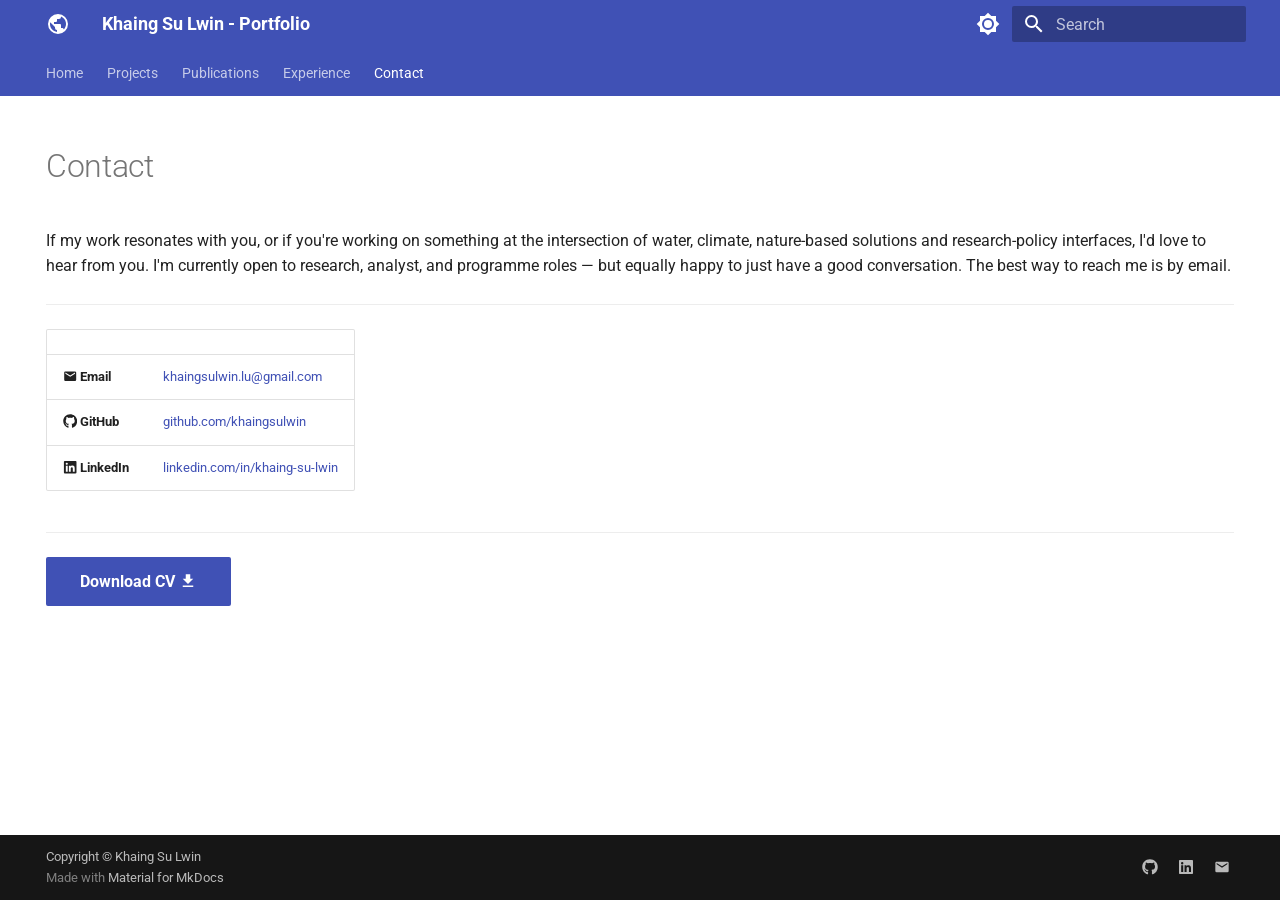
==== commit aa12911b: "Deployed 0c312a8 with MkDocs version: 1.6.1" ====
--- a/contact/index.html
+++ b/contact/index.html
@@ -647,8 +647,7 @@
 -->
 
 <h1 id="contact">Contact</h1>
-<p>I am open to work opportunities, collaborations, and project discussions.
-Feel free to reach out through any of the channels below.</p>
+<p>If my work resonates with you, or if you're working on something at the intersection of water, climate, nature-based solutions and research-policy interfaces, I'd love to hear from you. I'm currently open to research, analyst, and programme roles — but equally happy to just have a good conversation. The best way to reach me is by email.</p>
 <hr />
 <table>
 <thead>
@@ -660,7 +659,7 @@
 <tbody>
 <tr>
 <td><span class="twemoji"><svg xmlns="http://www.w3.org/2000/svg" viewBox="0 0 24 24"><path d="m20 8-8 5-8-5V6l8 5 8-5m0-2H4c-1.11 0-2 .89-2 2v12a2 2 0 0 0 2 2h16a2 2 0 0 0 2-2V6a2 2 0 0 0-2-2"/></svg></span> <strong>Email</strong></td>
-<td><a href="mailto:khaingsulwin.lu@gmail.com">your-email@example.com</a></td>
+<td><a href="mailto:khaingsulwin.lu@gmail.com">khaingsulwin.lu@gmail.com</a></td>
 </tr>
 <tr>
 <td><span class="twemoji"><svg xmlns="http://www.w3.org/2000/svg" viewBox="0 0 512 512"><!--! Font Awesome Free 7.1.0 by @fontawesome - https://fontawesome.com License - https://fontawesome.com/license/free (Icons: CC BY 4.0, Fonts: SIL OFL 1.1, Code: MIT License) Copyright 2025 Fonticons, Inc.--><path d="M173.9 397.4c0 2-2.3 3.6-5.2 3.6-3.3.3-5.6-1.3-5.6-3.6 0-2 2.3-3.6 5.2-3.6 3-.3 5.6 1.3 5.6 3.6m-31.1-4.5c-.7 2 1.3 4.3 4.3 4.9 2.6 1 5.6 0 6.2-2s-1.3-4.3-4.3-5.2c-2.6-.7-5.5.3-6.2 2.3m44.2-1.7c-2.9.7-4.9 2.6-4.6 4.9.3 2 2.9 3.3 5.9 2.6 2.9-.7 4.9-2.6 4.6-4.6-.3-1.9-3-3.2-5.9-2.9M252.8 8C114.1 8 8 113.3 8 252c0 110.9 69.8 205.8 169.5 239.2 12.8 2.3 17.3-5.6 17.3-12.1 0-6.2-.3-40.4-.3-61.4 0 0-70 15-84.7-29.8 0 0-11.4-29.1-27.8-36.6 0 0-22.9-15.7 1.6-15.4 0 0 24.9 2 38.6 25.8 21.9 38.6 58.6 27.5 72.9 20.9 2.3-16 8.8-27.1 16-33.7-55.9-6.2-112.3-14.3-112.3-110.5 0-27.5 7.6-41.3 23.6-58.9-2.6-6.5-11.1-33.3 2.6-67.9 20.9-6.5 69 27 69 27 20-5.6 41.5-8.5 62.8-8.5s42.8 2.9 62.8 8.5c0 0 48.1-33.6 69-27 13.7 34.7 5.2 61.4 2.6 67.9 16 17.7 25.8 31.5 25.8 58.9 0 96.5-58.9 104.2-114.8 110.5 9.2 7.9 17 22.9 17 46.4 0 33.7-.3 75.4-.3 83.6 0 6.5 4.6 14.4 17.3 12.1C436.2 457.8 504 362.9 504 252 504 113.3 391.5 8 252.8 8M105.2 352.9c-1.3 1-1 3.3.7 5.2 1.6 1.6 3.9 2.3 5.2 1 1.3-1 1-3.3-.7-5.2-1.6-1.6-3.9-2.3-5.2-1m-10.8-8.1c-.7 1.3.3 2.9 2.3 3.9 1.6 1 3.6.7 4.3-.7.7-1.3-.3-2.9-2.3-3.9-2-.6-3.6-.3-4.3.7m32.4 35.6c-1.6 1.3-1 4.3 1.3 6.2 2.3 2.3 5.2 2.6 6.5 1 1.3-1.3.7-4.3-1.3-6.2-2.2-2.3-5.2-2.6-6.5-1m-11.4-14.7c-1.6 1-1.6 3.6 0 5.9s4.3 3.3 5.6 2.3c1.6-1.3 1.6-3.9 0-6.2-1.4-2.3-4-3.3-5.6-2"/></svg></span> <strong>GitHub</strong></td>
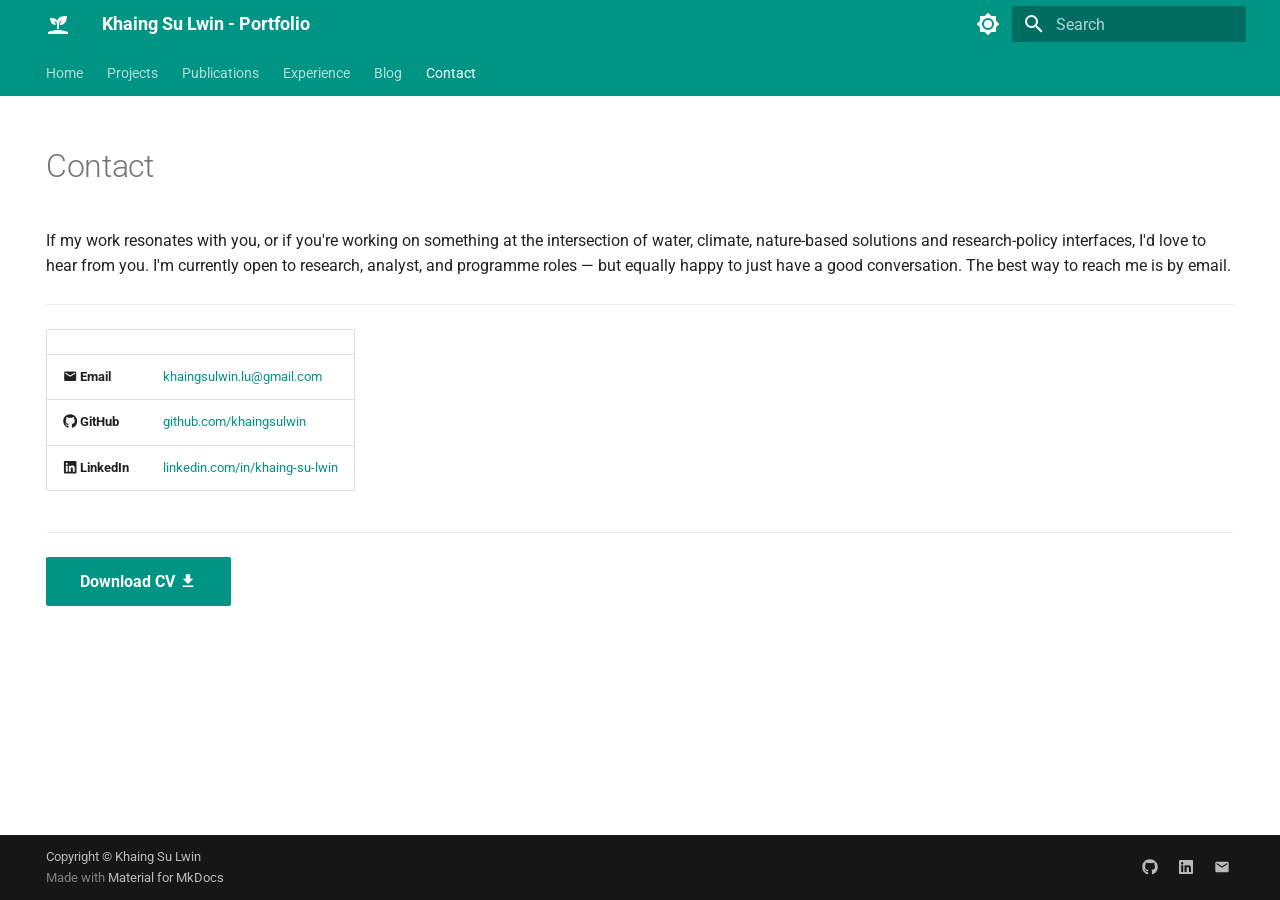
==== commit 4eac2f4b: "Deployed 7bd6713 with MkDocs version: 1.6.1" ====
--- a/contact/index.html
+++ b/contact/index.html
@@ -6,14 +6,14 @@
       <meta charset="utf-8">
       <meta name="viewport" content="width=device-width,initial-scale=1">
       
-        <meta name="description" content="Portfolio of Khaing Su Lwin — GIS, Remote Sensing, and Spatial Data Science">
+        <meta name="description" content="Portfolio of Khaing Su Lwin">
       
       
         <meta name="author" content="Khaing Su Lwin">
       
       
       
-        <link rel="prev" href="../experience/">
+        <link rel="prev" href="../blog/">
       
       
       
@@ -69,7 +69,7 @@
     
     
     
-    <body dir="ltr" data-md-color-scheme="default" data-md-color-primary="indigo" data-md-color-accent="blue">
+    <body dir="ltr" data-md-color-scheme="default" data-md-color-primary="teal" data-md-color-accent="teal">
   
     
     <input class="md-toggle" data-md-toggle="drawer" type="checkbox" id="__drawer" autocomplete="off">
@@ -95,7 +95,7 @@
     <a href=".." title="Khaing Su Lwin - Portfolio" class="md-header__button md-logo" aria-label="Khaing Su Lwin - Portfolio" data-md-component="logo">
       
   
-  <svg xmlns="http://www.w3.org/2000/svg" viewBox="0 0 24 24"><path d="M17.9 17.39c-.26-.8-1.01-1.39-1.9-1.39h-1v-3a1 1 0 0 0-1-1H8v-2h2a1 1 0 0 0 1-1V7h2a2 2 0 0 0 2-2v-.41a7.984 7.984 0 0 1 2.9 12.8M11 19.93c-3.95-.49-7-3.85-7-7.93 0-.62.08-1.22.21-1.79L9 15v1a2 2 0 0 0 2 2m1-16A10 10 0 0 0 2 12a10 10 0 0 0 10 10 10 10 0 0 0 10-10A10 10 0 0 0 12 2"/></svg>
+  <svg xmlns="http://www.w3.org/2000/svg" viewBox="0 0 24 24"><path d="M2 22v-2s5-2 10-2 10 2 10 2v2zm9.3-12.9c-1.2-3.9-7.3-3-7.3-3s.2 7.8 5.9 6.6C9.5 9.8 8 9 8 9c2.8 0 3 3.4 3 3.4V17h2v-4.2s0-3.9 3-4.9c0 0-2 3-2 5 7 .7 7-8.9 7-8.9s-8.9-1-9.7 5.1"/></svg>
 
     </a>
     <label class="md-header__button md-icon" for="__drawer">
@@ -125,7 +125,7 @@
     
     
     
-    <input class="md-option" data-md-color-media="" data-md-color-scheme="default" data-md-color-primary="indigo" data-md-color-accent="blue"  aria-label="Switch to dark mode"  type="radio" name="__palette" id="__palette_0">
+    <input class="md-option" data-md-color-media="" data-md-color-scheme="default" data-md-color-primary="teal" data-md-color-accent="teal"  aria-label="Switch to dark mode"  type="radio" name="__palette" id="__palette_0">
     
       <label class="md-header__button md-icon" title="Switch to dark mode" for="__palette_1" hidden>
         <svg xmlns="http://www.w3.org/2000/svg" viewBox="0 0 24 24"><path d="M12 8a4 4 0 0 0-4 4 4 4 0 0 0 4 4 4 4 0 0 0 4-4 4 4 0 0 0-4-4m0 10a6 6 0 0 1-6-6 6 6 0 0 1 6-6 6 6 0 0 1 6 6 6 6 0 0 1-6 6m8-9.31V4h-4.69L12 .69 8.69 4H4v4.69L.69 12 4 15.31V20h4.69L12 23.31 15.31 20H20v-4.69L23.31 12z"/></svg>
@@ -135,7 +135,7 @@
     
     
     
-    <input class="md-option" data-md-color-media="" data-md-color-scheme="slate" data-md-color-primary="indigo" data-md-color-accent="blue"  aria-label="Switch to light mode"  type="radio" name="__palette" id="__palette_1">
+    <input class="md-option" data-md-color-media="" data-md-color-scheme="slate" data-md-color-primary="teal" data-md-color-accent="teal"  aria-label="Switch to light mode"  type="radio" name="__palette" id="__palette_1">
     
       <label class="md-header__button md-icon" title="Switch to light mode" for="__palette_0" hidden>
         <svg xmlns="http://www.w3.org/2000/svg" viewBox="0 0 24 24"><path d="M12 18c-.89 0-1.74-.2-2.5-.55C11.56 16.5 13 14.42 13 12s-1.44-4.5-3.5-5.45C10.26 6.2 11.11 6 12 6a6 6 0 0 1 6 6 6 6 0 0 1-6 6m8-9.31V4h-4.69L12 .69 8.69 4H4v4.69L.69 12 4 15.31V20h4.69L12 23.31 15.31 20H20v-4.69L23.31 12z"/></svg>
@@ -286,6 +286,25 @@
   
   
   
+  
+    <li class="md-tabs__item">
+      <a href="../blog/" class="md-tabs__link">
+        
+  
+  
+    
+  
+  Blog
+
+      </a>
+    </li>
+  
+
+      
+        
+  
+  
+  
     
   
   
@@ -330,7 +349,7 @@
     <a href=".." title="Khaing Su Lwin - Portfolio" class="md-nav__button md-logo" aria-label="Khaing Su Lwin - Portfolio" data-md-component="logo">
       
   
-  <svg xmlns="http://www.w3.org/2000/svg" viewBox="0 0 24 24"><path d="M17.9 17.39c-.26-.8-1.01-1.39-1.9-1.39h-1v-3a1 1 0 0 0-1-1H8v-2h2a1 1 0 0 0 1-1V7h2a2 2 0 0 0 2-2v-.41a7.984 7.984 0 0 1 2.9 12.8M11 19.93c-3.95-.49-7-3.85-7-7.93 0-.62.08-1.22.21-1.79L9 15v1a2 2 0 0 0 2 2m1-16A10 10 0 0 0 2 12a10 10 0 0 0 10 10 10 10 0 0 0 10-10A10 10 0 0 0 12 2"/></svg>
+  <svg xmlns="http://www.w3.org/2000/svg" viewBox="0 0 24 24"><path d="M2 22v-2s5-2 10-2 10 2 10 2v2zm9.3-12.9c-1.2-3.9-7.3-3-7.3-3s.2 7.8 5.9 6.6C9.5 9.8 8 9 8 9c2.8 0 3 3.4 3 3.4V17h2v-4.2s0-3.9 3-4.9c0 0-2 3-2 5 7 .7 7-8.9 7-8.9s-8.9-1-9.7 5.1"/></svg>
 
     </a>
     Khaing Su Lwin - Portfolio
@@ -548,6 +567,33 @@
     
   
     Experience
+  
+
+    
+  </span>
+  
+  
+
+      </a>
+    </li>
+  
+
+    
+      
+      
+  
+  
+  
+  
+    <li class="md-nav__item">
+      <a href="../blog/" class="md-nav__link">
+        
+  
+  
+  <span class="md-ellipsis">
+    
+  
+    Blog
   
 
     
--- a/assets/css/extra.css
+++ b/assets/css/extra.css
@@ -9,10 +9,16 @@
 }
 
 /* Hero section on the Home page */
+/* Hero section on the Home page */
 .hero {
   text-align: center;
   padding: 1rem 1rem 1.25rem 1rem;
-  background: linear-gradient(135deg, #e8f4f8 0%, #f0f7ff 50%, #e8f0fe 100%);
+  background:
+    linear-gradient(135deg, 
+      rgba(232,244,248,0.82) 0%,
+      rgba(240,247,255,0.82) 50%, 
+      rgba(232,240,254,0.82) 100%),
+    url('../images/hero-image.png') center / cover no-repeat;
   border-radius: 8px;
 }
 
